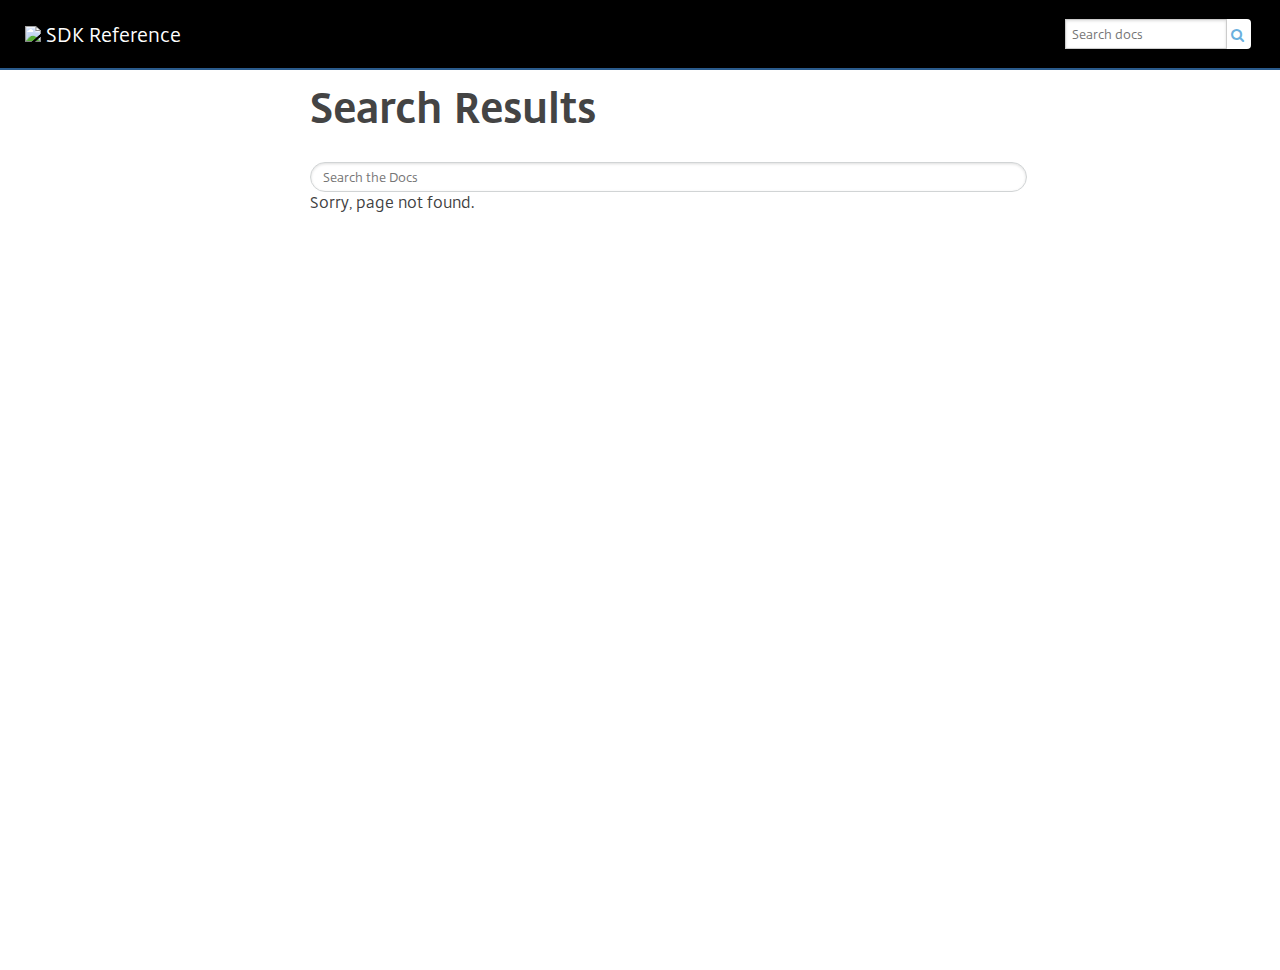
==== search.html @ 6bf4579b "Add files via upload" ====
<!DOCTYPE html>
<!--[if IE 8]><html class="no-js lt-ie9" lang="en" > <![endif]-->
<!--[if gt IE 8]><!--> <html class="no-js" lang="en" > <!--<![endif]-->
<head>
  <meta charset="utf-8">
  <meta name="viewport" content="width=device-width, initial-scale=1.0">
  <meta name="description" content="Reference guide for Citrix Director SDK">
  
  
  <title>Citrix Director SDK</title>
  

  <link rel="shortcut icon" href="
https://www.citrix.com/etc/designs/citrix/icon-favicon.png">

  
  <link href='https://fonts.googleapis.com/css?family=Lato:400,700|Roboto+Slab:400,700|Inconsolata:400,700' rel='stylesheet' type='text/css' />
  <link rel="stylesheet" href="./css/theme.css" type="text/css" />
  <link rel="stylesheet" href="./css/theme_extra.css" type="text/css" />
  <link rel="stylesheet" href="./css/base.css">
  <link rel="stylesheet" href="./css/highlight.css">
  <link rel="stylesheet" href="./css/override.css" type="text/css" />

  
  <script src="./js/jquery-1.10.2.min.js"></script>
  <script src="./js/bootstrap-3.0.3.min.js"></script>
  <script src="./js/modernizr-2.8.3.min.js"></script>
  <script type="text/javascript" src="./js/highlight.pack.js"></script>
  <script src="./js/theme.js"></script>
  <script src="./js/nav.js"></script>
  <script src="./js/base.js"></script>
  <script>var base_url = '.';</script>
  <script data-main="./mkdocs/js/search.js" src="./mkdocs/js/require.js"></script>


  
</head>

<body class="wy-body-for-nav" role="document" data-spy="scroll" data-target=".bs-sidebar">

	<div data-toggle="wy-nav-shift" class="header-top">
		<div class="header-top-left">
			<a href="http://www.citrix.com" class="logo-position"><img height="60" src="https://thumbnail-ec2.sharefile.com/thumbnail.aspx?encparams=[base64]$" target="_blank" class="logo-citrix"><span style="color:#fff;font-size: 20px;position: relative;top:4px;left: 5px">SDK Reference</span></a>
		</div>
		<div class="header-top-right">
			<ul>
			<!--	<li class="list-inline home"><a href=".">HOME</a></li>
				<li class="list-inline support"><a href="http://support.citrix.com">SUPPORT</a></li>-->
		    <li class="list-inline support">			  
			<form id ="rtd-search-form" class="wy-form" action="./search.html" method="get">
			<div class="input-group add-on">
			<input type="text" name="q" placeholder="Search docs" /><span class="input-group-addon"><a onClick="document.forms['rtd-search-form'].submit();"><i class="fa fa-search"></i></a></span>
			</div>
			</form>
			</li>
				<!--<li class="list-inline"><a href="http://citrix.com/download">DOWNLOADS</a></li>-->
			</ul>
			

		</div>
	</div>
    <div class="wy-grid-for-nav">

    
    <nav data-toggle="wy-nav-shift" class="wy-nav-side stickynav">
      <div class="wy-side-nav-search">
        <div role="search">
  <form id ="rtd-search-form" class="wy-form" action="./search.html" method="get">
	<i class="fa fa-search"></i>
    <input type="text" name="q" placeholder="Search docs" />
  </form>
</div>
      </div>

      <div class="wy-menu wy-menu-vertical" role="navigation" aria-label="main navigation">
            <div class="bs-sidebar hidden-print affix well" role="complementary">
    <ul class="nav bs-sidenav">
    
    </ul>
</div>       
      </div>
      &nbsp;
    </nav>

    <section data-toggle="wy-nav-shift" class="wy-nav-content-wrap">

      
      <nav class="wy-nav-top" role="navigation" aria-label="top navigation">
        <i data-toggle="wy-nav-top" class="fa fa-bars"></i>
        <a href=".">Citrix Director SDK</a>
      </nav>

      
      <div class="wy-nav-content">
        <div class="rst-content">
          <div role="main" >
            <div class="section">
             

  <h1 id="search">Search Results</h1>

  <form id="content_search" action="search.html">
    <span role="status" aria-live="polite" class="ui-helper-hidden-accessible"></span>
    <input name="q" id="mkdocs-search-query" type="text" class="search_input search-query ui-autocomplete-input" placeholder="Search the Docs" autocomplete="off" autofocus>
  </form>

  <div id="mkdocs-search-results">
    Sorry, page not found.
  </div>


               
            </div>
          </div>

        </div>
      </div>

    </section>

  </div>

<!--<div class="rst-versions" role="note" style="cursor: pointer">
    <span class="rst-current-version" data-toggle="rst-current-version">
      
          <a href="https://github.com/ajitchelat/AppDNA-SDK.git" class="icon icon-github" style="float: left; color: #fcfcfc"> GitHub</a>
      
      
      
    </span>
	<div class="footer-right">
		<ul class="social-links">
			<li class="list-inline"><a href="https://twitter.com/citrix"><i class="fa fa-twitter"></i>@citrix</a></li>
			<li class="list-inline"><a href="mailto:support@citrix.com"><i class="fa fa-envelope-o"></i>support@citrix.com</a></li>
		</ul>
		<ul class="inner-pages">
			<li class="list-inline"><a href="http://citrix.com/about/legal">Privacy and Terms</li>
		</ul>
	</div>
</div>-->

</body>
</html>
---- css/theme.css ----
/*
 * This file is copied from the upstream ReadTheDocs Sphinx
 * theme. To aid upgradability this file should *not* be edited.
 * modifications we need should be included in theme_extra.css.
 *
 * https://github.com/rtfd/readthedocs.org/blob/master/media/css/sphinx_rtd_theme.css
 */

* {
    -webkit-box-sizing: border-box;
    -moz-box-sizing: border-box;
    box-sizing: border-box
}
article,
aside,
details,
figcaption,
figure,
footer,
header,
hgroup,
nav,
section {
    display: block
}
audio,
canvas,
video {
    display: inline-block;
    *display: inline;
    *zoom: 1
}
audio:not([controls]) {
    display: none
}
[hidden] {
    display: none
}
* {
    -webkit-box-sizing: border-box;
    -moz-box-sizing: border-box;
    box-sizing: border-box
}
html {
    font-size: 100%;
    -webkit-text-size-adjust: 100%;
    -ms-text-size-adjust: 100%
}
body {
    margin: 0
}
a:hover,
a:active {
    outline: 0
}
abbr[title] {
    border-bottom: 1px dotted
}
b,
strong {
    font-weight: bold
}
blockquote {
    margin: 0
}
dfn {
    font-style: italic
}
ins {
    background: #ff9;
    color: #000;
    text-decoration: none
}
mark {
    background: #ff0;
    color: #000;
    font-style: italic;
    font-weight: bold
}
pre,
code,
.rst-content tt,
kbd,
samp {
    font-family: monospace, serif;
    _font-family: "courier new", monospace;
    font-size: 1em
}
pre {
    white-space: pre
}
q {
    quotes: none
}
q:before,
q:after {
    content: "";
    content: none
}
small {
    font-size: 85%
}
sub,
sup {
    font-size: 75%;
    line-height: 0;
    position: relative;
    vertical-align: baseline
}
sup {
    top: -0.5em
}
sub {
    bottom: -0.25em
}
ul,
ol,
dl {
    margin: 0;
    padding: 0;
    list-style: none;
    list-style-image: none
}
li {
    list-style: none
}
dd {
    margin: 0
}
img {
    border: 0;
    -ms-interpolation-mode: bicubic;
    vertical-align: middle;
    max-width: 100%;
    padding: 20px 0
}
svg:not(:root) {
    overflow: hidden
}
figure {
    margin: 0
}
form {
    margin: 0
}
fieldset {
    border: 0;
    margin: 0;
    padding: 0
}
label {
    cursor: pointer
}
legend {
    border: 0;
    *margin-left: -7px;
    padding: 0;
    white-space: normal
}
button,
input,
select,
textarea {
    font-size: 100%;
    margin: 0;
    vertical-align: baseline;
    *vertical-align: middle
}
button,
input {
    line-height: normal
}
button,
input[type="button"],
input[type="reset"],
input[type="submit"] {
    cursor: pointer;
    -webkit-appearance: button;
    *overflow: visible
}
button[disabled],
input[disabled] {
    cursor: default
}
input[type="checkbox"],
input[type="radio"] {
    box-sizing: border-box;
    padding: 0;
    *width: 13px;
    *height: 13px
}
input[type="search"] {
    -webkit-appearance: textfield;
    -moz-box-sizing: content-box;
    -webkit-box-sizing: content-box;
    box-sizing: content-box
}
input[type="search"]::-webkit-search-decoration,
input[type="search"]::-webkit-search-cancel-button {
    -webkit-appearance: none
}
button::-moz-focus-inner,
input::-moz-focus-inner {
    border: 0;
    padding: 0
}
textarea {
    overflow: auto;
    vertical-align: top;
    resize: vertical
}
table {
    border-collapse: collapse;
    border-spacing: 0
}
td {
    vertical-align: top
}
.chromeframe {
    margin: 0.2em 0;
    background: #ccc;
    color: #000;
    padding: 0.2em 0
}
.ir {
    display: block;
    border: 0;
    text-indent: -999em;
    overflow: hidden;
    background-color: transparent;
    background-repeat: no-repeat;
    text-align: left;
    direction: ltr;
    *line-height: 0
}
.ir br {
    display: none
}
.hidden {
    display: none !important;
    visibility: hidden
}
.visuallyhidden {
    border: 0;
    clip: rect(0 0 0 0);
    height: 1px;
    margin: -1px;
    overflow: hidden;
    padding: 0;
    position: absolute;
    width: 1px
}
.visuallyhidden.focusable:active,
.visuallyhidden.focusable:focus {
    clip: auto;
    height: auto;
    margin: 0;
    overflow: visible;
    position: static;
    width: auto
}
.invisible {
    visibility: hidden
}
.relative {
    position: relative
}
big,
small {
    font-size: 100%
}
@media print {
    html,
    body,
    section {
        background: none !important
    }
    * {
        box-shadow: none !important;
        text-shadow: none !important;
        filter: none !important;
        -ms-filter: none !important
    }
    a,
    a:visited {
        text-decoration: underline
    }
    .ir a:after,
    a[href^="javascript:"]:after,
    a[href^="#"]:after {
        content: ""
    }
    pre,
    blockquote {
        page-break-inside: avoid
    }
    thead {
        display: table-header-group
    }
    tr,
    img {
        page-break-inside: avoid
    }
    img {
        max-width: 100% !important
    }
    @page {
        margin: 0.5cm
    }
    p,
    h2,
    h3 {
        orphans: 3;
        widows: 3
    }
    h2,
    h3 {
        page-break-after: avoid
    }
}
.fa:before,
.rst-content .admonition-title:before,
.rst-content h1 .headerlink:before,
.rst-content h2 .headerlink:before,
.rst-content h3 .headerlink:before,
.rst-content h4 .headerlink:before,
.rst-content h5 .headerlink:before,
.rst-content h6 .headerlink:before,
.rst-content dl dt .headerlink:before,
.icon:before,
.wy-dropdown .caret:before,
.wy-inline-validate.wy-inline-validate-success .wy-input-context:before,
.wy-inline-validate.wy-inline-validate-danger .wy-input-context:before,
.wy-inline-validate.wy-inline-validate-warning .wy-input-context:before,
.wy-inline-validate.wy-inline-validate-info .wy-input-context:before,
.wy-alert,
.rst-content .note,
.rst-content .attention,
.rst-content .caution,
.rst-content .danger,
.rst-content .error,
.rst-content .hint,
.rst-content .important,
.rst-content .tip,
.rst-content .warning,
.rst-content .seealso,
.rst-content .admonition-todo,
.btn,
input[type="text"],
input[type="password"],
input[type="email"],
input[type="url"],
input[type="date"],
input[type="month"],
input[type="time"],
input[type="datetime"],
input[type="datetime-local"],
input[type="week"],
input[type="number"],
input[type="search"],
input[type="tel"],
input[type="color"],
select,
textarea,
.wy-menu-vertical li.on a,
.wy-menu-vertical li.current>a,
.wy-side-nav-search>a,
.wy-side-nav-search .wy-dropdown>a,
.wy-nav-top a {
    -webkit-font-smoothing: antialiased
}
.clearfix {
    *zoom: 1
}
.clearfix:before,
.clearfix:after {
    display: table;
    content: ""
}
.clearfix:after {
    clear: both
}
/*!
 *  Font Awesome 4.1.0 by @davegandy - http://fontawesome.io - @fontawesome
 *  License - http://fontawesome.io/license (Font: SIL OFL 1.1, CSS: MIT License)
 */

@font-face {
    font-family: 'FontAwesome';
    src: url("../fonts/fontawesome-webfont.eot?v=4.1.0");
    src: url("../fonts/fontawesome-webfont.eot?#iefix&v=4.1.0") format("embedded-opentype"), url("../fonts/fontawesome-webfont.woff?v=4.1.0") format("woff"), url("../fonts/fontawesome-webfont.ttf?v=4.1.0") format("truetype"), url("../fonts/fontawesome-webfont.svg?v=4.1.0#fontawesomeregular") format("svg");
    font-weight: normal;
    font-style: normal
}
.fa,
.rst-content .admonition-title,
.rst-content h1 .headerlink,
.rst-content h2 .headerlink,
.rst-content h3 .headerlink,
.rst-content h4 .headerlink,
.rst-content h5 .headerlink,
.rst-content h6 .headerlink,
.rst-content dl dt .headerlink,
.icon {
    display: inline-block;
    font-family: FontAwesome;
    font-style: normal;
    font-weight: normal;
    line-height: 1;
    -webkit-font-smoothing: antialiased;
    -moz-osx-font-smoothing: grayscale
}
.fa-lg {
    font-size: 1.33333em;
    line-height: 0.75em;
    vertical-align: -15%
}
.fa-2x {
    font-size: 2em
}
.fa-3x {
    font-size: 3em
}
.fa-4x {
    font-size: 4em
}
.fa-5x {
    font-size: 5em
}
.fa-fw {
    width: 1.28571em;
    text-align: center
}
.fa-ul {
    padding-left: 0;
    margin-left: 2.14286em;
    list-style-type: none
}
.fa-ul>li {
    position: relative
}
.fa-li {
    position: absolute;
    left: -2.14286em;
    width: 2.14286em;
    top: 0.14286em;
    text-align: center
}
.fa-li.fa-lg {
    left: -1.85714em
}
.fa-border {
    padding: .2em .25em .15em;
    border: solid 0.08em #eee;
    border-radius: .1em
}
.pull-right {
    float: right
}
.pull-left {
    float: left
}
.fa.pull-left,
.rst-content .pull-left.admonition-title,
.rst-content h1 .pull-left.headerlink,
.rst-content h2 .pull-left.headerlink,
.rst-content h3 .pull-left.headerlink,
.rst-content h4 .pull-left.headerlink,
.rst-content h5 .pull-left.headerlink,
.rst-content h6 .pull-left.headerlink,
.rst-content dl dt .pull-left.headerlink,
.pull-left.icon {
    margin-right: .3em
}
.fa.pull-right,
.rst-content .pull-right.admonition-title,
.rst-content h1 .pull-right.headerlink,
.rst-content h2 .pull-right.headerlink,
.rst-content h3 .pull-right.headerlink,
.rst-content h4 .pull-right.headerlink,
.rst-content h5 .pull-right.headerlink,
.rst-content h6 .pull-right.headerlink,
.rst-content dl dt .pull-right.headerlink,
.pull-right.icon {
    margin-left: .3em
}
.fa-spin {
    -webkit-animation: spin 2s infinite linear;
    -moz-animation: spin 2s infinite linear;
    -o-animation: spin 2s infinite linear;
    animation: spin 2s infinite linear
}
@-moz-keyframes spin {
    0% {
        -moz-transform: rotate(0deg)
    }
    100% {
        -moz-transform: rotate(359deg)
    }
}
@-webkit-keyframes spin {
    0% {
        -webkit-transform: rotate(0deg)
    }
    100% {
        -webkit-transform: rotate(359deg)
    }
}
@-o-keyframes spin {
    0% {
        -o-transform: rotate(0deg)
    }
    100% {
        -o-transform: rotate(359deg)
    }
}
@keyframes spin {
    0% {
        -webkit-transform: rotate(0deg);
        transform: rotate(0deg)
    }
    100% {
        -webkit-transform: rotate(359deg);
        transform: rotate(359deg)
    }
}
.fa-rotate-90 {
    filter: progid: DXImageTransform.Microsoft.BasicImage(rotation=1);
    -webkit-transform: rotate(90deg);
    -moz-transform: rotate(90deg);
    -ms-transform: rotate(90deg);
    -o-transform: rotate(90deg);
    transform: rotate(90deg)
}
.fa-rotate-180 {
    filter: progid: DXImageTransform.Microsoft.BasicImage(rotation=2);
    -webkit-transform: rotate(180deg);
    -moz-transform: rotate(180deg);
    -ms-transform: rotate(180deg);
    -o-transform: rotate(180deg);
    transform: rotate(180deg)
}
.fa-rotate-270 {
    filter: progid: DXImageTransform.Microsoft.BasicImage(rotation=3);
    -webkit-transform: rotate(270deg);
    -moz-transform: rotate(270deg);
    -ms-transform: rotate(270deg);
    -o-transform: rotate(270deg);
    transform: rotate(270deg)
}
.fa-flip-horizontal {
    filter: progid: DXImageTransform.Microsoft.BasicImage(rotation=0);
    -webkit-transform: scale(-1, 1);
    -moz-transform: scale(-1, 1);
    -ms-transform: scale(-1, 1);
    -o-transform: scale(-1, 1);
    transform: scale(-1, 1)
}
.fa-flip-vertical {
    filter: progid: DXImageTransform.Microsoft.BasicImage(rotation=2);
    -webkit-transform: scale(1, -1);
    -moz-transform: scale(1, -1);
    -ms-transform: scale(1, -1);
    -o-transform: scale(1, -1);
    transform: scale(1, -1)
}
.fa-stack {
    position: relative;
    display: inline-block;
    width: 2em;
    height: 2em;
    line-height: 2em;
    vertical-align: middle
}
.fa-stack-1x,
.fa-stack-2x {
    position: absolute;
    left: 0;
    width: 100%;
    text-align: center
}
.fa-stack-1x {
    line-height: inherit
}
.fa-stack-2x {
    font-size: 2em
}
.fa-inverse {
    color: #fff
}
.fa-glass:before {
    content: ""
}
.fa-music:before {
    content: ""
}
.fa-search:before,
.icon-search:before {
    content: ""
}
.fa-envelope-o:before {
    content: ""
}
.fa-heart:before {
    content: ""
}
.fa-star:before {
    content: ""
}
.fa-star-o:before {
    content: ""
}
.fa-user:before {
    content: ""
}
.fa-film:before {
    content: ""
}
.fa-th-large:before {
    content: ""
}
.fa-th:before {
    content: ""
}
.fa-th-list:before {
    content: ""
}
.fa-check:before {
    content: ""
}
.fa-times:before {
    content: ""
}
.fa-search-plus:before {
    content: ""
}
.fa-search-minus:before {
    content: ""
}
.fa-power-off:before {
    content: ""
}
.fa-signal:before {
    content: ""
}
.fa-gear:before,
.fa-cog:before {
    content: ""
}
.fa-trash-o:before {
    content: ""
}
.fa-home:before,
.icon-home:before {
    content: ""
}
.fa-file-o:before {
    content: ""
}
.fa-clock-o:before {
    content: ""
}
.fa-road:before {
    content: ""
}
.fa-download:before {
    content: ""
}
.fa-arrow-circle-o-down:before {
    content: ""
}
.fa-arrow-circle-o-up:before {
    content: ""
}
.fa-inbox:before {
    content: ""
}
.fa-play-circle-o:before {
    content: ""
}
.fa-rotate-right:before,
.fa-repeat:before {
    content: ""
}
.fa-refresh:before {
    content: ""
}
.fa-list-alt:before {
    content: ""
}
.fa-lock:before {
    content: ""
}
.fa-flag:before {
    content: ""
}
.fa-headphones:before {
    content: ""
}
.fa-volume-off:before {
    content: ""
}
.fa-volume-down:before {
    content: ""
}
.fa-volume-up:before {
    content: ""
}
.fa-qrcode:before {
    content: ""
}
.fa-barcode:before {
    content: ""
}
.fa-tag:before {
    content: ""
}
.fa-tags:before {
    content: ""
}
.fa-book:before,
.icon-book:before {
    content: ""
}
.fa-bookmark:before {
    content: ""
}
.fa-print:before {
    content: ""
}
.fa-camera:before {
    content: ""
}
.fa-font:before {
    content: ""
}
.fa-bold:before {
    content: ""
}
.fa-italic:before {
    content: ""
}
.fa-text-height:before {
    content: ""
}
.fa-text-width:before {
    content: ""
}
.fa-align-left:before {
    content: ""
}
.fa-align-center:before {
    content: ""
}
.fa-align-right:before {
    content: ""
}
.fa-align-justify:before {
    content: ""
}
.fa-list:before {
    content: ""
}
.fa-dedent:before,
.fa-outdent:before {
    content: ""
}
.fa-indent:before {
    content: ""
}
.fa-video-camera:before {
    content: ""
}
.fa-photo:before,
.fa-image:before,
.fa-picture-o:before {
    content: ""
}
.fa-pencil:before {
    content: ""
}
.fa-map-marker:before {
    content: ""
}
.fa-adjust:before {
    content: ""
}
.fa-tint:before {
    content: ""
}
.fa-edit:before,
.fa-pencil-square-o:before {
    content: ""
}
.fa-share-square-o:before {
    content: ""
}
.fa-check-square-o:before {
    content: ""
}
.fa-arrows:before {
    content: ""
}
.fa-step-backward:before {
    content: ""
}
.fa-fast-backward:before {
    content: ""
}
.fa-backward:before {
    content: ""
}
.fa-play:before {
    content: ""
}
.fa-pause:before {
    content: ""
}
.fa-stop:before {
    content: ""
}
.fa-forward:before {
    content: ""
}
.fa-fast-forward:before {
    content: ""
}
.fa-step-forward:before {
    content: ""
}
.fa-eject:before {
    content: ""
}
.fa-chevron-left:before {
    content: ""
}
.fa-chevron-right:before {
    content: ""
}
.fa-plus-circle:before {
    content: ""
}
.fa-minus-circle:before {
    content: ""
}
.fa-times-circle:before,
.wy-inline-validate.wy-inline-validate-danger .wy-input-context:before {
    content: ""
}
.fa-check-circle:before,
.wy-inline-validate.wy-inline-validate-success .wy-input-context:before {
    content: ""
}
.fa-question-circle:before {
    content: ""
}
.fa-info-circle:before {
    content: ""
}
.fa-crosshairs:before {
    content: ""
}
.fa-times-circle-o:before {
    content: ""
}
.fa-check-circle-o:before {
    content: ""
}
.fa-ban:before {
    content: ""
}
.fa-arrow-left:before {
    content: ""
}
.fa-arrow-right:before {
    content: ""
}
.fa-arrow-up:before {
    content: ""
}
.fa-arrow-down:before {
    content: ""
}
.fa-mail-forward:before,
.fa-share:before {
    content: ""
}
.fa-expand:before {
    content: ""
}
.fa-compress:before {
    content: ""
}
.fa-plus:before {
    content: ""
}
.fa-minus:before {
    content: ""
}
.fa-asterisk:before {
    content: ""
}
.fa-exclamation-circle:before,
.wy-inline-validate.wy-inline-validate-warning .wy-input-context:before,
.wy-inline-validate.wy-inline-validate-info .wy-input-context:before,
.rst-content .admonition-title:before {
    content: ""
}
.fa-gift:before {
    content: ""
}
.fa-leaf:before {
    content: ""
}
.fa-fire:before,
.icon-fire:before {
    content: ""
}
.fa-eye:before {
    content: ""
}
.fa-eye-slash:before {
    content: ""
}
.fa-warning:before,
.fa-exclamation-triangle:before {
    content: ""
}
.fa-plane:before {
    content: ""
}
.fa-calendar:before {
    content: ""
}
.fa-random:before {
    content: ""
}
.fa-comment:before {
    content: ""
}
.fa-magnet:before {
    content: ""
}
.fa-chevron-up:before {
    content: ""
}
.fa-chevron-down:before {
    content: ""
}
.fa-retweet:before {
    content: ""
}
.fa-shopping-cart:before {
    content: ""
}
.fa-folder:before {
    content: ""
}
.fa-folder-open:before {
    content: ""
}
.fa-arrows-v:before {
    content: ""
}
.fa-arrows-h:before {
    content: ""
}
.fa-bar-chart-o:before {
    content: ""
}
.fa-twitter-square:before {
    content: ""
}
.fa-facebook-square:before {
    content: ""
}
.fa-camera-retro:before {
    content: ""
}
.fa-key:before {
    content: ""
}
.fa-gears:before,
.fa-cogs:before {
    content: ""
}
.fa-comments:before {
    content: ""
}
.fa-thumbs-o-up:before {
    content: ""
}
.fa-thumbs-o-down:before {
    content: ""
}
.fa-star-half:before {
    content: ""
}
.fa-heart-o:before {
    content: ""
}
.fa-sign-out:before {
    content: ""
}
.fa-linkedin-square:before {
    content: ""
}
.fa-thumb-tack:before {
    content: ""
}
.fa-external-link:before {
    content: ""
}
.fa-sign-in:before {
    content: ""
}
.fa-trophy:before {
    content: ""
}
.fa-github-square:before {
    content: ""
}
.fa-upload:before {
    content: ""
}
.fa-lemon-o:before {
    content: ""
}
.fa-phone:before {
    content: ""
}
.fa-square-o:before {
    content: ""
}
.fa-bookmark-o:before {
    content: ""
}
.fa-phone-square:before {
    content: ""
}
.fa-twitter:before {
    content: ""
}
.fa-facebook:before {
    content: ""
}
.fa-github:before,
.icon-github:before {
    content: ""
}
.fa-unlock:before {
    content: ""
}
.fa-credit-card:before {
    content: ""
}
.fa-rss:before {
    content: ""
}
.fa-hdd-o:before {
    content: ""
}
.fa-bullhorn:before {
    content: ""
}
.fa-bell:before {
    content: ""
}
.fa-certificate:before {
    content: ""
}
.fa-hand-o-right:before {
    content: ""
}
.fa-hand-o-left:before {
    content: ""
}
.fa-hand-o-up:before {
    content: ""
}
.fa-hand-o-down:before {
    content: ""
}
.fa-arrow-circle-left:before,
.icon-circle-arrow-left:before {
    content: ""
}
.fa-arrow-circle-right:before,
.icon-circle-arrow-right:before {
    content: ""
}
.fa-arrow-circle-up:before {
    content: ""
}
.fa-arrow-circle-down:before {
    content: ""
}
.fa-globe:before {
    content: ""
}
.fa-wrench:before {
    content: ""
}
.fa-tasks:before {
    content: ""
}
.fa-filter:before {
    content: ""
}
.fa-briefcase:before {
    content: ""
}
.fa-arrows-alt:before {
    content: ""
}
.fa-group:before,
.fa-users:before {
    content: ""
}
.fa-chain:before,
.fa-link:before,
.icon-link:before {
    content: ""
}
.fa-cloud:before {
    content: ""
}
.fa-flask:before {
    content: ""
}
.fa-cut:before,
.fa-scissors:before {
    content: ""
}
.fa-copy:before,
.fa-files-o:before {
    content: ""
}
.fa-paperclip:before {
    content: ""
}
.fa-save:before,
.fa-floppy-o:before {
    content: ""
}
.fa-square:before {
    content: ""
}
.fa-navicon:before,
.fa-reorder:before,
.fa-bars:before {
    content: ""
}
.fa-list-ul:before {
    content: ""
}
.fa-list-ol:before {
    content: ""
}
.fa-strikethrough:before {
    content: ""
}
.fa-underline:before {
    content: ""
}
.fa-table:before {
    content: ""
}
.fa-magic:before {
    content: ""
}
.fa-truck:before {
    content: ""
}
.fa-pinterest:before {
    content: ""
}
.fa-pinterest-square:before {
    content: ""
}
.fa-google-plus-square:before {
    content: ""
}
.fa-google-plus:before {
    content: ""
}
.fa-money:before {
    content: ""
}
.fa-caret-down:before,
.wy-dropdown .caret:before,
.icon-caret-down:before {
    content: ""
}
.fa-caret-up:before {
    content: ""
}
.fa-caret-left:before {
    content: ""
}
.fa-caret-right:before {
    content: ""
}
.fa-columns:before {
    content: ""
}
.fa-unsorted:before,
.fa-sort:before {
    content: ""
}
.fa-sort-down:before,
.fa-sort-desc:before {
    content: ""
}
.fa-sort-up:before,
.fa-sort-asc:before {
    content: ""
}
.fa-envelope:before {
    content: ""
}
.fa-linkedin:before {
    content: ""
}
.fa-rotate-left:before,
.fa-undo:before {
    content: ""
}
.fa-legal:before,
.fa-gavel:before {
    content: ""
}
.fa-dashboard:before,
.fa-tachometer:before {
    content: ""
}
.fa-comment-o:before {
    content: ""
}
.fa-comments-o:before {
    content: ""
}
.fa-flash:before,
.fa-bolt:before {
    content: ""
}
.fa-sitemap:before {
    content: ""
}
.fa-umbrella:before {
    content: ""
}
.fa-paste:before,
.fa-clipboard:before {
    content: ""
}
.fa-lightbulb-o:before {
    content: ""
}
.fa-exchange:before {
    content: ""
}
.fa-cloud-download:before {
    content: ""
}
.fa-cloud-upload:before {
    content: ""
}
.fa-user-md:before {
    content: ""
}
.fa-stethoscope:before {
    content: ""
}
.fa-suitcase:before {
    content: ""
}
.fa-bell-o:before {
    content: ""
}
.fa-coffee:before {
    content: ""
}
.fa-cutlery:before {
    content: ""
}
.fa-file-text-o:before {
    content: ""
}
.fa-building-o:before {
    content: ""
}
.fa-hospital-o:before {
    content: ""
}
.fa-ambulance:before {
    content: ""
}
.fa-medkit:before {
    content: ""
}
.fa-fighter-jet:before {
    content: ""
}
.fa-beer:before {
    content: ""
}
.fa-h-square:before {
    content: ""
}
.fa-plus-square:before {
    content: ""
}
.fa-angle-double-left:before {
    content: ""
}
.fa-angle-double-right:before {
    content: ""
}
.fa-angle-double-up:before {
    content: ""
}
.fa-angle-double-down:before {
    content: ""
}
.fa-angle-left:before {
    content: ""
}
.fa-angle-right:before {
    content: ""
}
.fa-angle-up:before {
    content: ""
}
.fa-angle-down:before {
    content: ""
}
.fa-desktop:before {
    content: ""
}
.fa-laptop:before {
    content: ""
}
.fa-tablet:before {
    content: ""
}
.fa-mobile-phone:before,
.fa-mobile:before {
    content: ""
}
.fa-circle-o:before {
    content: ""
}
.fa-quote-left:before {
    content: ""
}
.fa-quote-right:before {
    content: ""
}
.fa-spinner:before {
    content: ""
}
.fa-circle:before {
    content: ""
}
.fa-mail-reply:before,
.fa-reply:before {
    content: ""
}
.fa-github-alt:before {
    content: ""
}
.fa-folder-o:before {
    content: ""
}
.fa-folder-open-o:before {
    content: ""
}
.fa-smile-o:before {
    content: ""
}
.fa-frown-o:before {
    content: ""
}
.fa-meh-o:before {
    content: ""
}
.fa-gamepad:before {
    content: ""
}
.fa-keyboard-o:before {
    content: ""
}
.fa-flag-o:before {
    content: ""
}
.fa-flag-checkered:before {
    content: ""
}
.fa-terminal:before {
    content: ""
}
.fa-code:before {
    content: ""
}
.fa-mail-reply-all:before,
.fa-reply-all:before {
    content: ""
}
.fa-star-half-empty:before,
.fa-star-half-full:before,
.fa-star-half-o:before {
    content: ""
}
.fa-location-arrow:before {
    content: ""
}
.fa-crop:before {
    content: ""
}
.fa-code-fork:before {
    content: ""
}
.fa-unlink:before,
.fa-chain-broken:before {
    content: ""
}
.fa-question:before {
    content: ""
}
.fa-info:before {
    content: ""
}
.fa-exclamation:before {
    content: ""
}
.fa-superscript:before {
    content: ""
}
.fa-subscript:before {
    content: ""
}
.fa-eraser:before {
    content: ""
}
.fa-puzzle-piece:before {
    content: ""
}
.fa-microphone:before {
    content: ""
}
.fa-microphone-slash:before {
    content: ""
}
.fa-shield:before {
    content: ""
}
.fa-calendar-o:before {
    content: ""
}
.fa-fire-extinguisher:before {
    content: ""
}
.fa-rocket:before {
    content: ""
}
.fa-maxcdn:before {
    content: ""
}
.fa-chevron-circle-left:before {
    content: ""
}
.fa-chevron-circle-right:before {
    content: ""
}
.fa-chevron-circle-up:before {
    content: ""
}
.fa-chevron-circle-down:before {
    content: ""
}
.fa-html5:before {
    content: ""
}
.fa-css3:before {
    content: ""
}
.fa-anchor:before {
    content: ""
}
.fa-unlock-alt:before {
    content: ""
}
.fa-bullseye:before {
    content: ""
}
.fa-ellipsis-h:before {
    content: ""
}
.fa-ellipsis-v:before {
    content: ""
}
.fa-rss-square:before {
    content: ""
}
.fa-play-circle:before {
    content: ""
}
.fa-ticket:before {
    content: ""
}
.fa-minus-square:before {
    content: ""
}
.fa-minus-square-o:before {
    content: ""
}
.fa-level-up:before {
    content: ""
}
.fa-level-down:before {
    content: ""
}
.fa-check-square:before {
    content: ""
}
.fa-pencil-square:before {
    content: ""
}
.fa-external-link-square:before {
    content: ""
}
.fa-share-square:before {
    content: ""
}
.fa-compass:before {
    content: ""
}
.fa-toggle-down:before,
.fa-caret-square-o-down:before {
    content: ""
}
.fa-toggle-up:before,
.fa-caret-square-o-up:before {
    content: ""
}
.fa-toggle-right:before,
.fa-caret-square-o-right:before {
    content: ""
}
.fa-euro:before,
.fa-eur:before {
    content: ""
}
.fa-gbp:before {
    content: ""
}
.fa-dollar:before,
.fa-usd:before {
    content: ""
}
.fa-rupee:before,
.fa-inr:before {
    content: ""
}
.fa-cny:before,
.fa-rmb:before,
.fa-yen:before,
.fa-jpy:before {
    content: ""
}
.fa-ruble:before,
.fa-rouble:before,
.fa-rub:before {
    content: ""
}
.fa-won:before,
.fa-krw:before {
    content: ""
}
.fa-bitcoin:before,
.fa-btc:before {
    content: ""
}
.fa-file:before {
    content: ""
}
.fa-file-text:before {
    content: ""
}
.fa-sort-alpha-asc:before {
    content: ""
}
.fa-sort-alpha-desc:before {
    content: ""
}
.fa-sort-amount-asc:before {
    content: ""
}
.fa-sort-amount-desc:before {
    content: ""
}
.fa-sort-numeric-asc:before {
    content: ""
}
.fa-sort-numeric-desc:before {
    content: ""
}
.fa-thumbs-up:before {
    content: ""
}
.fa-thumbs-down:before {
    content: ""
}
.fa-youtube-square:before {
    content: ""
}
.fa-youtube:before {
    content: ""
}
.fa-xing:before {
    content: ""
}
.fa-xing-square:before {
    content: ""
}
.fa-youtube-play:before {
    content: ""
}
.fa-dropbox:before {
    content: ""
}
.fa-stack-overflow:before {
    content: ""
}
.fa-instagram:before {
    content: ""
}
.fa-flickr:before {
    content: ""
}
.fa-adn:before {
    content: ""
}
.fa-bitbucket:before,
.icon-bitbucket:before {
    content: ""
}
.fa-bitbucket-square:before {
    content: ""
}
.fa-tumblr:before {
    content: ""
}
.fa-tumblr-square:before {
    content: ""
}
.fa-long-arrow-down:before {
    content: ""
}
.fa-long-arrow-up:before {
    content: ""
}
.fa-long-arrow-left:before {
    content: ""
}
.fa-long-arrow-right:before {
    content: ""
}
.fa-apple:before {
    content: ""
}
.fa-windows:before {
    content: ""
}
.fa-android:before {
    content: ""
}
.fa-linux:before {
    content: ""
}
.fa-dribbble:before {
    content: ""
}
.fa-skype:before {
    content: ""
}
.fa-foursquare:before {
    content: ""
}
.fa-trello:before {
    content: ""
}
.fa-female:before {
    content: ""
}
.fa-male:before {
    content: ""
}
.fa-gittip:before {
    content: ""
}
.fa-sun-o:before {
    content: ""
}
.fa-moon-o:before {
    content: ""
}
.fa-archive:before {
    content: ""
}
.fa-bug:before {
    content: ""
}
.fa-vk:before {
    content: ""
}
.fa-weibo:before {
    content: ""
}
.fa-renren:before {
    content: ""
}
.fa-pagelines:before {
    content: ""
}
.fa-stack-exchange:before {
    content: ""
}
.fa-arrow-circle-o-right:before {
    content: ""
}
.fa-arrow-circle-o-left:before {
    content: ""
}
.fa-toggle-left:before,
.fa-caret-square-o-left:before {
    content: ""
}
.fa-dot-circle-o:before {
    content: ""
}
.fa-wheelchair:before {
    content: ""
}
.fa-vimeo-square:before {
    content: ""
}
.fa-turkish-lira:before,
.fa-try:before {
    content: ""
}
.fa-plus-square-o:before {
    content: ""
}
.fa-space-shuttle:before {
    content: ""
}
.fa-slack:before {
    content: ""
}
.fa-envelope-square:before {
    content: ""
}
.fa-wordpress:before {
    content: ""
}
.fa-openid:before {
    content: ""
}
.fa-institution:before,
.fa-bank:before,
.fa-university:before {
    content: ""
}
.fa-mortar-board:before,
.fa-graduation-cap:before {
    content: ""
}
.fa-yahoo:before {
    content: ""
}
.fa-google:before {
    content: ""
}
.fa-reddit:before {
    content: ""
}
.fa-reddit-square:before {
    content: ""
}
.fa-stumbleupon-circle:before {
    content: ""
}
.fa-stumbleupon:before {
    content: ""
}
.fa-delicious:before {
    content: ""
}
.fa-digg:before {
    content: ""
}
.fa-pied-piper-square:before,
.fa-pied-piper:before {
    content: ""
}
.fa-pied-piper-alt:before {
    content: ""
}
.fa-drupal:before {
    content: ""
}
.fa-joomla:before {
    content: ""
}
.fa-language:before {
    content: ""
}
.fa-fax:before {
    content: ""
}
.fa-building:before {
    content: ""
}
.fa-child:before {
    content: ""
}
.fa-paw:before {
    content: ""
}
.fa-spoon:before {
    content: ""
}
.fa-cube:before {
    content: ""
}
.fa-cubes:before {
    content: ""
}
.fa-behance:before {
    content: ""
}
.fa-behance-square:before {
    content: ""
}
.fa-steam:before {
    content: ""
}
.fa-steam-square:before {
    content: ""
}
.fa-recycle:before {
    content: ""
}
.fa-automobile:before,
.fa-car:before {
    content: ""
}
.fa-cab:before,
.fa-taxi:before {
    content: ""
}
.fa-tree:before {
    content: ""
}
.fa-spotify:before {
    content: ""
}
.fa-deviantart:before {
    content: ""
}
.fa-soundcloud:before {
    content: ""
}
.fa-database:before {
    content: ""
}
.fa-file-pdf-o:before {
    content: ""
}
.fa-file-word-o:before {
    content: ""
}
.fa-file-excel-o:before {
    content: ""
}
.fa-file-powerpoint-o:before {
    content: ""
}
.fa-file-photo-o:before,
.fa-file-picture-o:before,
.fa-file-image-o:before {
    content: ""
}
.fa-file-zip-o:before,
.fa-file-archive-o:before {
    content: ""
}
.fa-file-sound-o:before,
.fa-file-audio-o:before {
    content: ""
}
.fa-file-movie-o:before,
.fa-file-video-o:before {
    content: ""
}
.fa-file-code-o:before {
    content: ""
}
.fa-vine:before {
    content: ""
}
.fa-codepen:before {
    content: ""
}
.fa-jsfiddle:before {
    content: ""
}
.fa-life-bouy:before,
.fa-life-saver:before,
.fa-support:before,
.fa-life-ring:before {
    content: ""
}
.fa-circle-o-notch:before {
    content: ""
}
.fa-ra:before,
.fa-rebel:before {
    content: ""
}
.fa-ge:before,
.fa-empire:before {
    content: ""
}
.fa-git-square:before {
    content: ""
}
.fa-git:before {
    content: ""
}
.fa-hacker-news:before {
    content: ""
}
.fa-tencent-weibo:before {
    content: ""
}
.fa-qq:before {
    content: ""
}
.fa-wechat:before,
.fa-weixin:before {
    content: ""
}
.fa-send:before,
.fa-paper-plane:before {
    content: ""
}
.fa-send-o:before,
.fa-paper-plane-o:before {
    content: ""
}
.fa-history:before {
    content: ""
}
.fa-circle-thin:before {
    content: ""
}
.fa-header:before {
    content: ""
}
.fa-paragraph:before {
    content: ""
}
.fa-sliders:before {
    content: ""
}
.fa-share-alt:before {
    content: ""
}
.fa-share-alt-square:before {
    content: ""
}
.fa-bomb:before {
    content: ""
}
.fa,
.rst-content .admonition-title,
.rst-content h1 .headerlink,
.rst-content h2 .headerlink,
.rst-content h3 .headerlink,
.rst-content h4 .headerlink,
.rst-content h5 .headerlink,
.rst-content h6 .headerlink,
.rst-content dl dt .headerlink,
.icon,
.wy-dropdown .caret,
.wy-inline-validate.wy-inline-validate-success .wy-input-context,
.wy-inline-validate.wy-inline-validate-danger .wy-input-context,
.wy-inline-validate.wy-inline-validate-warning .wy-input-context,
.wy-inline-validate.wy-inline-validate-info .wy-input-context {
    font-family: inherit
}
.fa:before,
.rst-content .admonition-title:before,
.rst-content h1 .headerlink:before,
.rst-content h2 .headerlink:before,
.rst-content h3 .headerlink:before,
.rst-content h4 .headerlink:before,
.rst-content h5 .headerlink:before,
.rst-content h6 .headerlink:before,
.rst-content dl dt .headerlink:before,
.icon:before,
.wy-dropdown .caret:before,
.wy-inline-validate.wy-inline-validate-success .wy-input-context:before,
.wy-inline-validate.wy-inline-validate-danger .wy-input-context:before,
.wy-inline-validate.wy-inline-validate-warning .wy-input-context:before,
.wy-inline-validate.wy-inline-validate-info .wy-input-context:before {
    font-family: "FontAwesome";
    display: inline-block;
    font-style: normal;
    font-weight: normal;
    line-height: 1;
    text-decoration: inherit
}
a .fa,
a .rst-content .admonition-title,
.rst-content a .admonition-title,
a .rst-content h1 .headerlink,
.rst-content h1 a .headerlink,
a .rst-content h2 .headerlink,
.rst-content h2 a .headerlink,
a .rst-content h3 .headerlink,
.rst-content h3 a .headerlink,
a .rst-content h4 .headerlink,
.rst-content h4 a .headerlink,
a .rst-content h5 .headerlink,
.rst-content h5 a .headerlink,
a .rst-content h6 .headerlink,
.rst-content h6 a .headerlink,
a .rst-content dl dt .headerlink,
.rst-content dl dt a .headerlink,
a .icon {
    display: inline-block;
    text-decoration: inherit
}
.btn .fa,
.btn .rst-content .admonition-title,
.rst-content .btn .admonition-title,
.btn .rst-content h1 .headerlink,
.rst-content h1 .btn .headerlink,
.btn .rst-content h2 .headerlink,
.rst-content h2 .btn .headerlink,
.btn .rst-content h3 .headerlink,
.rst-content h3 .btn .headerlink,
.btn .rst-content h4 .headerlink,
.rst-content h4 .btn .headerlink,
.btn .rst-content h5 .headerlink,
.rst-content h5 .btn .headerlink,
.btn .rst-content h6 .headerlink,
.rst-content h6 .btn .headerlink,
.btn .rst-content dl dt .headerlink,
.rst-content dl dt .btn .headerlink,
.btn .icon,
.nav .fa,
.nav .rst-content .admonition-title,
.rst-content .nav .admonition-title,
.nav .rst-content h1 .headerlink,
.rst-content h1 .nav .headerlink,
.nav .rst-content h2 .headerlink,
.rst-content h2 .nav .headerlink,
.nav .rst-content h3 .headerlink,
.rst-content h3 .nav .headerlink,
.nav .rst-content h4 .headerlink,
.rst-content h4 .nav .headerlink,
.nav .rst-content h5 .headerlink,
.rst-content h5 .nav .headerlink,
.nav .rst-content h6 .headerlink,
.rst-content h6 .nav .headerlink,
.nav .rst-content dl dt .headerlink,
.rst-content dl dt .nav .headerlink,
.nav .icon {
    display: inline
}
.btn .fa.fa-large,
.btn .rst-content .fa-large.admonition-title,
.rst-content .btn .fa-large.admonition-title,
.btn .rst-content h1 .fa-large.headerlink,
.rst-content h1 .btn .fa-large.headerlink,
.btn .rst-content h2 .fa-large.headerlink,
.rst-content h2 .btn .fa-large.headerlink,
.btn .rst-content h3 .fa-large.headerlink,
.rst-content h3 .btn .fa-large.headerlink,
.btn .rst-content h4 .fa-large.headerlink,
.rst-content h4 .btn .fa-large.headerlink,
.btn .rst-content h5 .fa-large.headerlink,
.rst-content h5 .btn .fa-large.headerlink,
.btn .rst-content h6 .fa-large.headerlink,
.rst-content h6 .btn .fa-large.headerlink,
.btn .rst-content dl dt .fa-large.headerlink,
.rst-content dl dt .btn .fa-large.headerlink,
.btn .fa-large.icon,
.nav .fa.fa-large,
.nav .rst-content .fa-large.admonition-title,
.rst-content .nav .fa-large.admonition-title,
.nav .rst-content h1 .fa-large.headerlink,
.rst-content h1 .nav .fa-large.headerlink,
.nav .rst-content h2 .fa-large.headerlink,
.rst-content h2 .nav .fa-large.headerlink,
.nav .rst-content h3 .fa-large.headerlink,
.rst-content h3 .nav .fa-large.headerlink,
.nav .rst-content h4 .fa-large.headerlink,
.rst-content h4 .nav .fa-large.headerlink,
.nav .rst-content h5 .fa-large.headerlink,
.rst-content h5 .nav .fa-large.headerlink,
.nav .rst-content h6 .fa-large.headerlink,
.rst-content h6 .nav .fa-large.headerlink,
.nav .rst-content dl dt .fa-large.headerlink,
.rst-content dl dt .nav .fa-large.headerlink,
.nav .fa-large.icon {
    line-height: 0.9em
}
.btn .fa.fa-spin,
.btn .rst-content .fa-spin.admonition-title,
.rst-content .btn .fa-spin.admonition-title,
.btn .rst-content h1 .fa-spin.headerlink,
.rst-content h1 .btn .fa-spin.headerlink,
.btn .rst-content h2 .fa-spin.headerlink,
.rst-content h2 .btn .fa-spin.headerlink,
.btn .rst-content h3 .fa-spin.headerlink,
.rst-content h3 .btn .fa-spin.headerlink,
.btn .rst-content h4 .fa-spin.headerlink,
.rst-content h4 .btn .fa-spin.headerlink,
.btn .rst-content h5 .fa-spin.headerlink,
.rst-content h5 .btn .fa-spin.headerlink,
.btn .rst-content h6 .fa-spin.headerlink,
.rst-content h6 .btn .fa-spin.headerlink,
.btn .rst-content dl dt .fa-spin.headerlink,
.rst-content dl dt .btn .fa-spin.headerlink,
.btn .fa-spin.icon,
.nav .fa.fa-spin,
.nav .rst-content .fa-spin.admonition-title,
.rst-content .nav .fa-spin.admonition-title,
.nav .rst-content h1 .fa-spin.headerlink,
.rst-content h1 .nav .fa-spin.headerlink,
.nav .rst-content h2 .fa-spin.headerlink,
.rst-content h2 .nav .fa-spin.headerlink,
.nav .rst-content h3 .fa-spin.headerlink,
.rst-content h3 .nav .fa-spin.headerlink,
.nav .rst-content h4 .fa-spin.headerlink,
.rst-content h4 .nav .fa-spin.headerlink,
.nav .rst-content h5 .fa-spin.headerlink,
.rst-content h5 .nav .fa-spin.headerlink,
.nav .rst-content h6 .fa-spin.headerlink,
.rst-content h6 .nav .fa-spin.headerlink,
.nav .rst-content dl dt .fa-spin.headerlink,
.rst-content dl dt .nav .fa-spin.headerlink,
.nav .fa-spin.icon {
    display: inline-block
}
.btn.fa:before,
.rst-content .btn.admonition-title:before,
.rst-content h1 .btn.headerlink:before,
.rst-content h2 .btn.headerlink:before,
.rst-content h3 .btn.headerlink:before,
.rst-content h4 .btn.headerlink:before,
.rst-content h5 .btn.headerlink:before,
.rst-content h6 .btn.headerlink:before,
.rst-content dl dt .btn.headerlink:before,
.btn.icon:before {
    opacity: 0.5;
    -webkit-transition: opacity 0.05s ease-in;
    -moz-transition: opacity 0.05s ease-in;
    transition: opacity 0.05s ease-in
}
.btn.fa:hover:before,
.rst-content .btn.admonition-title:hover:before,
.rst-content h1 .btn.headerlink:hover:before,
.rst-content h2 .btn.headerlink:hover:before,
.rst-content h3 .btn.headerlink:hover:before,
.rst-content h4 .btn.headerlink:hover:before,
.rst-content h5 .btn.headerlink:hover:before,
.rst-content h6 .btn.headerlink:hover:before,
.rst-content dl dt .btn.headerlink:hover:before,
.btn.icon:hover:before {
    opacity: 1
}
.btn-mini .fa:before,
.btn-mini .rst-content .admonition-title:before,
.rst-content .btn-mini .admonition-title:before,
.btn-mini .rst-content h1 .headerlink:before,
.rst-content h1 .btn-mini .headerlink:before,
.btn-mini .rst-content h2 .headerlink:before,
.rst-content h2 .btn-mini .headerlink:before,
.btn-mini .rst-content h3 .headerlink:before,
.rst-content h3 .btn-mini .headerlink:before,
.btn-mini .rst-content h4 .headerlink:before,
.rst-content h4 .btn-mini .headerlink:before,
.btn-mini .rst-content h5 .headerlink:before,
.rst-content h5 .btn-mini .headerlink:before,
.btn-mini .rst-content h6 .headerlink:before,
.rst-content h6 .btn-mini .headerlink:before,
.btn-mini .rst-content dl dt .headerlink:before,
.rst-content dl dt .btn-mini .headerlink:before,
.btn-mini .icon:before {
    font-size: 14px;
    vertical-align: -15%
}
.wy-alert,
.rst-content .note,
.rst-content .attention,
.rst-content .caution,
.rst-content .danger,
.rst-content .error,
.rst-content .hint,
.rst-content .important,
.rst-content .tip,
.rst-content .warning,
.rst-content .seealso,
.rst-content .admonition-todo {
    padding: 12px;
    line-height: 24px;
    margin-bottom: 24px;
    background: #e7f2fa
}
.wy-alert-title,
.rst-content .admonition-title {
    color: #fff;
    font-weight: bold;
    display: block;
    color: #fff;
    background: #6ab0de;
    margin: -12px;
    padding: 6px 12px;
    margin-bottom: 12px
}
.wy-alert.wy-alert-danger,
.rst-content .wy-alert-danger.note,
.rst-content .wy-alert-danger.attention,
.rst-content .wy-alert-danger.caution,
.rst-content .danger,
.rst-content .error,
.rst-content .wy-alert-danger.hint,
.rst-content .wy-alert-danger.important,
.rst-content .wy-alert-danger.tip,
.rst-content .wy-alert-danger.warning,
.rst-content .wy-alert-danger.seealso,
.rst-content .wy-alert-danger.admonition-todo {
    background: #fdf3f2
}
.wy-alert.wy-alert-danger .wy-alert-title,
.rst-content .wy-alert-danger.note .wy-alert-title,
.rst-content .wy-alert-danger.attention .wy-alert-title,
.rst-content .wy-alert-danger.caution .wy-alert-title,
.rst-content .danger .wy-alert-title,
.rst-content .error .wy-alert-title,
.rst-content .wy-alert-danger.hint .wy-alert-title,
.rst-content .wy-alert-danger.important .wy-alert-title,
.rst-content .wy-alert-danger.tip .wy-alert-title,
.rst-content .wy-alert-danger.warning .wy-alert-title,
.rst-content .wy-alert-danger.seealso .wy-alert-title,
.rst-content .wy-alert-danger.admonition-todo .wy-alert-title,
.wy-alert.wy-alert-danger .rst-content .admonition-title,
.rst-content .wy-alert.wy-alert-danger .admonition-title,
.rst-content .wy-alert-danger.note .admonition-title,
.rst-content .wy-alert-danger.attention .admonition-title,
.rst-content .wy-alert-danger.caution .admonition-title,
.rst-content .danger .admonition-title,
.rst-content .error .admonition-title,
.rst-content .wy-alert-danger.hint .admonition-title,
.rst-content .wy-alert-danger.important .admonition-title,
.rst-content .wy-alert-danger.tip .admonition-title,
.rst-content .wy-alert-danger.warning .admonition-title,
.rst-content .wy-alert-danger.seealso .admonition-title,
.rst-content .wy-alert-danger.admonition-todo .admonition-title {
    background: #f29f97
}
.wy-alert.wy-alert-warning,
.rst-content .wy-alert-warning.note,
.rst-content .attention,
.rst-content .caution,
.rst-content .wy-alert-warning.danger,
.rst-content .wy-alert-warning.error,
.rst-content .wy-alert-warning.hint,
.rst-content .wy-alert-warning.important,
.rst-content .wy-alert-warning.tip,
.rst-content .warning,
.rst-content .wy-alert-warning.seealso,
.rst-content .admonition-todo {
    background: #ffedcc
}
.wy-alert.wy-alert-warning .wy-alert-title,
.rst-content .wy-alert-warning.note .wy-alert-title,
.rst-content .attention .wy-alert-title,
.rst-content .caution .wy-alert-title,
.rst-content .wy-alert-warning.danger .wy-alert-title,
.rst-content .wy-alert-warning.error .wy-alert-title,
.rst-content .wy-alert-warning.hint .wy-alert-title,
.rst-content .wy-alert-warning.important .wy-alert-title,
.rst-content .wy-alert-warning.tip .wy-alert-title,
.rst-content .warning .wy-alert-title,
.rst-content .wy-alert-warning.seealso .wy-alert-title,
.rst-content .admonition-todo .wy-alert-title,
.wy-alert.wy-alert-warning .rst-content .admonition-title,
.rst-content .wy-alert.wy-alert-warning .admonition-title,
.rst-content .wy-alert-warning.note .admonition-title,
.rst-content .attention .admonition-title,
.rst-content .caution .admonition-title,
.rst-content .wy-alert-warning.danger .admonition-title,
.rst-content .wy-alert-warning.error .admonition-title,
.rst-content .wy-alert-warning.hint .admonition-title,
.rst-content .wy-alert-warning.important .admonition-title,
.rst-content .wy-alert-warning.tip .admonition-title,
.rst-content .warning .admonition-title,
.rst-content .wy-alert-warning.seealso .admonition-title,
.rst-content .admonition-todo .admonition-title {
    background: #f0b37e
}
.wy-alert.wy-alert-info,
.rst-content .note,
.rst-content .wy-alert-info.attention,
.rst-content .wy-alert-info.caution,
.rst-content .wy-alert-info.danger,
.rst-content .wy-alert-info.error,
.rst-content .wy-alert-info.hint,
.rst-content .wy-alert-info.important,
.rst-content .wy-alert-info.tip,
.rst-content .wy-alert-info.warning,
.rst-content .seealso,
.rst-content .wy-alert-info.admonition-todo {
    background: #e7f2fa
}
.wy-alert.wy-alert-info .wy-alert-title,
.rst-content .note .wy-alert-title,
.rst-content .wy-alert-info.attention .wy-alert-title,
.rst-content .wy-alert-info.caution .wy-alert-title,
.rst-content .wy-alert-info.danger .wy-alert-title,
.rst-content .wy-alert-info.error .wy-alert-title,
.rst-content .wy-alert-info.hint .wy-alert-title,
.rst-content .wy-alert-info.important .wy-alert-title,
.rst-content .wy-alert-info.tip .wy-alert-title,
.rst-content .wy-alert-info.warning .wy-alert-title,
.rst-content .seealso .wy-alert-title,
.rst-content .wy-alert-info.admonition-todo .wy-alert-title,
.wy-alert.wy-alert-info .rst-content .admonition-title,
.rst-content .wy-alert.wy-alert-info .admonition-title,
.rst-content .note .admonition-title,
.rst-content .wy-alert-info.attention .admonition-title,
.rst-content .wy-alert-info.caution .admonition-title,
.rst-content .wy-alert-info.danger .admonition-title,
.rst-content .wy-alert-info.error .admonition-title,
.rst-content .wy-alert-info.hint .admonition-title,
.rst-content .wy-alert-info.important .admonition-title,
.rst-content .wy-alert-info.tip .admonition-title,
.rst-content .wy-alert-info.warning .admonition-title,
.rst-content .seealso .admonition-title,
.rst-content .wy-alert-info.admonition-todo .admonition-title {
    background: #6ab0de
}
.wy-alert.wy-alert-success,
.rst-content .wy-alert-success.note,
.rst-content .wy-alert-success.attention,
.rst-content .wy-alert-success.caution,
.rst-content .wy-alert-success.danger,
.rst-content .wy-alert-success.error,
.rst-content .hint,
.rst-content .important,
.rst-content .tip,
.rst-content .wy-alert-success.warning,
.rst-content .wy-alert-success.seealso,
.rst-content .wy-alert-success.admonition-todo {
    background: #dbfaf4
}
.wy-alert.wy-alert-success .wy-alert-title,
.rst-content .wy-alert-success.note .wy-alert-title,
.rst-content .wy-alert-success.attention .wy-alert-title,
.rst-content .wy-alert-success.caution .wy-alert-title,
.rst-content .wy-alert-success.danger .wy-alert-title,
.rst-content .wy-alert-success.error .wy-alert-title,
.rst-content .hint .wy-alert-title,
.rst-content .important .wy-alert-title,
.rst-content .tip .wy-alert-title,
.rst-content .wy-alert-success.warning .wy-alert-title,
.rst-content .wy-alert-success.seealso .wy-alert-title,
.rst-content .wy-alert-success.admonition-todo .wy-alert-title,
.wy-alert.wy-alert-success .rst-content .admonition-title,
.rst-content .wy-alert.wy-alert-success .admonition-title,
.rst-content .wy-alert-success.note .admonition-title,
.rst-content .wy-alert-success.attention .admonition-title,
.rst-content .wy-alert-success.caution .admonition-title,
.rst-content .wy-alert-success.danger .admonition-title,
.rst-content .wy-alert-success.error .admonition-title,
.rst-content .hint .admonition-title,
.rst-content .important .admonition-title,
.rst-content .tip .admonition-title,
.rst-content .wy-alert-success.warning .admonition-title,
.rst-content .wy-alert-success.seealso .admonition-title,
.rst-content .wy-alert-success.admonition-todo .admonition-title {
    background: #1abc9c
}
.wy-alert.wy-alert-neutral,
.rst-content .wy-alert-neutral.note,
.rst-content .wy-alert-neutral.attention,
.rst-content .wy-alert-neutral.caution,
.rst-content .wy-alert-neutral.danger,
.rst-content .wy-alert-neutral.error,
.rst-content .wy-alert-neutral.hint,
.rst-content .wy-alert-neutral.important,
.rst-content .wy-alert-neutral.tip,
.rst-content .wy-alert-neutral.warning,
.rst-content .wy-alert-neutral.seealso,
.rst-content .wy-alert-neutral.admonition-todo {
    background: #f3f6f6
}
.wy-alert.wy-alert-neutral .wy-alert-title,
.rst-content .wy-alert-neutral.note .wy-alert-title,
.rst-content .wy-alert-neutral.attention .wy-alert-title,
.rst-content .wy-alert-neutral.caution .wy-alert-title,
.rst-content .wy-alert-neutral.danger .wy-alert-title,
.rst-content .wy-alert-neutral.error .wy-alert-title,
.rst-content .wy-alert-neutral.hint .wy-alert-title,
.rst-content .wy-alert-neutral.important .wy-alert-title,
.rst-content .wy-alert-neutral.tip .wy-alert-title,
.rst-content .wy-alert-neutral.warning .wy-alert-title,
.rst-content .wy-alert-neutral.seealso .wy-alert-title,
.rst-content .wy-alert-neutral.admonition-todo .wy-alert-title,
.wy-alert.wy-alert-neutral .rst-content .admonition-title,
.rst-content .wy-alert.wy-alert-neutral .admonition-title,
.rst-content .wy-alert-neutral.note .admonition-title,
.rst-content .wy-alert-neutral.attention .admonition-title,
.rst-content .wy-alert-neutral.caution .admonition-title,
.rst-content .wy-alert-neutral.danger .admonition-title,
.rst-content .wy-alert-neutral.error .admonition-title,
.rst-content .wy-alert-neutral.hint .admonition-title,
.rst-content .wy-alert-neutral.important .admonition-title,
.rst-content .wy-alert-neutral.tip .admonition-title,
.rst-content .wy-alert-neutral.warning .admonition-title,
.rst-content .wy-alert-neutral.seealso .admonition-title,
.rst-content .wy-alert-neutral.admonition-todo .admonition-title {
    color: #404040;
    background: #e1e4e5
}
.wy-alert.wy-alert-neutral a,
.rst-content .wy-alert-neutral.note a,
.rst-content .wy-alert-neutral.attention a,
.rst-content .wy-alert-neutral.caution a,
.rst-content .wy-alert-neutral.danger a,
.rst-content .wy-alert-neutral.error a,
.rst-content .wy-alert-neutral.hint a,
.rst-content .wy-alert-neutral.important a,
.rst-content .wy-alert-neutral.tip a,
.rst-content .wy-alert-neutral.warning a,
.rst-content .wy-alert-neutral.seealso a,
.rst-content .wy-alert-neutral.admonition-todo a {
    color: #2980B9
}
.wy-alert p:last-child,
.rst-content .note p:last-child,
.rst-content .attention p:last-child,
.rst-content .caution p:last-child,
.rst-content .danger p:last-child,
.rst-content .error p:last-child,
.rst-content .hint p:last-child,
.rst-content .important p:last-child,
.rst-content .tip p:last-child,
.rst-content .warning p:last-child,
.rst-content .seealso p:last-child,
.rst-content .admonition-todo p:last-child {
    margin-bottom: 0
}
.wy-tray-container {
    position: fixed;
    bottom: 0px;
    left: 0;
    z-index: 600
}
.wy-tray-container li {
    display: block;
    width: 300px;
    background: transparent;
    color: #fff;
    text-align: center;
    box-shadow: 0 5px 5px 0 rgba(0, 0, 0, 0.1);
    padding: 0 24px;
    min-width: 20%;
    opacity: 0;
    height: 0;
    line-height: 56px;
    overflow: hidden;
    -webkit-transition: all 0.3s ease-in;
    -moz-transition: all 0.3s ease-in;
    transition: all 0.3s ease-in
}
.wy-tray-container li.wy-tray-item-success {
    background: #27AE60
}
.wy-tray-container li.wy-tray-item-info {
    background: #2980B9
}
.wy-tray-container li.wy-tray-item-warning {
    background: #E67E22
}
.wy-tray-container li.wy-tray-item-danger {
    background: #E74C3C
}
.wy-tray-container li.on {
    opacity: 1;
    height: 56px
}
@media screen and (max-width: 768px) {
    .wy-tray-container {
        bottom: auto;
        top: 0;
        width: 100%
    }
    .wy-tray-container li {
        width: 100%
    }
}
button {
    font-size: 100%;
    margin: 0;
    vertical-align: baseline;
    *vertical-align: middle;
    cursor: pointer;
    line-height: normal;
    -webkit-appearance: button;
    *overflow: visible
}
button::-moz-focus-inner,
input::-moz-focus-inner {
    border: 0;
    padding: 0
}
button[disabled] {
    cursor: default
}
.btn {
    display: inline-block;
    border-radius: 2px;
    line-height: normal;
    white-space: nowrap;
    text-align: center;
    cursor: pointer;
    font-size: 100%;
    padding: 6px 12px 8px 12px;
    color: #fff;
    border: 1px solid rgba(0, 0, 0, 0.1);
    background-color: #27AE60;
    text-decoration: none;
    font-weight: normal;
    font-family: "Lato", "proxima-nova", "Helvetica Neue", Arial, sans-serif;
    box-shadow: 0px 1px 2px -1px rgba(255, 255, 255, 0.5) inset, 0px -2px 0px 0px rgba(0, 0, 0, 0.1) inset;
    outline-none: false;
    vertical-align: middle;
    *display: inline;
    zoom: 1;
    -webkit-user-drag: none;
    -webkit-user-select: none;
    -moz-user-select: none;
    -ms-user-select: none;
    user-select: none;
    -webkit-transition: all 0.1s linear;
    -moz-transition: all 0.1s linear;
    transition: all 0.1s linear
}
.btn-hover {
    background: #2e8ece;
    color: #fff
}
.btn:hover {
    background: #2cc36b;
    color: #fff
}
.btn:focus {
    background: #2cc36b;
    outline: 0
}
.btn:active {
    box-shadow: 0px -1px 0px 0px rgba(0, 0, 0, 0.05) inset, 0px 2px 0px 0px rgba(0, 0, 0, 0.1) inset;
    padding: 8px 12px 6px 12px
}
.btn:visited {
    color: #fff
}
.btn:disabled {
    background-image: none;
    filter: progid: DXImageTransform.Microsoft.gradient(enabled false);
    filter: alpha(opacity=40);
    opacity: 0.4;
    cursor: not-allowed;
    box-shadow: none
}
.btn-disabled {
    background-image: none;
    filter: progid: DXImageTransform.Microsoft.gradient(enabled false);
    filter: alpha(opacity=40);
    opacity: 0.4;
    cursor: not-allowed;
    box-shadow: none
}
.btn-disabled:hover,
.btn-disabled:focus,
.btn-disabled:active {
    background-image: none;
    filter: progid: DXImageTransform.Microsoft.gradient(enabled false);
    filter: alpha(opacity=40);
    opacity: 0.4;
    cursor: not-allowed;
    box-shadow: none
}
.btn::-moz-focus-inner {
    padding: 0;
    border: 0
}
.btn-small {
    font-size: 80%
}
.btn-info {
    background-color: #2980B9 !important
}
.btn-info:hover {
    background-color: #2e8ece !important
}
.btn-neutral {
    background-color: #CDCECE !important;
    color: #404040 !important
}
.btn-neutral:hover {
    background-color: #e5ebeb !important;
    color: #404040
}
.btn-neutral:visited {
    color: #404040 !important
}
.btn-success {
    background-color: #27AE60 !important
}
.btn-success:hover {
    background-color: #295 !important
}
.btn-danger {
    background-color: #E74C3C !important
}
.btn-danger:hover {
    background-color: #ea6153 !important
}
.btn-warning {
    background-color: #E67E22 !important
}
.btn-warning:hover {
    background-color: #e98b39 !important
}
.btn-invert {
    background-color: #222
}
.btn-invert:hover {
    background-color: #2f2f2f !important
}
.btn-link {
    background-color: transparent !important;
    color: #2980B9;
    box-shadow: none;
    border-color: transparent !important
}
.btn-link:hover {
    background-color: transparent !important;
    color: #409ad5 !important;
    box-shadow: none
}
.btn-link:active {
    background-color: transparent !important;
    color: #409ad5 !important;
    box-shadow: none
}
.btn-link:visited {
    color: #9B59B6
}
.wy-btn-group .btn,
.wy-control .btn {
    vertical-align: middle
}
.wy-btn-group {
    margin-bottom: 24px;
    *zoom: 1
}
.wy-btn-group:before,
.wy-btn-group:after {
    display: table;
    content: ""
}
.wy-btn-group:after {
    clear: both
}
.wy-dropdown {
    position: relative;
    display: inline-block
}
.wy-dropdown-menu {
    position: absolute;
    left: 0;
    display: none;
    float: left;
    top: 100%;
    min-width: 100%;
    background: #fcfcfc;
    z-index: 100;
    border: solid 1px #cfd7dd;
    box-shadow: 0 2px 2px 0 rgba(0, 0, 0, 0.1);
    padding: 12px
}
.wy-dropdown-menu>dd>a {
    display: block;
    clear: both;
    color: #404040;
    white-space: nowrap;
    font-size: 90%;
    padding: 0 12px;
    cursor: pointer
}
.wy-dropdown-menu>dd>a:hover {
    background: #2980B9;
    color: #fff
}
.wy-dropdown-menu>dd.divider {
    border-top: solid 1px #cfd7dd;
    margin: 6px 0
}
.wy-dropdown-menu>dd.search {
    padding-bottom: 12px
}
.wy-dropdown-menu>dd.search input[type="search"] {
    width: 100%
}
.wy-dropdown-menu>dd.call-to-action {
    background: #e3e3e3;
    text-transform: uppercase;
    font-weight: 500;
    font-size: 80%
}
.wy-dropdown-menu>dd.call-to-action:hover {
    background: #e3e3e3
}
.wy-dropdown-menu>dd.call-to-action .btn {
    color: #fff
}
.wy-dropdown.wy-dropdown-up .wy-dropdown-menu {
    bottom: 100%;
    top: auto;
    left: auto;
    right: 0
}
.wy-dropdown.wy-dropdown-bubble .wy-dropdown-menu {
    background: #fcfcfc;
    margin-top: 2px
}
.wy-dropdown.wy-dropdown-bubble .wy-dropdown-menu a {
    padding: 6px 12px
}
.wy-dropdown.wy-dropdown-bubble .wy-dropdown-menu a:hover {
    background: #2980B9;
    color: #fff
}
.wy-dropdown.wy-dropdown-left .wy-dropdown-menu {
    right: 0;
    text-align: right
}
.wy-dropdown-arrow:before {
    content: " ";
    border-bottom: 5px solid #f5f5f5;
    border-left: 5px solid transparent;
    border-right: 5px solid transparent;
    position: absolute;
    display: block;
    top: -4px;
    left: 50%;
    margin-left: -3px
}
.wy-dropdown-arrow.wy-dropdown-arrow-left:before {
    left: 11px
}
.wy-form-stacked select {
    display: block
}
.wy-form-aligned input,
.wy-form-aligned textarea,
.wy-form-aligned select,
.wy-form-aligned .wy-help-inline,
.wy-form-aligned label {
    display: inline-block;
    *display: inline;
    *zoom: 1;
    vertical-align: middle
}
.wy-form-aligned .wy-control-group>label {
    display: inline-block;
    vertical-align: middle;
    width: 10em;
    margin: 6px 12px 0 0;
    float: left
}
.wy-form-aligned .wy-control {
    float: left
}
.wy-form-aligned .wy-control label {
    display: block
}
.wy-form-aligned .wy-control select {
    margin-top: 6px
}
fieldset {
    border: 0;
    margin: 0;
    padding: 0
}
legend {
    display: block;
    width: 100%;
    border: 0;
    padding: 0;
    white-space: normal;
    margin-bottom: 24px;
    font-size: 150%;
    *margin-left: -7px
}
label {
    display: block;
    margin: 0 0 0.3125em 0;
    color: #999;
    font-size: 90%
}
input,
select,
textarea {
    font-size: 100%;
    margin: 0;
    vertical-align: baseline;
    *vertical-align: middle
}
.wy-control-group {
    margin-bottom: 24px;
    *zoom: 1;
    max-width: 68em;
    margin-left: auto;
    margin-right: auto;
    *zoom: 1
}
.wy-control-group:before,
.wy-control-group:after {
    display: table;
    content: ""
}
.wy-control-group:after {
    clear: both
}
.wy-control-group:before,
.wy-control-group:after {
    display: table;
    content: ""
}
.wy-control-group:after {
    clear: both
}
.wy-control-group.wy-control-group-required>label:after {
    content: " *";
    color: #E74C3C
}
.wy-control-group .wy-form-full,
.wy-control-group .wy-form-halves,
.wy-control-group .wy-form-thirds {
    padding-bottom: 12px
}
.wy-control-group .wy-form-full select,
.wy-control-group .wy-form-halves select,
.wy-control-group .wy-form-thirds select {
    width: 100%
}
.wy-control-group .wy-form-full input[type="text"],
.wy-control-group .wy-form-full input[type="password"],
.wy-control-group .wy-form-full input[type="email"],
.wy-control-group .wy-form-full input[type="url"],
.wy-control-group .wy-form-full input[type="date"],
.wy-control-group .wy-form-full input[type="month"],
.wy-control-group .wy-form-full input[type="time"],
.wy-control-group .wy-form-full input[type="datetime"],
.wy-control-group .wy-form-full input[type="datetime-local"],
.wy-control-group .wy-form-full input[type="week"],
.wy-control-group .wy-form-full input[type="number"],
.wy-control-group .wy-form-full input[type="search"],
.wy-control-group .wy-form-full input[type="tel"],
.wy-control-group .wy-form-full input[type="color"],
.wy-control-group .wy-form-halves input[type="text"],
.wy-control-group .wy-form-halves input[type="password"],
.wy-control-group .wy-form-halves input[type="email"],
.wy-control-group .wy-form-halves input[type="url"],
.wy-control-group .wy-form-halves input[type="date"],
.wy-control-group .wy-form-halves input[type="month"],
.wy-control-group .wy-form-halves input[type="time"],
.wy-control-group .wy-form-halves input[type="datetime"],
.wy-control-group .wy-form-halves input[type="datetime-local"],
.wy-control-group .wy-form-halves input[type="week"],
.wy-control-group .wy-form-halves input[type="number"],
.wy-control-group .wy-form-halves input[type="search"],
.wy-control-group .wy-form-halves input[type="tel"],
.wy-control-group .wy-form-halves input[type="color"],
.wy-control-group .wy-form-thirds input[type="text"],
.wy-control-group .wy-form-thirds input[type="password"],
.wy-control-group .wy-form-thirds input[type="email"],
.wy-control-group .wy-form-thirds input[type="url"],
.wy-control-group .wy-form-thirds input[type="date"],
.wy-control-group .wy-form-thirds input[type="month"],
.wy-control-group .wy-form-thirds input[type="time"],
.wy-control-group .wy-form-thirds input[type="datetime"],
.wy-control-group .wy-form-thirds input[type="datetime-local"],
.wy-control-group .wy-form-thirds input[type="week"],
.wy-control-group .wy-form-thirds input[type="number"],
.wy-control-group .wy-form-thirds input[type="search"],
.wy-control-group .wy-form-thirds input[type="tel"],
.wy-control-group .wy-form-thirds input[type="color"] {
    width: 100%
}
.wy-control-group .wy-form-full {
    float: left;
    display: block;
    margin-right: 2.35765%;
    width: 100%;
    margin-right: 0
}
.wy-control-group .wy-form-full:last-child {
    margin-right: 0
}
.wy-control-group .wy-form-halves {
    float: left;
    display: block;
    margin-right: 2.35765%;
    width: 48.82117%
}
.wy-control-group .wy-form-halves:last-child {
    margin-right: 0
}
.wy-control-group .wy-form-halves:nth-of-type(2n) {
    margin-right: 0
}
.wy-control-group .wy-form-halves:nth-of-type(2n+1) {
    clear: left
}
.wy-control-group .wy-form-thirds {
    float: left;
    display: block;
    margin-right: 2.35765%;
    width: 31.76157%
}
.wy-control-group .wy-form-thirds:last-child {
    margin-right: 0
}
.wy-control-group .wy-form-thirds:nth-of-type(3n) {
    margin-right: 0
}
.wy-control-group .wy-form-thirds:nth-of-type(3n+1) {
    clear: left
}
.wy-control-group.wy-control-group-no-input .wy-control {
    margin: 6px 0 0 0;
    font-size: 90%
}
.wy-control-no-input {
    display: inline-block;
    margin: 6px 0 0 0;
    font-size: 90%
}
.wy-control-group.fluid-input input[type="text"],
.wy-control-group.fluid-input input[type="password"],
.wy-control-group.fluid-input input[type="email"],
.wy-control-group.fluid-input input[type="url"],
.wy-control-group.fluid-input input[type="date"],
.wy-control-group.fluid-input input[type="month"],
.wy-control-group.fluid-input input[type="time"],
.wy-control-group.fluid-input input[type="datetime"],
.wy-control-group.fluid-input input[type="datetime-local"],
.wy-control-group.fluid-input input[type="week"],
.wy-control-group.fluid-input input[type="number"],
.wy-control-group.fluid-input input[type="search"],
.wy-control-group.fluid-input input[type="tel"],
.wy-control-group.fluid-input input[type="color"] {
    width: 100%
}
.wy-form-message-inline {
    display: inline-block;
    padding-left: 0.3em;
    color: #666;
    vertical-align: middle;
    font-size: 90%
}
.wy-form-message {
    display: block;
    color: #999;
    font-size: 70%;
    margin-top: 0.3125em;
    font-style: italic
}
input {
    line-height: normal
}
input[type="button"],
input[type="reset"],
input[type="submit"] {
    -webkit-appearance: button;
    cursor: pointer;
    font-family: "Lato", "proxima-nova", "Helvetica Neue", Arial, sans-serif;
    *overflow: visible
}
input[type="text"],
input[type="password"],
input[type="email"],
input[type="url"],
input[type="date"],
input[type="month"],
input[type="time"],
input[type="datetime"],
input[type="datetime-local"],
input[type="week"],
input[type="number"],
input[type="search"],
input[type="tel"],
input[type="color"] {
    -webkit-appearance: none;
    padding: 6px;
    display: inline-block;
    border: 1px solid #ccc;
    font-size: 80%;
    font-family: "Lato", "proxima-nova", "Helvetica Neue", Arial, sans-serif;
    box-shadow: inset 0 1px 3px #ddd;
    border-radius: 0;
    -webkit-transition: border 0.3s linear;
    -moz-transition: border 0.3s linear;
    transition: border 0.3s linear
}
input[type="datetime-local"] {
    padding: 0.34375em 0.625em
}
input[disabled] {
    cursor: default
}
input[type="checkbox"],
input[type="radio"] {
    -webkit-box-sizing: border-box;
    -moz-box-sizing: border-box;
    box-sizing: border-box;
    padding: 0;
    margin-right: 0.3125em;
    *height: 13px;
    *width: 13px
}
input[type="search"] {
    -webkit-box-sizing: border-box;
    -moz-box-sizing: border-box;
    box-sizing: border-box
}
input[type="search"]::-webkit-search-cancel-button,
input[type="search"]::-webkit-search-decoration {
    -webkit-appearance: none
}
input[type="text"]:focus,
input[type="password"]:focus,
input[type="email"]:focus,
input[type="url"]:focus,
input[type="date"]:focus,
input[type="month"]:focus,
input[type="time"]:focus,
input[type="datetime"]:focus,
input[type="datetime-local"]:focus,
input[type="week"]:focus,
input[type="number"]:focus,
input[type="search"]:focus,
input[type="tel"]:focus,
input[type="color"]:focus {
    outline: 0;
    outline: thin dotted \9;
    border-color: #333
}
input.no-focus:focus {
    border-color: #ccc !important
}
input[type="file"]:focus,
input[type="radio"]:focus,
input[type="checkbox"]:focus {
    outline: thin dotted #333;
    outline: 1px auto #129FEA
}
input[type="text"][disabled],
input[type="password"][disabled],
input[type="email"][disabled],
input[type="url"][disabled],
input[type="date"][disabled],
input[type="month"][disabled],
input[type="time"][disabled],
input[type="datetime"][disabled],
input[type="datetime-local"][disabled],
input[type="week"][disabled],
input[type="number"][disabled],
input[type="search"][disabled],
input[type="tel"][disabled],
input[type="color"][disabled] {
    cursor: not-allowed;
    background-color: #f3f6f6;
    color: #cad2d3
}
input:focus:invalid,
textarea:focus:invalid,
select:focus:invalid {
    color: #E74C3C;
    border: 1px solid #E74C3C
}
input:focus:invalid:focus,
textarea:focus:invalid:focus,
select:focus:invalid:focus {
    border-color: #E74C3C
}
input[type="file"]:focus:invalid:focus,
input[type="radio"]:focus:invalid:focus,
input[type="checkbox"]:focus:invalid:focus {
    outline-color: #E74C3C
}
input.wy-input-large {
    padding: 12px;
    font-size: 100%
}
textarea {
    overflow: auto;
    vertical-align: top;
    width: 100%;
    font-family: "Lato", "proxima-nova", "Helvetica Neue", Arial, sans-serif
}
select,
textarea {
    padding: 0.5em 0.625em;
    display: inline-block;
    border: 1px solid #ccc;
    font-size: 80%;
    box-shadow: inset 0 1px 3px #ddd;
    -webkit-transition: border 0.3s linear;
    -moz-transition: border 0.3s linear;
    transition: border 0.3s linear
}
select {
    border: 1px solid #ccc;
    background-color: #fff
}
select[multiple] {
    height: auto
}
select:focus,
textarea:focus {
    outline: 0
}
select[disabled],
textarea[disabled],
input[readonly],
select[readonly],
textarea[readonly] {
    cursor: not-allowed;
    background-color: #fff;
    color: #cad2d3;
    border-color: transparent
}
.wy-checkbox,
.wy-radio {
    margin: 6px 0;
    color: #404040;
    display: block
}
.wy-checkbox input,
.wy-radio input {
    vertical-align: baseline
}
.wy-form-message-inline {
    display: inline-block;
    *display: inline;
    *zoom: 1;
    vertical-align: middle
}
.wy-input-prefix,
.wy-input-suffix {
    white-space: nowrap
}
.wy-input-prefix .wy-input-context,
.wy-input-suffix .wy-input-context {
    padding: 6px;
    display: inline-block;
    font-size: 80%;
    background-color: #f3f6f6;
    border: solid 1px #ccc;
    color: #999
}
.wy-input-suffix .wy-input-context {
    border-left: 0
}
.wy-input-prefix .wy-input-context {
    border-right: 0
}
.wy-control-group.wy-control-group-error .wy-form-message,
.wy-control-group.wy-control-group-error>label {
    color: #E74C3C
}
.wy-control-group.wy-control-group-error input[type="text"],
.wy-control-group.wy-control-group-error input[type="password"],
.wy-control-group.wy-control-group-error input[type="email"],
.wy-control-group.wy-control-group-error input[type="url"],
.wy-control-group.wy-control-group-error input[type="date"],
.wy-control-group.wy-control-group-error input[type="month"],
.wy-control-group.wy-control-group-error input[type="time"],
.wy-control-group.wy-control-group-error input[type="datetime"],
.wy-control-group.wy-control-group-error input[type="datetime-local"],
.wy-control-group.wy-control-group-error input[type="week"],
.wy-control-group.wy-control-group-error input[type="number"],
.wy-control-group.wy-control-group-error input[type="search"],
.wy-control-group.wy-control-group-error input[type="tel"],
.wy-control-group.wy-control-group-error input[type="color"] {
    border: solid 1px #E74C3C
}
.wy-control-group.wy-control-group-error textarea {
    border: solid 1px #E74C3C
}
.wy-inline-validate {
    white-space: nowrap
}
.wy-inline-validate .wy-input-context {
    padding: 0.5em 0.625em;
    display: inline-block;
    font-size: 80%
}
.wy-inline-validate.wy-inline-validate-success .wy-input-context {
    color: #27AE60
}
.wy-inline-validate.wy-inline-validate-danger .wy-input-context {
    color: #E74C3C
}
.wy-inline-validate.wy-inline-validate-warning .wy-input-context {
    color: #E67E22
}
.wy-inline-validate.wy-inline-validate-info .wy-input-context {
    color: #2980B9
}
.rotate-90 {
    -webkit-transform: rotate(90deg);
    -moz-transform: rotate(90deg);
    -ms-transform: rotate(90deg);
    -o-transform: rotate(90deg);
    transform: rotate(90deg)
}
.rotate-180 {
    -webkit-transform: rotate(180deg);
    -moz-transform: rotate(180deg);
    -ms-transform: rotate(180deg);
    -o-transform: rotate(180deg);
    transform: rotate(180deg)
}
.rotate-270 {
    -webkit-transform: rotate(270deg);
    -moz-transform: rotate(270deg);
    -ms-transform: rotate(270deg);
    -o-transform: rotate(270deg);
    transform: rotate(270deg)
}
.mirror {
    -webkit-transform: scaleX(-1);
    -moz-transform: scaleX(-1);
    -ms-transform: scaleX(-1);
    -o-transform: scaleX(-1);
    transform: scaleX(-1)
}
.mirror.rotate-90 {
    -webkit-transform: scaleX(-1) rotate(90deg);
    -moz-transform: scaleX(-1) rotate(90deg);
    -ms-transform: scaleX(-1) rotate(90deg);
    -o-transform: scaleX(-1) rotate(90deg);
    transform: scaleX(-1) rotate(90deg)
}
.mirror.rotate-180 {
    -webkit-transform: scaleX(-1) rotate(180deg);
    -moz-transform: scaleX(-1) rotate(180deg);
    -ms-transform: scaleX(-1) rotate(180deg);
    -o-transform: scaleX(-1) rotate(180deg);
    transform: scaleX(-1) rotate(180deg)
}
.mirror.rotate-270 {
    -webkit-transform: scaleX(-1) rotate(270deg);
    -moz-transform: scaleX(-1) rotate(270deg);
    -ms-transform: scaleX(-1) rotate(270deg);
    -o-transform: scaleX(-1) rotate(270deg);
    transform: scaleX(-1) rotate(270deg)
}
@media only screen and (max-width: 460px) {
    .wy-form button[type="submit"] {
        margin: 0.7em 0 0
    }
    .wy-form input[type="text"],
    .wy-form input[type="password"],
    .wy-form input[type="email"],
    .wy-form input[type="url"],
    .wy-form input[type="date"],
    .wy-form input[type="month"],
    .wy-form input[type="time"],
    .wy-form input[type="datetime"],
    .wy-form input[type="datetime-local"],
    .wy-form input[type="week"],
    .wy-form input[type="number"],
    .wy-form input[type="search"],
    .wy-form input[type="tel"],
    .wy-form input[type="color"] {
        margin-bottom: 0.3em;
        display: block
    }
    .wy-form label {
        margin-bottom: 0.3em;
        display: block
    }
    .wy-form input[type="password"],
    .wy-form input[type="email"],
    .wy-form input[type="url"],
    .wy-form input[type="date"],
    .wy-form input[type="month"],
    .wy-form input[type="time"],
    .wy-form input[type="datetime"],
    .wy-form input[type="datetime-local"],
    .wy-form input[type="week"],
    .wy-form input[type="number"],
    .wy-form input[type="search"],
    .wy-form input[type="tel"],
    .wy-form input[type="color"] {
        margin-bottom: 0
    }
    .wy-form-aligned .wy-control-group label {
        margin-bottom: 0.3em;
        text-align: left;
        display: block;
        width: 100%
    }
    .wy-form-aligned .wy-control {
        margin: 1.5em 0 0 0
    }
    .wy-form .wy-help-inline,
    .wy-form-message-inline,
    .wy-form-message {
        display: block;
        font-size: 80%;
        padding: 6px 0
    }
}
@media screen and (max-width: 768px) {
    .tablet-hide {
        display: none
    }
}
@media screen and (max-width: 480px) {
    .mobile-hide {
        display: none
    }
}
.float-left {
    float: left
}
.float-right {
    float: right
}
.full-width {
    width: 100%
}
.wy-table,
.rst-content table.docutils,
.rst-content table.field-list {
    border-collapse: collapse;
    border-spacing: 0;
    empty-cells: show;
    margin-bottom: 24px
}
.wy-table caption,
.rst-content table.docutils caption,
.rst-content table.field-list caption {
    color: #000;
    font: italic 85%/1 arial, sans-serif;
    padding: 1em 0;
    text-align: center
}
.wy-table td,
.rst-content table.docutils td,
.rst-content table.field-list td,
.wy-table th,
.rst-content table.docutils th,
.rst-content table.field-list th {
    font-size: 90%;
    margin: 0;
    overflow: visible;
    padding: 8px 16px
}
.wy-table td:first-child,
.rst-content table.docutils td:first-child,
.rst-content table.field-list td:first-child,
.wy-table th:first-child,
.rst-content table.docutils th:first-child,
.rst-content table.field-list th:first-child {
    border-left-width: 0
}
.wy-table thead,
.rst-content table.docutils thead,
.rst-content table.field-list thead {
    color: #000;
    text-align: left;
    vertical-align: bottom;
    white-space: nowrap
}
.wy-table thead th,
.rst-content table.docutils thead th,
.rst-content table.field-list thead th {
    font-weight: bold;
    border-bottom: solid 2px #e1e4e5
}
.wy-table td,
.rst-content table.docutils td,
.rst-content table.field-list td {
    background-color: transparent;
    vertical-align: middle
}
.wy-table td p,
.rst-content table.docutils td p,
.rst-content table.field-list td p {
    line-height: 18px
}
.wy-table td p:last-child,
.rst-content table.docutils td p:last-child,
.rst-content table.field-list td p:last-child {
    margin-bottom: 0
}
.wy-table .wy-table-cell-min,
.rst-content table.docutils .wy-table-cell-min,
.rst-content table.field-list .wy-table-cell-min {
    width: 1%;
    padding-right: 0
}
.wy-table .wy-table-cell-min input[type=checkbox],
.rst-content table.docutils .wy-table-cell-min input[type=checkbox],
.rst-content table.field-list .wy-table-cell-min input[type=checkbox],
.wy-table .wy-table-cell-min input[type=checkbox],
.rst-content table.docutils .wy-table-cell-min input[type=checkbox],
.rst-content table.field-list .wy-table-cell-min input[type=checkbox] {
    margin: 0
}
.wy-table-secondary {
    color: gray;
    font-size: 90%
}
.wy-table-tertiary {
    color: gray;
    font-size: 80%
}
.wy-table-odd td,
.wy-table-striped tr:nth-child(2n-1) td,
.rst-content table.docutils:not(.field-list) tr:nth-child(2n-1) td {
    background-color: #f3f6f6
}
.wy-table-backed {
    background-color: #f3f6f6
}
.wy-table-bordered-all,
.rst-content table.docutils {
    border: 1px solid #e1e4e5
}
.wy-table-bordered-all td,
.rst-content table.docutils td {
    border-bottom: 1px solid #e1e4e5;
    border-left: 1px solid #e1e4e5
}
.wy-table-bordered-all tbody>tr:last-child td,
.rst-content table.docutils tbody>tr:last-child td {
    border-bottom-width: 0
}
.wy-table-bordered {
    border: 1px solid #e1e4e5
}
.wy-table-bordered-rows td {
    border-bottom: 1px solid #e1e4e5
}
.wy-table-bordered-rows tbody>tr:last-child td {
    border-bottom-width: 0
}
.wy-table-horizontal tbody>tr:last-child td {
    border-bottom-width: 0
}
.wy-table-horizontal td,
.wy-table-horizontal th {
    border-width: 0 0 1px 0;
    border-bottom: 1px solid #e1e4e5
}
.wy-table-horizontal tbody>tr:last-child td {
    border-bottom-width: 0
}
.wy-table-responsive {
    margin-bottom: 24px;
    max-width: 100%;
    overflow: auto
}
.wy-table-responsive table {
    margin-bottom: 0 !important
}
.wy-table-responsive table td,
.wy-table-responsive table th {
    white-space: nowrap
}
a {
    color: #2980B9;
    text-decoration: none
}
a:hover {
    color: #3091d1
}
a:visited {
    color: #9B59B6
}
html {
    height: 100%;
    overflow-x: hidden
}
body {
    font-family: "Open Sans", Helvetica, Arial, Lucida, sans-serif;
    font-weight: 300;
    color: #404040;
    min-height: 100%;
    overflow-x: hidden;
    background: #edf0f2
}
.wy-text-left {
    text-align: left
}
.wy-text-center {
    text-align: center
}
.wy-text-right {
    text-align: right
}
.wy-text-large {
    font-size: 120%
}
.wy-text-normal {
    font-size: 100%
}
.wy-text-small,
small {
    font-size: 80%
}
.wy-text-strike {
    text-decoration: line-through
}
.wy-text-warning {
    color: #E67E22 !important
}
a.wy-text-warning:hover {
    color: #eb9950 !important
}
.wy-text-info {
    color: #2980B9 !important
}
a.wy-text-info:hover {
    color: #409ad5 !important
}
.wy-text-success {
    color: #27AE60 !important
}
a.wy-text-success:hover {
    color: #36d278 !important
}
.wy-text-danger {
    color: #E74C3C !important
}
a.wy-text-danger:hover {
    color: #ed7669 !important
}
.wy-text-neutral {
    color: #404040 !important
}
a.wy-text-neutral:hover {
    color: #595959 !important
}
h1,
h2,
h3,
h4,
h5,
h6,
legend {
    margin-top: 0;
    font-weight: 700;
    font-family: "Open Sans", Helvetica, Arial, Lucida, sans-serif
}
p {
    line-height: 22px;
    margin: 0;
    font-size: 17px;
    margin-bottom: 24px
}
h1 {
    font-size: 175%
}
h2 {
    font-size: 150%
}
h3 {
    font-size: 125%
}
h4 {
    font-size: 115%
}
h5 {
    font-size: 110%
}
h6 {
    font-size: 100%
}
hr {
    display: block;
    height: 1px;
    border: 0;
    border-top: 1px solid #e1e4e5;
    margin: 24px 0;
    padding: 0
}
code,
.rst-content tt {
    white-space: nowrap;
    max-width: 100%;
    background: #fff;
    border: solid 1px #e1e4e5;
    font-size: 75%;
    padding: 0 5px;
    font-family: Consolas, "Andale Mono WT", "Andale Mono", "Lucida Console", "Lucida Sans Typewriter", "DejaVu Sans Mono", "Bitstream Vera Sans Mono", "Liberation Mono", "Nimbus Mono L", Monaco, "Courier New", Courier, monospace;
    color: #E74C3C;
    overflow-x: auto
}
code.code-large,
.rst-content tt.code-large {
    font-size: 90%
}
.wy-plain-list-disc,
.rst-content .section ul,
.rst-content .toctree-wrapper ul,
article ul {
    list-style: disc;
    line-height: 24px;
    margin-bottom: 24px
}
.wy-plain-list-disc li,
.rst-content .section ul li,
.rst-content .toctree-wrapper ul li,
article ul li {
    list-style: disc;
    margin-left: 24px
}
.wy-plain-list-disc li p:last-child,
.rst-content .section ul li p:last-child,
.rst-content .toctree-wrapper ul li p:last-child,
article ul li p:last-child {
    margin-bottom: 0
}
.wy-plain-list-disc li ul,
.rst-content .section ul li ul,
.rst-content .toctree-wrapper ul li ul,
article ul li ul {
    margin-bottom: 0
}
.wy-plain-list-disc li li,
.rst-content .section ul li li,
.rst-content .toctree-wrapper ul li li,
article ul li li {
    list-style: circle
}
.wy-plain-list-disc li li li,
.rst-content .section ul li li li,
.rst-content .toctree-wrapper ul li li li,
article ul li li li {
    list-style: square
}
.wy-plain-list-disc li ol li,
.rst-content .section ul li ol li,
.rst-content .toctree-wrapper ul li ol li,
article ul li ol li {
    list-style: decimal
}
.wy-plain-list-decimal,
.rst-content .section ol,
.rst-content ol.arabic,
article ol {
    list-style: decimal;
    line-height: 24px;
    margin-bottom: 24px
}
.wy-plain-list-decimal li,
.rst-content .section ol li,
.rst-content ol.arabic li,
article ol li {
    list-style: decimal;
    margin-left: 24px
}
.wy-plain-list-decimal li p:last-child,
.rst-content .section ol li p:last-child,
.rst-content ol.arabic li p:last-child,
article ol li p:last-child {
    margin-bottom: 0
}
.wy-plain-list-decimal li ul,
.rst-content .section ol li ul,
.rst-content ol.arabic li ul,
article ol li ul {
    margin-bottom: 0
}
.wy-plain-list-decimal li ul li,
.rst-content .section ol li ul li,
.rst-content ol.arabic li ul li,
article ol li ul li {
    list-style: disc
}
.codeblock-example {
    border: 1px solid #e1e4e5;
    border-bottom: none;
    padding: 24px;
    padding-top: 48px;
    font-weight: 500;
    background: #fff;
    position: relative
}
.codeblock-example:after {
    content: "Example";
    position: absolute;
    top: 0px;
    left: 0px;
    background: #9B59B6;
    color: #fff;
    padding: 6px 12px
}
.codeblock-example.prettyprint-example-only {
    border: 1px solid #e1e4e5;
    margin-bottom: 24px
}
.codeblock,
pre.literal-block,
.rst-content .literal-block,
.rst-content pre.literal-block,
div[class^='highlight'] {
    border: 1px solid #e1e4e5;
    padding: 0px;
    overflow-x: auto;
    background: #fff;
    margin: 1px 0 24px 0
}
.codeblock div[class^='highlight'],
pre.literal-block div[class^='highlight'],
.rst-content .literal-block div[class^='highlight'],
div[class^='highlight'] div[class^='highlight'] {
    border: none;
    background: none;
    margin: 0
}
div[class^='highlight'] td.code {
    width: 100%
}
.linenodiv pre {
    border-right: solid 1px #e6e9ea;
    margin: 0;
    padding: 12px 12px;
    font-family: Consolas, "Andale Mono WT", "Andale Mono", "Lucida Console", "Lucida Sans Typewriter", "DejaVu Sans Mono", "Bitstream Vera Sans Mono", "Liberation Mono", "Nimbus Mono L", Monaco, "Courier New", Courier, monospace;
    font-size: 12px;
    line-height: 1.5;
    color: #d9d9d9
}
div[class^='highlight'] pre {
    white-space: pre;
    margin: 0;
    padding: 12px 12px;
    font-family: Consolas, "Andale Mono WT", "Andale Mono", "Lucida Console", "Lucida Sans Typewriter", "DejaVu Sans Mono", "Bitstream Vera Sans Mono", "Liberation Mono", "Nimbus Mono L", Monaco, "Courier New", Courier, monospace;
    font-size: 12px;
    line-height: 1.5;
    display: block;
    overflow: auto;
    color: #404040
}
@media print {
    .codeblock,
    pre.literal-block,
    .rst-content .literal-block,
    .rst-content pre.literal-block,
    div[class^='highlight'],
    div[class^='highlight'] pre {
        white-space: pre-wrap
    }
}
.hll {
    background-color: #ffc;
    margin: 0 -12px;
    padding: 0 12px;
    display: block
}
.c {
    color: #998;
    font-style: italic
}
.err {
    color: #a61717;
    background-color: #e3d2d2
}
.k {
    font-weight: bold
}
.o {
    font-weight: bold
}
.cm {
    color: #998;
    font-style: italic
}
.cp {
    color: #999;
    font-weight: bold
}
.c1 {
    color: #998;
    font-style: italic
}
.cs {
    color: #999;
    font-weight: bold;
    font-style: italic
}
.gd {
    color: #000;
    background-color: #fdd
}
.gd .x {
    color: #000;
    background-color: #faa
}
.ge {
    font-style: italic
}
.gr {
    color: #a00
}
.gh {
    color: #999
}
.gi {
    color: #000;
    background-color: #dfd
}
.gi .x {
    color: #000;
    background-color: #afa
}
.go {
    color: #888
}
.gp {
    color: #555
}
.gs {
    font-weight: bold
}
.gu {
    color: purple;
    font-weight: bold
}
.gt {
    color: #a00
}
.kc {
    font-weight: bold
}
.kd {
    font-weight: bold
}
.kn {
    font-weight: bold
}
.kp {
    font-weight: bold
}
.kr {
    font-weight: bold
}
.kt {
    color: #458;
    font-weight: bold
}
.m {
    color: #099
}
.s {
    color: #d14
}
.n {
    color: #333
}
.na {
    color: teal
}
.nb {
    color: #0086b3
}
.nc {
    color: #458;
    font-weight: bold
}
.no {
    color: teal
}
.ni {
    color: purple
}
.ne {
    color: #900;
    font-weight: bold
}
.nf {
    color: #900;
    font-weight: bold
}
.nn {
    color: #555
}
.nt {
    color: navy
}
.nv {
    color: teal
}
.ow {
    font-weight: bold
}
.w {
    color: #bbb
}
.mf {
    color: #099
}
.mh {
    color: #099
}
.mi {
    color: #099
}
.mo {
    color: #099
}
.sb {
    color: #d14
}
.sc {
    color: #d14
}
.sd {
    color: #d14
}
.s2 {
    color: #d14
}
.se {
    color: #d14
}
.sh {
    color: #d14
}
.si {
    color: #d14
}
.sx {
    color: #d14
}
.sr {
    color: #009926
}
.s1 {
    color: #d14
}
.ss {
    color: #990073
}
.bp {
    color: #999
}
.vc {
    color: teal
}
.vg {
    color: teal
}
.vi {
    color: teal
}
.il {
    color: #099
}
.gc {
    color: #999;
    background-color: #EAF2F5
}
.wy-breadcrumbs li {
    display: inline-block
}
.wy-breadcrumbs li.wy-breadcrumbs-aside {
    float: right
}
.wy-breadcrumbs li a {
    display: inline-block;
    padding: 5px
}
.wy-breadcrumbs li a:first-child {
    padding-left: 0
}
.wy-breadcrumbs-extra {
    margin-bottom: 0;
    color: #b3b3b3;
    font-size: 80%;
    display: inline-block
}
@media screen and (max-width: 480px) {
    .wy-breadcrumbs-extra {
        display: none
    }
    .wy-breadcrumbs li.wy-breadcrumbs-aside {
        display: none
    }
}
@media print {
    .wy-breadcrumbs li.wy-breadcrumbs-aside {
        display: none
    }
}
.wy-affix {
    position: fixed;
    top: 1.618em
}
.wy-menu a:hover {
    text-decoration: none
}
.wy-menu-horiz {
    *zoom: 1
}
.wy-menu-horiz:before,
.wy-menu-horiz:after {
    display: table;
    content: ""
}
.wy-menu-horiz:after {
    clear: both
}
.wy-menu-horiz ul,
.wy-menu-horiz li {
    display: inline-block
}
.wy-menu-horiz li:hover {
    background: rgba(255, 255, 255, 0.1)
}
.wy-menu-horiz li.divide-left {
    border-left: solid 1px #404040
}
.wy-menu-horiz li.divide-right {
    border-right: solid 1px #404040
}
.wy-menu-horiz a {
    height: 32px;
    display: inline-block;
    line-height: 32px;
    padding: 0 16px
}
.wy-menu-vertical header {
    height: 32px;
    display: inline-block;
    line-height: 32px;
    padding: 0 1.618em;
    display: block;
    font-weight: bold;
    text-transform: uppercase;
    font-size: 80%;
    color: #2980B9;
    white-space: nowrap
}
.wy-menu-vertical ul {
    margin-bottom: 0
}
.wy-menu-vertical li.divide-top {
    border-top: solid 1px #404040
}
.wy-menu-vertical li.divide-bottom {
    border-bottom: solid 1px #404040
}
.wy-menu-vertical li.current {
    background: #e3e3e3
}
.wy-menu-vertical li.current a {
    color: gray;
    border-right: solid 1px #c9c9c9;
    padding: 0.4045em 2.427em
}
.wy-menu-vertical li.current a:hover {
    background: #d6d6d6
}
.wy-menu-vertical li.on a,
.wy-menu-vertical li.current>a {
    color: #404040;
    padding: 0.4045em 1.618em;
    font-weight: bold;
    position: relative;
    background: #fcfcfc;
    border: none;
    border-bottom: solid 1px #c9c9c9;
    border-top: solid 1px #c9c9c9;
    padding-left: 1.618em -4px
}
.wy-menu-vertical li.on a:hover,
.wy-menu-vertical li.current>a:hover {
    background: #fcfcfc
}
.wy-menu-vertical li.toctree-l2.current>a {
    background: #c9c9c9;
    padding: 0.4045em 2.427em
}
.wy-menu-vertical li.current ul {
    display: block
}
.wy-menu-vertical li ul {
    margin-bottom: 0;
    display: none
}
.wy-menu-vertical .local-toc li ul {
    display: block
}
.wy-menu-vertical li ul li a {
    margin-bottom: 0;
    color: #b3b3b3;
    font-weight: normal
}
.wy-menu-vertical a {
    display: inline-block;
    line-height: 18px;
    padding: 0.4045em 1.618em;
    display: block;
    position: relative;
    font-size: 90%;
    color: #b3b3b3
}
.wy-menu-vertical a:hover {
    background-color: #4e4a4a;
    cursor: pointer
}
.wy-menu-vertical a:active {
    background-color: #2980B9;
    cursor: pointer;
    color: #fff
}
.wy-side-nav-search {
    z-index: 200;
    background-color: #2980B9;
    text-align: center;
    padding: 0.809em;
    display: block;
    color: #fcfcfc;
    margin-bottom: 0.809em
}
.wy-side-nav-search input[type=text] {
    width: 100%;
    border-radius: 50px;
    padding: 6px 12px;
    border-color: #2472a4
}
.wy-side-nav-search img {
    display: block;
    margin: auto auto 0.809em auto;
    height: 45px;
    width: 45px;
    background-color: #2980B9;
    padding: 5px;
    border-radius: 100%
}
.wy-side-nav-search>a,
.wy-side-nav-search .wy-dropdown>a {
    color: #fcfcfc;
    font-size: 100%;
    font-weight: bold;
    display: inline-block;
    padding: 4px 6px;
    margin-bottom: 0.809em
}
.wy-side-nav-search>a:hover,
.wy-side-nav-search .wy-dropdown>a:hover {
    background: rgba(255, 255, 255, 0.1)
}
.wy-nav .wy-menu-vertical header {
    color: #2980B9
}
.wy-nav .wy-menu-vertical a {
    color: #b3b3b3
}
.wy-nav .wy-menu-vertical a:hover {
    background-color: #2980B9;
    color: #fff
}
[data-menu-wrap] {
    -webkit-transition: all 0.2s ease-in;
    -moz-transition: all 0.2s ease-in;
    transition: all 0.2s ease-in;
    position: absolute;
    opacity: 1;
    width: 100%;
    opacity: 0
}
[data-menu-wrap].move-center {
    left: 0;
    right: auto;
    opacity: 1
}
[data-menu-wrap].move-left {
    right: auto;
    left: -100%;
    opacity: 0
}
[data-menu-wrap].move-right {
    right: -100%;
    left: auto;
    opacity: 0
}
.wy-body-for-nav {
    background: left repeat-y #fcfcfc;
    background-image: url([data-uri]);
    background-size: 300px 1px
}
.wy-grid-for-nav {
    position: absolute;
    width: 100%;
    height: 100%
}
.wy-nav-side {
    position: absolute;
    top: 0;
    left: 0;
    width: 300px;
    overflow: hidden;
    min-height: 100%;
    background: #343131;
    z-index: 200
}
.wy-nav-top {
    display: none;
    background: #2980B9;
    color: #fff;
    padding: 0.4045em 0.809em;
    position: relative;
    line-height: 50px;
    text-align: center;
    font-size: 100%;
    *zoom: 1
}
.wy-nav-top:before,
.wy-nav-top:after {
    display: table;
    content: ""
}
.wy-nav-top:after {
    clear: both
}
.wy-nav-top a {
    color: #fff;
    font-weight: bold
}
.wy-nav-top img {
    margin-right: 12px;
    height: 45px;
    width: 45px;
    background-color: #2980B9;
    padding: 5px;
    border-radius: 100%
}
.wy-nav-top i {
    font-size: 30px;
    float: left;
    cursor: pointer
}
.wy-nav-content-wrap {
    margin-left: 300px;
    background: #fcfcfc;
    min-height: 100%
}
.wy-nav-content {
    padding: 1.618em 3.236em;
    height: 100%;
    max-width: 800px;
    margin: auto
}
.wy-body-mask {
    position: fixed;
    width: 100%;
    height: 100%;
    background: rgba(0, 0, 0, 0.2);
    display: none;
    z-index: 499
}
.wy-body-mask.on {
    display: block
}
footer {
    color: #999
}
footer p {
    margin-bottom: 12px
}
.rst-footer-buttons {
    *zoom: 1
}
.rst-footer-buttons:before,
.rst-footer-buttons:after {
    display: table;
    content: ""
}
.rst-footer-buttons:after {
    clear: both
}
#search-results .search li {
    margin-bottom: 24px;
    border-bottom: solid 1px #e1e4e5;
    padding-bottom: 24px
}
#search-results .search li:first-child {
    border-top: solid 1px #e1e4e5;
    padding-top: 24px
}
#search-results .search li a {
    font-size: 120%;
    margin-bottom: 12px;
    display: inline-block
}
#search-results .context {
    color: gray;
    font-size: 90%
}
@media screen and (max-width: 768px) {
    .wy-body-for-nav {
        background: #fcfcfc
    }
    .wy-nav-top {
        display: block
    }
    .wy-nav-side {
        left: -300px
    }
    .wy-nav-side.shift {
        width: 85%;
        left: 0
    }
    .wy-nav-content-wrap {
        margin-left: 0
    }
    .wy-nav-content-wrap .wy-nav-content {
        padding: 1.618em
    }
    .wy-nav-content-wrap.shift {
        position: fixed;
        min-width: 100%;
        left: 85%;
        top: 0;
        height: 100%;
        overflow: hidden
    }
}
@media screen and (min-width: 1400px) {
    .wy-nav-content-wrap {
        background: rgba(0, 0, 0, 0.05)
    }
    .wy-nav-content {
        margin: 0;
        background: #fcfcfc
    }
}
@media print {
    .rst-versions,
    footer,
    .wy-nav-side {
        display: none
    }
    .wy-nav-content-wrap {
        margin-left: 0
    }
}
nav.stickynav {
    position: fixed;
    top: 0
}
.rst-versions {
    position: fixed;
    bottom: 0;
    left: 0;
    width: 300px;
    color: #fcfcfc;
    background: #1f1d1d;
    border-top: solid 10px #343131;
    font-family: "Lato", "proxima-nova", "Helvetica Neue", Arial, sans-serif;
    z-index: 400
}
.rst-versions a {
    color: #2980B9;
    text-decoration: none
}
.rst-versions .rst-badge-small {
    display: none
}
.rst-versions .rst-current-version {
    padding: 12px;
    background-color: #272525;
    display: block;
    text-align: right;
    font-size: 90%;
    cursor: pointer;
    color: #27AE60;
    *zoom: 1
}
.rst-versions .rst-current-version:before,
.rst-versions .rst-current-version:after {
    display: table;
    content: ""
}
.rst-versions .rst-current-version:after {
    clear: both
}
.rst-versions .rst-current-version .fa,
.rst-versions .rst-current-version .rst-content .admonition-title,
.rst-content .rst-versions .rst-current-version .admonition-title,
.rst-versions .rst-current-version .rst-content h1 .headerlink,
.rst-content h1 .rst-versions .rst-current-version .headerlink,
.rst-versions .rst-current-version .rst-content h2 .headerlink,
.rst-content h2 .rst-versions .rst-current-version .headerlink,
.rst-versions .rst-current-version .rst-content h3 .headerlink,
.rst-content h3 .rst-versions .rst-current-version .headerlink,
.rst-versions .rst-current-version .rst-content h4 .headerlink,
.rst-content h4 .rst-versions .rst-current-version .headerlink,
.rst-versions .rst-current-version .rst-content h5 .headerlink,
.rst-content h5 .rst-versions .rst-current-version .headerlink,
.rst-versions .rst-current-version .rst-content h6 .headerlink,
.rst-content h6 .rst-versions .rst-current-version .headerlink,
.rst-versions .rst-current-version .rst-content dl dt .headerlink,
.rst-content dl dt .rst-versions .rst-current-version .headerlink,
.rst-versions .rst-current-version .icon {
    color: #fcfcfc
}
.rst-versions .rst-current-version .fa-book,
.rst-versions .rst-current-version .icon-book {
    float: left
}
.rst-versions .rst-current-version .icon-book {
    float: left
}
.rst-versions .rst-current-version.rst-out-of-date {
    background-color: #E74C3C;
    color: #fff
}
.rst-versions .rst-current-version.rst-active-old-version {
    background-color: #F1C40F;
    color: #000
}
.rst-versions.shift-up .rst-other-versions {
    display: block
}
.rst-versions .rst-other-versions {
    font-size: 90%;
    padding: 12px;
    color: gray;
    display: none
}
.rst-versions .rst-other-versions hr {
    display: block;
    height: 1px;
    border: 0;
    margin: 20px 0;
    padding: 0;
    border-top: solid 1px #413d3d
}
.rst-versions .rst-other-versions dd {
    display: inline-block;
    margin: 0
}
.rst-versions .rst-other-versions dd a {
    display: inline-block;
    padding: 6px;
    color: #fcfcfc
}
.rst-versions.rst-badge {
    width: auto;
    bottom: 20px;
    right: 20px;
    left: auto;
    border: none;
    max-width: 300px
}
.rst-versions.rst-badge .icon-book {
    float: none
}
.rst-versions.rst-badge .fa-book,
.rst-versions.rst-badge .icon-book {
    float: none
}
.rst-versions.rst-badge.shift-up .rst-current-version {
    text-align: right
}
.rst-versions.rst-badge.shift-up .rst-current-version .fa-book,
.rst-versions.rst-badge.shift-up .rst-current-version .icon-book {
    float: left
}
.rst-versions.rst-badge.shift-up .rst-current-version .icon-book {
    float: left
}
.rst-versions.rst-badge .rst-current-version {
    width: auto;
    height: 30px;
    line-height: 30px;
    padding: 0 6px;
    display: block;
    text-align: center
}
@media screen and (max-width: 768px) {
    .rst-versions {
        width: 85%;
        display: none
    }
    .rst-versions.shift {
        display: block
    }
    img {
        width: 100%;
        height: auto
    }
}
.rst-content img {
    max-width: 100%;
    height: auto !important
}
.rst-content div.figure {
    margin-bottom: 24px
}
.rst-content div.figure.align-center {
    text-align: center
}
.rst-content .section>img {
    margin-bottom: 24px
}
.rst-content blockquote {
    margin-left: 24px;
    line-height: 24px;
    margin-bottom: 24px
}
.rst-content .note .last,
.rst-content .attention .last,
.rst-content .caution .last,
.rst-content .danger .last,
.rst-content .error .last,
.rst-content .hint .last,
.rst-content .important .last,
.rst-content .tip .last,
.rst-content .warning .last,
.rst-content .seealso .last,
.rst-content .admonition-todo .last {
    margin-bottom: 0
}
.rst-content .admonition-title:before {
    margin-right: 4px
}
.rst-content .admonition table {
    border-color: rgba(0, 0, 0, 0.1)
}
.rst-content .admonition table td,
.rst-content .admonition table th {
    background: transparent !important;
    border-color: rgba(0, 0, 0, 0.1) !important
}
.rst-content .section ol.loweralpha,
.rst-content .section ol.loweralpha li {
    list-style: lower-alpha
}
.rst-content .section ol.upperalpha,
.rst-content .section ol.upperalpha li {
    list-style: upper-alpha
}
.rst-content .section ol p,
.rst-content .section ul p {
    margin-bottom: 12px
}
.rst-content .line-block {
    margin-left: 24px
}
.rst-content .topic-title {
    font-weight: bold;
    margin-bottom: 12px
}
.rst-content .toc-backref {
    color: #404040
}
.rst-content .align-right {
    float: right;
    margin: 0px 0px 24px 24px
}
.rst-content .align-left {
    float: left;
    margin: 0px 24px 24px 0px
}
.rst-content .align-center {
    margin: auto;
    display: block
}
.rst-content h1 .headerlink,
.rst-content h2 .headerlink,
.rst-content h3 .headerlink,
.rst-content h4 .headerlink,
.rst-content h5 .headerlink,
.rst-content h6 .headerlink,
.rst-content dl dt .headerlink {
    display: none;
    visibility: hidden;
    font-size: 14px
}
.rst-content h1 .headerlink:after,
.rst-content h2 .headerlink:after,
.rst-content h3 .headerlink:after,
.rst-content h4 .headerlink:after,
.rst-content h5 .headerlink:after,
.rst-content h6 .headerlink:after,
.rst-content dl dt .headerlink:after {
    visibility: visible;
    content: "";
    font-family: FontAwesome;
    display: inline-block
}
.rst-content h1:hover .headerlink,
.rst-content h2:hover .headerlink,
.rst-content h3:hover .headerlink,
.rst-content h4:hover .headerlink,
.rst-content h5:hover .headerlink,
.rst-content h6:hover .headerlink,
.rst-content dl dt:hover .headerlink {
    display: inline-block
}
.rst-content .sidebar {
    float: right;
    width: 40%;
    display: block;
    margin: 0 0 24px 24px;
    padding: 24px;
    background: #f3f6f6;
    border: solid 1px #e1e4e5
}
.rst-content .sidebar p,
.rst-content .sidebar ul,
.rst-content .sidebar dl {
    font-size: 90%
}
.rst-content .sidebar .last {
    margin-bottom: 0
}
.rst-content .sidebar .sidebar-title {
    display: block;
    font-family: "Open Sans", Helvetica, Arial, Lucida, sans-serif;
    font-weight: bold;
    background: #e1e4e5;
    padding: 6px 12px;
    margin: -24px;
    margin-bottom: 24px;
    font-size: 100%
}
.rst-content .highlighted {
    background: #F1C40F;
    display: inline-block;
    font-weight: bold;
    padding: 0 6px
}
.rst-content .footnote-reference,
.rst-content .citation-reference {
    vertical-align: super;
    font-size: 90%
}
.rst-content table.docutils.citation,
.rst-content table.docutils.footnote {
    background: none;
    border: none;
    color: #999
}
.rst-content table.docutils.citation td,
.rst-content table.docutils.citation tr,
.rst-content table.docutils.footnote td,
.rst-content table.docutils.footnote tr {
    border: none;
    background-color: transparent !important;
    white-space: normal
}
.rst-content table.docutils.citation td.label,
.rst-content table.docutils.footnote td.label {
    padding-left: 0;
    padding-right: 0;
    vertical-align: top
}
.rst-content table.field-list {
    border: none
}
.rst-content table.field-list td {
    border: none;
    padding-top: 5px
}
.rst-content table.field-list td>strong {
    display: inline-block;
    margin-top: 3px
}
.rst-content table.field-list .field-name {
    padding-right: 10px;
    text-align: left;
    white-space: nowrap
}
.rst-content table.field-list .field-body {
    text-align: left;
    padding-left: 0
}
.rst-content tt {
    color: #000
}
.rst-content tt big,
.rst-content tt em {
    font-size: 100% !important;
    line-height: normal
}
.rst-content tt .xref,
a .rst-content tt {
    font-weight: bold
}
.rst-content a tt {
    color: #2980B9
}
.rst-content dl {
    margin-bottom: 24px
}
.rst-content dl dt {
    font-weight: bold
}
.rst-content dl p,
.rst-content dl table,
.rst-content dl ul,
.rst-content dl ol {
    margin-bottom: 12px !important
}
.rst-content dl dd {
    margin: 0 0 12px 24px
}
.rst-content dl:not(.docutils) {
    margin-bottom: 24px
}
.rst-content dl:not(.docutils) dt {
    display: inline-block;
    margin: 6px 0;
    font-size: 90%;
    line-height: normal;
    background: #e7f2fa;
    color: #2980B9;
    border-top: solid 3px #6ab0de;
    padding: 6px;
    position: relative
}
.rst-content dl:not(.docutils) dt:before {
    color: #6ab0de
}
.rst-content dl:not(.docutils) dt .headerlink {
    color: #404040;
    font-size: 100% !important
}
.rst-content dl:not(.docutils) dl dt {
    margin-bottom: 6px;
    border: none;
    border-left: solid 3px #ccc;
    background: #f0f0f0;
    color: gray
}
.rst-content dl:not(.docutils) dl dt .headerlink {
    color: #404040;
    font-size: 100% !important
}
.rst-content dl:not(.docutils) dt:first-child {
    margin-top: 0
}
.rst-content dl:not(.docutils) tt {
    font-weight: bold
}
.rst-content dl:not(.docutils) tt.descname,
.rst-content dl:not(.docutils) tt.descclassname {
    background-color: transparent;
    border: none;
    padding: 0;
    font-size: 100% !important
}
.rst-content dl:not(.docutils) tt.descname {
    font-weight: bold
}
.rst-content dl:not(.docutils) .optional {
    display: inline-block;
    padding: 0 4px;
    color: #000;
    font-weight: bold
}
.rst-content dl:not(.docutils) .property {
    display: inline-block;
    padding-right: 8px
}
.rst-content .viewcode-link,
.rst-content .viewcode-back {
    display: inline-block;
    color: #27AE60;
    font-size: 80%;
    padding-left: 24px
}
.rst-content .viewcode-back {
    display: block;
    float: right
}
.rst-content p.rubric {
    margin-bottom: 12px;
    font-weight: bold
}
@media screen and (max-width: 480px) {
    .rst-content .sidebar {
        width: 100%
    }
}
span[id*='MathJax-Span'] {
    color: #404040
}
.math {
    text-align: center
}
---- css/theme_extra.css ----
/*
 * Tweak the overal size to better match RTD.
 */
body {
    font-size: 100%;
}

h3, h4, h5, h6 {
    color: #2980b9;
    font-weight: 600
}

  

/*
 * Sphinx doesn't have support for section dividers like we do in
 * MkDocs, this styles the section titles in the nav
 *
 * https://github.com/mkdocs/mkdocs/issues/175
 */
.wy-menu-vertical span {
    line-height: 18px;
    padding: 0.4045em 1.618em;
    display: block;
    position: relative;
    font-size: 90%;
    color: #404545;
	font-weight: bold;
}

.wy-menu-vertical .subnav a {
    padding: 0.4045em 2.427em;
	color: #404545;
}

/*
 * Long navigations run off the bottom of the screen as the nav
 * area doesn't scroll.
 *
 * https://github.com/mkdocs/mkdocs/pull/202
 */
.wy-nav-side {
    height: 100%;
    overflow-y: auto;
}

/*
 * readthedocs theme hides nav items when the window height is
 * too small to contain them.
 *
 * https://github.com/mkdocs/mkdocs/issues/#348
 */
.wy-menu-vertical ul {
  margin-bottom: 2em;
}

/*
 * Fix wrapping in the code highlighting
 *
 * https://github.com/mkdocs/mkdocs/issues/233
 */
code {
    white-space: pre;
}

/*
 * Wrap inline code samples otherwise they shoot of the side and
 * can't be read at all.
 *
 * https://github.com/mkdocs/mkdocs/issues/313
 */
p code {
    word-wrap: break-word;
}

/*
 * The CSS classes from highlight.js seem to clash with the
 * ReadTheDocs theme causing some code to be incorrectly made
 * bold and italic.
 *
 * https://github.com/mkdocs/mkdocs/issues/411
 */
code.cs, code.c {
    font-weight: inherit;
    font-style: inherit;
}

/*
 * Fix some issues with the theme and non-highlighted code
 * samples. Without and highlighting styles attached the
 * formatting is broken.
 *
 * https://github.com/mkdocs/mkdocs/issues/319
 */
.no-highlight {
  display: block;
  padding: 0.5em;
  color: #333;
}


/*
 * Additions specific to the search functionality provided by MkDocs
 */

#mkdocs-search-results article h3
{
    margin-top: 23px;
    border-top: 1px solid #E1E4E5;
    padding-top: 24px;
}

#mkdocs-search-results article:first-child h3 {
    border-top: none;
}

#mkdocs-search-query{
    width: 100%;
    border-radius: 50px;
    padding: 6px 12px;
    border-color: #D1D4D5;
}

.wy-menu-vertical li ul {
    display: inherit;
}

.wy-menu-vertical li ul.subnav ul.subnav{
    padding-left: 1em;
}

/*******************************CSS added by Gaurav**********************/
.rst-current-version {padding:0 !important}
.rst-current-version .prev {width:50%;padding:10px;border-right:1px solid #cdcece;background:#404545  none repeat scroll 0 0;display:inline-block;float:left;text-align:center;}
.rst-current-version .next {width:50%;padding:10px;border-left:1px solid #cdcece;background:#404545  none repeat scroll 0 0;display:inline-block;float:right;text-align:center;}
.rst-current-version span a {color:#5EBEE1;font-size:10px;font-weight:700;text-transform:uppercase}
.rst-current-version span a .fa{color:#5EBEE1 !important;padding:0 5px}
.wy-nav-side{background: #cdcece}
.rst-versions .rst-current-version{background: #404545;width:270px;float:left}
.rst-versions {border: 0}
nav.stickynav {background-image: url('../img/grey_calm.png');background-repeat:no-repeat;background-position:center 75%;background-size:100%;top:70px}
.wy-nav-side {width:270px}
.rst-versions {width:100%}
.wy-nav-content-wrap {margin-left:270px;max-width:690px;width:56%;background:#ffffff}
.list-inline {display:inline-block;padding:9px}
.list-inline a {color: #A2C7D0;font-weight: 700}
.list-inline a:visited {color:#0F3450}
.social-links, .inner-pages {float:left;padding-left:40px;}
.social-links a, .inner-pages a{color:#5EBEE1 !important;font-size:11px}
.social-links i {font-size:18px;padding:0 5px}
.wy-side-nav-search input[type="text"] {border-radius:5px;border:0;box-shadow:none;background:#99A3A2;width:90%;color:#fff;padding-left:25px}
.wy-side-nav-search {margin:0;background:#cdcece;}
#rtd-search-form i {position:absolute;top:17px;left:30px;color: #B9C1C1}
.header-top {width:100%;position:fixed;top:0;left:0;height:70px;border-bottom:2px solid #2A5B8C;background:#ffffff;z-index:400}
.header-top-left {float:left;padding:3px 0 3px 25px;width:270px}
.header-top-left img{padding: 0}
.header-top-right {float:left;padding-left:30px ; padding-top: 30px}
.wy-grid-for-nav {top:70px} 
.wy-menu-vertical a:hover, .wy-menu-vertical li.current {background:#fff}
.wy-menu-vertical li.on a, .wy-menu-vertical li.current a{border:0;color:#0C447C}
.wy-menu-vertical li.current ul li a{padding:0 2em;font-size:11px}
.built-with {display:none}
.wy-menu-vertical a {color: #404545}
.wy-side-nav-search {display: none}
.animated_button {
    border: #CDCECE;
    color: #ffffff !important;
    font-size: 30px;
    height: 42px;
    line-height: 30px;
    position: relative;
    text-align: center;
    transition: color 0.3s ease 0s;
    width: 100px;
    z-index: 1;
	padding:6px 12px
}
.animated_button:before {
	border-radius: inherit;
    box-shadow: 0 0 0 35px #CDCECE inset;
    content: "";
    height: 100%;
    left: 0;
    position: absolute;
    top: 0;
    transform: scale3d(0.9, 0.9, 1);
    transition: box-shadow 0.3s ease 0s, transform 0.3s ease 0s;
    width: 100%;
    z-index: -1;
}
.animated_button:hover::before {
	box-shadow: 0 0 0 2px #37474f inset;
	transform: scale3d(1, 1, 1);
	color: #37474f
}
.rst-content .section h1, .rst-content .section h2 {padding-top: 80px}
img {padding: 20px 0}
@media screen and (max-width:768px){
.header-top-left {width: auto}
.header-top-left img{height: 60px; width: auto}
.header-top-right {float: right; padding-left: 0; padding-right:10px}
.wy-nav-content-wrap {margin-left: 0;width: 100%}
.wy-side-nav-search input[type="text"] {width: 100%}
.header-top {position: absolute}
.wy-nav-top {display:none}
.header-top-right{padding-right:0 !important}
}
---- css/base.css ----
body {
    padding-top: 70px;
    background: url(../img/grid.png) repeat-x;
    background-attachment: fixed;
    background-color: #f8f8f8;
}

body > div.container {
    min-height: 400px;
}

ul.nav li.main {
    font-weight: bold;
}

div.col-md-3 {
    padding-left: 0;
}

div.col-md-9 {
    padding-bottom: 100px;
}

div.source-links {
    float: right;
}

div.col-md-9 img {
    max-width: 100%;
    display: inline;
    padding: 4px;
    line-height: 1.428571429;
    background-color: #fff;
    border: 1px solid #ddd;
    border-radius: 4px;
    margin: 20px auto 30px auto;
}

h1, h2, h3 {
    color: #444;
}

h1[id]:before, h2[id]:before, h3[id]:before, h4[id]:before, h5[id]:before, h6[id]:before {
    content: "";
    display: block;
    margin-top: -75px;
    height: 75px;
    pointer-events: none;
}

h1 {
    font-weight: 400;
    font-size: 42px;
}

h2, h3, h4, h5, h6 {
    font-weight: 300;
}

hr {
    border-top: 1px solid #aaa;
}

pre, .rst-content tt {
    max-width: 100%;
    background: #fff;
    border: solid 0px #e1e4e5;
    color: #e74c3c;
    overflow-x: auto;
}

code.code-large, .rst-content tt.code-large {
    font-size: 90%;
}

code {
    padding: 2px 5px;
    color: #c7254e;
    background-color: #f9f2f4;
    font-size: 75%;
}

code, kbd, pre, samp  {
    font-family: monospace,serif;
    font-size: 12px !important;
}

footer {
    margin-top: 30px;
    margin-bottom: 10px;
    text-align: center;
    font-weight: 200;
}

.modal-dialog {
    margin-top: 60px;
}

/*
 * Side navigation
 *
 * Scrollspy and affixed enhanced navigation to highlight sections and secondary
 * sections of docs content.
 */

/* By default it's not affixed in mobile views, so undo that */
.bs-sidebar.affix {
    position: static;
}

.bs-sidebar.well {
    padding: 0;
    max-height: 90%;
    overflow-y: auto;
}

/* First level of nav */
.bs-sidenav {
    padding-top:    10px;
    padding-bottom: 10px;
    border-radius: 5px;
}

/* All levels of nav */
.bs-sidebar .nav > li > a {
    display: block;
    padding: 5px 20px;
    z-index: 1;
}
.bs-sidebar .nav > li > a:hover,
.bs-sidebar .nav > li > a:focus {
    text-decoration: none;
    border-right: 1px solid;
}
.bs-sidebar .nav > .active > a,
.bs-sidebar .nav > .active:hover > a,
.bs-sidebar .nav > .active:focus > a {
    font-weight: bold;
    background-color: transparent;
    border-right: 1px solid;
	color: #0090da;
}

/* Nav: second level (shown on .active) */
.bs-sidebar .nav .nav {
    display: none; /* Hide by default, but at >768px, show it */
    margin-bottom: 8px;
}
.bs-sidebar .nav .nav > li > a {
    padding-top:    3px;
    padding-bottom: 3px;
    padding-left: 30px;
    font-size: 90%;
}

/* Show and affix the side nav when space allows it */
@media (min-width: 992px) {
    .bs-sidebar .nav > .active > ul {
        display: block;
    }
    /* Widen the fixed sidebar */
    .bs-sidebar.affix,
    .bs-sidebar.affix-bottom {
        width: 213px;
    }
    .bs-sidebar.affix {
        position: fixed; /* Undo the static from mobile first approach */
        top: 80px;
    }
    .bs-sidebar.affix-bottom {
        position: absolute; /* Undo the static from mobile first approach */
    }
    .bs-sidebar.affix-bottom .bs-sidenav,
    .bs-sidebar.affix .bs-sidenav {
        margin-top: 0;
        margin-bottom: 0;
    }
}
@media (min-width: 1200px) {
    /* Widen the fixed sidebar again */
    .bs-sidebar.affix-bottom,
    .bs-sidebar.affix {
        width: 263px;
    }
}

.headerlink {
    font-family: FontAwesome;
    font-size: 14px;
    display: none;
    padding-left: .5em;
}

h1:hover .headerlink, h2:hover .headerlink, h3:hover .headerlink, h4:hover .headerlink, h5:hover .headerlink, h6:hover .headerlink{
    display:inline-block;
}



.admonition {
    padding: 15px;
    margin-bottom: 20px;
    border: 1px solid transparent;
    border-radius: 4px;
    text-align: left;
}

.admonition.note {
    color: #3a87ad;
    background-color: #d9edf7;
    border-color: #bce8f1;
}

.admonition.warning {
    color: #c09853;
    background-color: #fcf8e3;
    border-color: #fbeed5;
}

.admonition.danger {
    color: #b94a48;
    background-color: #f2dede;
    border-color: #eed3d7;
}

.admonition-title {
    font-weight: bold;
    text-align: left;
}


.dropdown-submenu {
    position: relative;
}

.dropdown-submenu>.dropdown-menu {
    top: 0;
    left: 100%;
    margin-top: -6px;
    margin-left: -1px;
    -webkit-border-radius: 0 6px 6px 6px;
    -moz-border-radius: 0 6px 6px;
    border-radius: 0 6px 6px 6px;
}

.dropdown-submenu:hover>.dropdown-menu {
    display: block;
}

.dropdown-submenu>a:after {
    display: block;
    content: " ";
    float: right;
    width: 0;
    height: 0;
    border-color: transparent;
    border-style: solid;
    border-width: 5px 0 5px 5px;
    border-left-color: #ccc;
    margin-top: 5px;
    margin-right: -10px;
}

.dropdown-submenu:hover>a:after {
    border-left-color: #fff;
}

.dropdown-submenu.pull-left {
    float: none;
}

.dropdown-submenu.pull-left>.dropdown-menu {
    left: -100%;
    margin-left: 10px;
    -webkit-border-radius: 6px 0 6px 6px;
    -moz-border-radius: 6px 0 6px 6px;
    border-radius: 6px 0 6px 6px;
}
---- css/highlight.css ----
/*
This is the GitHub theme for highlight.js

github.com style (c) Vasily Polovnyov <vast@whiteants.net>

*/

.hljs {
  display: block;
  overflow-x: auto;
  padding: 0.5em;
  color: #333;
  -webkit-text-size-adjust: none;
}

.hljs-comment,
.diff .hljs-header,
.hljs-javadoc {
  color: #998;
  font-style: italic;
}

.hljs-keyword,
.css .rule .hljs-keyword,
.hljs-winutils,
.nginx .hljs-title,
.hljs-subst,
.hljs-request,
.hljs-status {
  color: #333;
  font-weight: bold;
}

.hljs-number,
.hljs-hexcolor,
.ruby .hljs-constant {
  color: #008080;
}

.hljs-string,
.hljs-tag .hljs-value,
.hljs-phpdoc,
.hljs-dartdoc,
.tex .hljs-formula {
  color: #d14;
}

.hljs-title,
.hljs-id,
.scss .hljs-preprocessor {
  color: #900;
  font-weight: bold;
}

.hljs-list .hljs-keyword,
.hljs-subst {
  font-weight: normal;
}

.hljs-class .hljs-title,
.hljs-type,
.vhdl .hljs-literal,
.tex .hljs-command {
  color: #458;
  font-weight: bold;
}

.hljs-tag,
.hljs-tag .hljs-title,
.hljs-rule .hljs-property,
.django .hljs-tag .hljs-keyword {
  color: #000080;
  font-weight: normal;
}

.hljs-attribute,
.hljs-variable,
.lisp .hljs-body,
.hljs-name {
  color: #008080;
}

.hljs-regexp {
  color: #009926;
}

.hljs-symbol,
.ruby .hljs-symbol .hljs-string,
.lisp .hljs-keyword,
.clojure .hljs-keyword,
.scheme .hljs-keyword,
.tex .hljs-special,
.hljs-prompt {
  color: #990073;
}

.hljs-built_in {
  color: #0086b3;
}

.hljs-preprocessor,
.hljs-pragma,
.hljs-pi,
.hljs-doctype,
.hljs-shebang,
.hljs-cdata {
  color: #999;
  font-weight: bold;
}

.hljs-deletion {
  background: #fdd;
}

.hljs-addition {
  background: #dfd;
}

.diff .hljs-change {
  background: #0086b3;
}

.hljs-chunk {
  color: #aaa;
}
---- css/override.css ----
@font-face{
font-family:"citrixsans-regular";
src:url("citrix-sans/citrixsans-regular.eot");
src:url("citrix-sans/citrixsans-regular.eot?") format('eot'),
    url("citrix-sans/citrixsans-regular.woff") format("woff"),
    url("citrix-sans/citrixsans-regular.ttf") format("truetype"),
}
@font-face{
font-family:"citrixsans-bold";
src:url("citrix-sans/citrixsans-bold.eot");
src:url("citrix-sans/citrixsans-bold.eot?") format('eot'),
    url("citrix-sans/citrixsans-bold.woff") format("woff"),
    url("citrix-sans/citrixsans-bold.ttf") format("truetype"),
}
      
  /* go on with normal style definitions */
  html, body, div, span, applet, object, iframe,
 p, blockquote, pre,
a, abbr, acronym, address, big, cite,
del, dfn, em, img, ins, kbd, q, s, samp,
small, strike, strong, sub, sup, tt, var,
b, u, center,
dl, dt, dd, ol, ul, li,
fieldset, form, label, legend,
table, caption, tbody, tfoot, thead, tr, th, td,
article, aside, canvas, details, embed, 
figure, figcaption, footer, header, hgroup, 
menu, nav, output, ruby, section, summary,
time, mark, audio, video ,input[type="text"]{
    	font-family: 'citrixsans-regular', sans-serif;
}

h1, h2, h3, h4, h5, h6{
     	font-family: 'citrixsans-bold', sans-serif;
}

.codehilite {
    border: 1px solid #ddd;
    width: 80%;
    font-size: smaller;
    padding-left: 10px;
    overflow: auto;
}
nav.stickynav{
  background-image: none !important;
  background: #fff !important
}
.input-group {
    position: relative;
    display: table;
    border-collapse: separate;
}
.input-group-addon, .input-group-btn, .input-group .form-control {
    display: table-cell;
}


.input-group-addon:last-child {
    border-left: 0;
}
.input-group .form-control:last-child, .input-group-addon:last-child, .input-group-btn:last-child>.btn, .input-group-btn:last-child>.btn-group>.btn, .input-group-btn:last-child>.dropdown-toggle, .input-group-btn:first-child>.btn:not(:first-child), .input-group-btn:first-child>.btn-group:not(:first-child)>.btn {
    border-bottom-left-radius: 0;
    border-top-left-radius: 0;
}
.input-group-addon {
    padding: 6px 12px;
    font-size: 14px;
    font-weight: 400;
    line-height: 1;
    color: #555;
    text-align: center;
    background-color: #fff;
    border: 0px solid #fff;
    border-radius: 4px;
}
#rtd-search-form i {
    position: absolute;
    left: 89% !important;
	top: 30% !important;
    color: #6ab0de;
}
.wy-nav-content{
  background: #fff !important;  padding:0px !important;max-width: 900px
}
.header-top{
  background: #000 !important
}
.logo-citrix{
      height: 40px;
  
}
.logo-position{
    position: relative;
    top: 15px;
}
.text-content{
  line-height: 30px;
}

.wy-menu-vertical li.current ul li a {
   padding: 0 2em;
   font-size: 15px;
   line-height: 25px;
}
.wy-body-for-nav {
    background: left repeat-y #fff;
    background-size: 300px 1px;
    background: none !important
}
.header-top-right{
  float: right;padding-top: 10px;padding-right: 20px
}
.searchdocs{
  border-radius: 5px !important;
  width: 500px;
  padding-top: 15px;
  padding-bottom: 15px;height: 35px
}
.toclink{
  color: #000 !important
}
.rst-content .section h1, .rst-content .section h2{
  padding-top: 10px
}
.wy-nav-content-wrap {
    margin-left: 310px;
    background: #ffffff;
}

.errspan {
 float: right;
    margin-right: 0px;
    margin-top: 8px;
    position: relative;
    z-index: 2;
  color:#227be3 !important;cursor: pointer;
    left: -20px;
}
.wy-nav-content-wrap {
    max-width: 900px;
    background: #ffffff;
}
//Check under

.wy-grid-for-nav{top:90px;}

.wy-nav-shift{
  top: 80px;padding-top:20px;
}

.wy-nav-side {
    width: 300px;
}
.wy-menu-vertical li.on a, .wy-menu-vertical li.current a{
      color: #227be3 !important;
}



@media screen and (min-width: 1400px){
.wy-nav-content {
    margin: 0;
    background: #fff;
}
}

@media screen and (max-width: 768px){
	
.header-top-left img {
    height: 25px;
    width: auto;
}

.wy-nav-content-wrap{
  margin-left: 10px
}
}
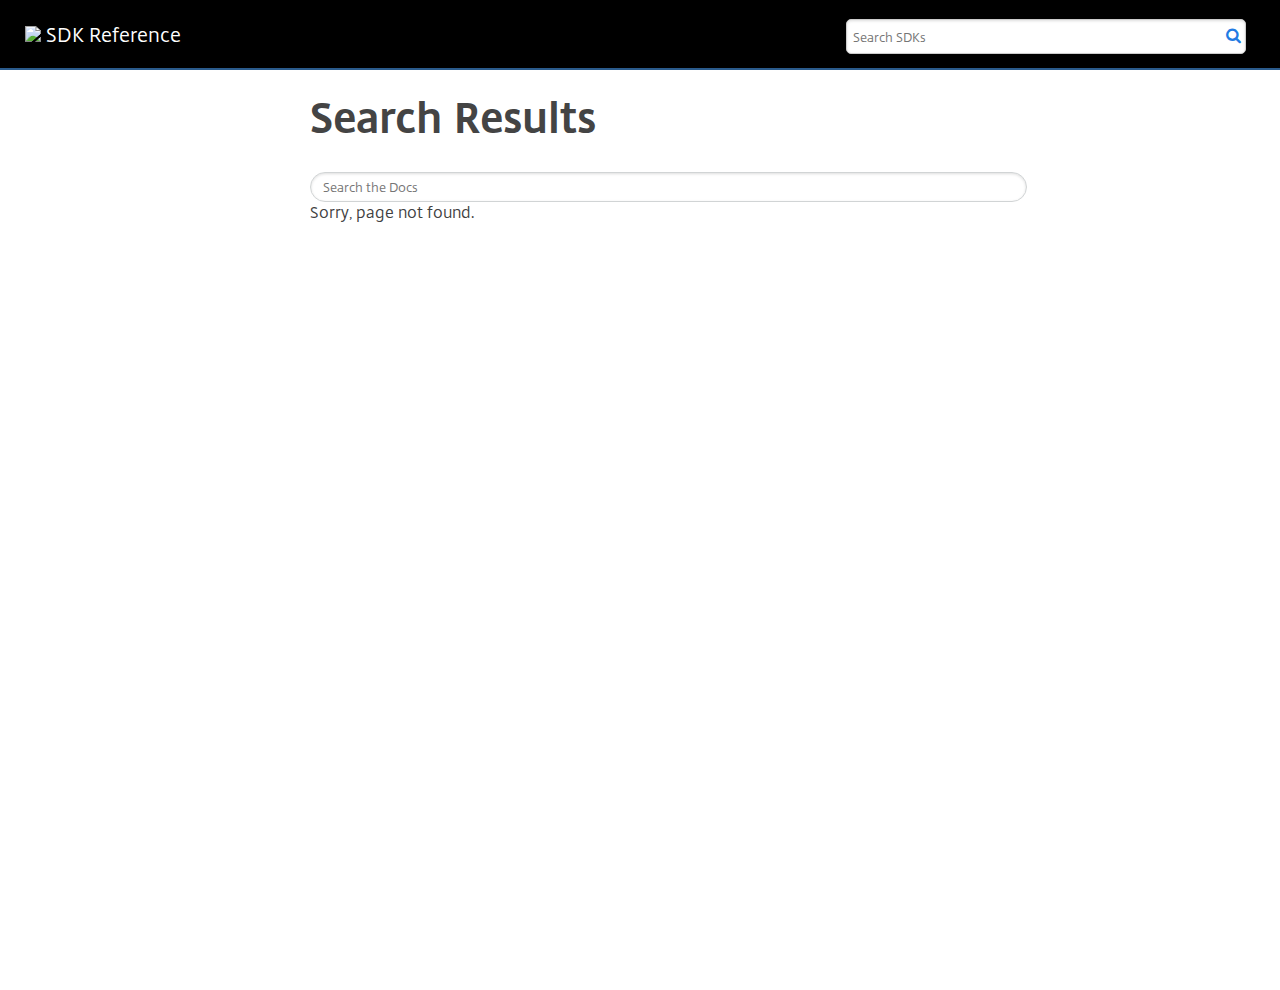
==== commit 9ff4fe7f: "Add files via upload" ====
--- a/search.html
+++ b/search.html
@@ -14,12 +14,14 @@
 https://www.citrix.com/etc/designs/citrix/icon-favicon.png">
 
   
-  <link href='https://fonts.googleapis.com/css?family=Lato:400,700|Roboto+Slab:400,700|Inconsolata:400,700' rel='stylesheet' type='text/css' />
+  <link href='https://fonts.googleapis.com/css?family=Lato:400,700|Roboto+Slab:400,700|Inconsolata:400,700' rel='stylesheet' type='text/css'>
+
   <link rel="stylesheet" href="./css/theme.css" type="text/css" />
   <link rel="stylesheet" href="./css/theme_extra.css" type="text/css" />
   <link rel="stylesheet" href="./css/base.css">
   <link rel="stylesheet" href="./css/highlight.css">
   <link rel="stylesheet" href="./css/override.css" type="text/css" />
+  <link rel="stylesheet" href="./css/font-awesome.css" type="text/css" />
 
   
   <script src="./js/jquery-1.10.2.min.js"></script>
@@ -27,8 +29,9 @@
   <script src="./js/modernizr-2.8.3.min.js"></script>
   <script type="text/javascript" src="./js/highlight.pack.js"></script>
   <script src="./js/theme.js"></script>
+  <script src="./js/base.js"></script>
+  <script src="./js/custom.js"></script>
   <script src="./js/nav.js"></script>
-  <script src="./js/base.js"></script>
   <script>var base_url = '.';</script>
   <script data-main="./mkdocs/js/search.js" src="./mkdocs/js/require.js"></script>
 
@@ -38,7 +41,7 @@
 
 <body class="wy-body-for-nav" role="document" data-spy="scroll" data-target=".bs-sidebar">
 
-	<div data-toggle="wy-nav-shift" class="header-top">
+	<div class="header-top">
 		<div class="header-top-left">
 			<a href="http://www.citrix.com" class="logo-position"><img height="60" src="https://thumbnail-ec2.sharefile.com/thumbnail.aspx?encparams=[base64]$" target="_blank" class="logo-citrix"><span style="color:#fff;font-size: 20px;position: relative;top:4px;left: 5px">SDK Reference</span></a>
 		</div>
@@ -46,20 +49,17 @@
 			<ul>
 			<!--	<li class="list-inline home"><a href=".">HOME</a></li>
 				<li class="list-inline support"><a href="http://support.citrix.com">SUPPORT</a></li>-->
-		    <li class="list-inline support">			  
-			<form id ="rtd-search-form" class="wy-form" action="./search.html" method="get">
-			<div class="input-group add-on">
-			<input type="text" name="q" placeholder="Search docs" /><span class="input-group-addon"><a onClick="document.forms['rtd-search-form'].submit();"><i class="fa fa-search"></i></a></span>
-			</div>
-			</form>
-			</li>
+				<form id ="rtd-search-form" class="wy-form" action="./search.html" method="get">
+            <li class="list-inline support"><input name="q" id="txtName" type="text" placeholder="Search SDKs" 
+            class="searchdocs">
+<a class="fa fa-search errspan"></a></li>
+</form>
 				<!--<li class="list-inline"><a href="http://citrix.com/download">DOWNLOADS</a></li>-->
 			</ul>
-			
 
 		</div>
 	</div>
-    <div class="wy-grid-for-nav">
+  <div class="wy-grid-for-nav">
 
     
     <nav data-toggle="wy-nav-shift" class="wy-nav-side stickynav">
@@ -73,7 +73,7 @@
       </div>
 
       <div class="wy-menu wy-menu-vertical" role="navigation" aria-label="main navigation">
-            <div class="bs-sidebar hidden-print affix well" role="complementary">
+			<div class="bs-sidebar hidden-print affix well" role="complementary">
     <ul class="nav bs-sidenav">
     
     </ul>
@@ -85,15 +85,27 @@
     <section data-toggle="wy-nav-shift" class="wy-nav-content-wrap">
 
       
-      <nav class="wy-nav-top" role="navigation" aria-label="top navigation">
-        <i data-toggle="wy-nav-top" class="fa fa-bars"></i>
-        <a href=".">Citrix Director SDK</a>
-      </nav>
+
 
       
       <div class="wy-nav-content">
         <div class="rst-content">
-          <div role="main" >
+         <!-- <div role="navigation" aria-label="breadcrumbs navigation">
+  <ul class="wy-breadcrumbs">
+    <li><a href=".">Docs</a> &raquo;</li>
+    
+    
+    <li class="wy-breadcrumbs-aside">
+      
+        
+          <a href="https://github.com/ajitchelat/AppDNA-SDK.git" class="icon icon-github"> Edit on GitHub</a>
+        
+      
+    </li>
+  </ul>
+  <hr/>
+</div> -->
+          <div role="main">
             <div class="section">
              
 
--- a/css/theme.css
+++ b/css/theme.css
@@ -1,4836 +1,4 @@
-/*
- * This file is copied from the upstream ReadTheDocs Sphinx
- * theme. To aid upgradability this file should *not* be edited.
- * modifications we need should be included in theme_extra.css.
- *
- * https://github.com/rtfd/readthedocs.org/blob/master/media/css/sphinx_rtd_theme.css
- */
-
-* {
-    -webkit-box-sizing: border-box;
-    -moz-box-sizing: border-box;
-    box-sizing: border-box
-}
-article,
-aside,
-details,
-figcaption,
-figure,
-footer,
-header,
-hgroup,
-nav,
-section {
-    display: block
-}
-audio,
-canvas,
-video {
-    display: inline-block;
-    *display: inline;
-    *zoom: 1
-}
-audio:not([controls]) {
-    display: none
-}
-[hidden] {
-    display: none
-}
-* {
-    -webkit-box-sizing: border-box;
-    -moz-box-sizing: border-box;
-    box-sizing: border-box
-}
-html {
-    font-size: 100%;
-    -webkit-text-size-adjust: 100%;
-    -ms-text-size-adjust: 100%
-}
-body {
-    margin: 0
-}
-a:hover,
-a:active {
-    outline: 0
-}
-abbr[title] {
-    border-bottom: 1px dotted
-}
-b,
-strong {
-    font-weight: bold
-}
-blockquote {
-    margin: 0
-}
-dfn {
-    font-style: italic
-}
-ins {
-    background: #ff9;
-    color: #000;
-    text-decoration: none
-}
-mark {
-    background: #ff0;
-    color: #000;
-    font-style: italic;
-    font-weight: bold
-}
-pre,
-code,
-.rst-content tt,
-kbd,
-samp {
-    font-family: monospace, serif;
-    _font-family: "courier new", monospace;
-    font-size: 1em
-}
-pre {
-    white-space: pre
-}
-q {
-    quotes: none
-}
-q:before,
-q:after {
-    content: "";
-    content: none
-}
-small {
-    font-size: 85%
-}
-sub,
-sup {
-    font-size: 75%;
-    line-height: 0;
-    position: relative;
-    vertical-align: baseline
-}
-sup {
-    top: -0.5em
-}
-sub {
-    bottom: -0.25em
-}
-ul,
-ol,
-dl {
-    margin: 0;
-    padding: 0;
-    list-style: none;
-    list-style-image: none
-}
-li {
-    list-style: none
-}
-dd {
-    margin: 0
-}
-img {
-    border: 0;
-    -ms-interpolation-mode: bicubic;
-    vertical-align: middle;
-    max-width: 100%;
-    padding: 20px 0
-}
-svg:not(:root) {
-    overflow: hidden
-}
-figure {
-    margin: 0
-}
-form {
-    margin: 0
-}
-fieldset {
-    border: 0;
-    margin: 0;
-    padding: 0
-}
-label {
-    cursor: pointer
-}
-legend {
-    border: 0;
-    *margin-left: -7px;
-    padding: 0;
-    white-space: normal
-}
-button,
-input,
-select,
-textarea {
-    font-size: 100%;
-    margin: 0;
-    vertical-align: baseline;
-    *vertical-align: middle
-}
-button,
-input {
-    line-height: normal
-}
-button,
-input[type="button"],
-input[type="reset"],
-input[type="submit"] {
-    cursor: pointer;
-    -webkit-appearance: button;
-    *overflow: visible
-}
-button[disabled],
-input[disabled] {
-    cursor: default
-}
-input[type="checkbox"],
-input[type="radio"] {
-    box-sizing: border-box;
-    padding: 0;
-    *width: 13px;
-    *height: 13px
-}
-input[type="search"] {
-    -webkit-appearance: textfield;
-    -moz-box-sizing: content-box;
-    -webkit-box-sizing: content-box;
-    box-sizing: content-box
-}
-input[type="search"]::-webkit-search-decoration,
-input[type="search"]::-webkit-search-cancel-button {
-    -webkit-appearance: none
-}
-button::-moz-focus-inner,
-input::-moz-focus-inner {
-    border: 0;
-    padding: 0
-}
-textarea {
-    overflow: auto;
-    vertical-align: top;
-    resize: vertical
-}
-table {
-    border-collapse: collapse;
-    border-spacing: 0
-}
-td {
-    vertical-align: top
-}
-.chromeframe {
-    margin: 0.2em 0;
-    background: #ccc;
-    color: #000;
-    padding: 0.2em 0
-}
-.ir {
-    display: block;
-    border: 0;
-    text-indent: -999em;
-    overflow: hidden;
-    background-color: transparent;
-    background-repeat: no-repeat;
-    text-align: left;
-    direction: ltr;
-    *line-height: 0
-}
-.ir br {
-    display: none
-}
-.hidden {
-    display: none !important;
-    visibility: hidden
-}
-.visuallyhidden {
-    border: 0;
-    clip: rect(0 0 0 0);
-    height: 1px;
-    margin: -1px;
-    overflow: hidden;
-    padding: 0;
-    position: absolute;
-    width: 1px
-}
-.visuallyhidden.focusable:active,
-.visuallyhidden.focusable:focus {
-    clip: auto;
-    height: auto;
-    margin: 0;
-    overflow: visible;
-    position: static;
-    width: auto
-}
-.invisible {
-    visibility: hidden
-}
-.relative {
-    position: relative
-}
-big,
-small {
-    font-size: 100%
-}
-@media print {
-    html,
-    body,
-    section {
-        background: none !important
-    }
-    * {
-        box-shadow: none !important;
-        text-shadow: none !important;
-        filter: none !important;
-        -ms-filter: none !important
-    }
-    a,
-    a:visited {
-        text-decoration: underline
-    }
-    .ir a:after,
-    a[href^="javascript:"]:after,
-    a[href^="#"]:after {
-        content: ""
-    }
-    pre,
-    blockquote {
-        page-break-inside: avoid
-    }
-    thead {
-        display: table-header-group
-    }
-    tr,
-    img {
-        page-break-inside: avoid
-    }
-    img {
-        max-width: 100% !important
-    }
-    @page {
-        margin: 0.5cm
-    }
-    p,
-    h2,
-    h3 {
-        orphans: 3;
-        widows: 3
-    }
-    h2,
-    h3 {
-        page-break-after: avoid
-    }
-}
-.fa:before,
-.rst-content .admonition-title:before,
-.rst-content h1 .headerlink:before,
-.rst-content h2 .headerlink:before,
-.rst-content h3 .headerlink:before,
-.rst-content h4 .headerlink:before,
-.rst-content h5 .headerlink:before,
-.rst-content h6 .headerlink:before,
-.rst-content dl dt .headerlink:before,
-.icon:before,
-.wy-dropdown .caret:before,
-.wy-inline-validate.wy-inline-validate-success .wy-input-context:before,
-.wy-inline-validate.wy-inline-validate-danger .wy-input-context:before,
-.wy-inline-validate.wy-inline-validate-warning .wy-input-context:before,
-.wy-inline-validate.wy-inline-validate-info .wy-input-context:before,
-.wy-alert,
-.rst-content .note,
-.rst-content .attention,
-.rst-content .caution,
-.rst-content .danger,
-.rst-content .error,
-.rst-content .hint,
-.rst-content .important,
-.rst-content .tip,
-.rst-content .warning,
-.rst-content .seealso,
-.rst-content .admonition-todo,
-.btn,
-input[type="text"],
-input[type="password"],
-input[type="email"],
-input[type="url"],
-input[type="date"],
-input[type="month"],
-input[type="time"],
-input[type="datetime"],
-input[type="datetime-local"],
-input[type="week"],
-input[type="number"],
-input[type="search"],
-input[type="tel"],
-input[type="color"],
-select,
-textarea,
-.wy-menu-vertical li.on a,
-.wy-menu-vertical li.current>a,
-.wy-side-nav-search>a,
-.wy-side-nav-search .wy-dropdown>a,
-.wy-nav-top a {
-    -webkit-font-smoothing: antialiased
-}
-.clearfix {
-    *zoom: 1
-}
-.clearfix:before,
-.clearfix:after {
-    display: table;
-    content: ""
-}
-.clearfix:after {
-    clear: both
-}
-/*!
+dfn,mark{font-style:italic}b,mark,strong{font-weight:700}dl,li,ol,ul{list-style:none}blockquote,body,dd,dl,figure,form,ol,ul{margin:0}button[disabled],input[disabled]{cursor:default}ins,mark{color:#000}.ir,.visuallyhidden,svg:not(:root){overflow:hidden}.clearfix:after,.wy-btn-group:after,.wy-control-group:after{clear:both}.hidden,.invisible{visibility:hidden}article,aside,details,figcaption,figure,footer,header,hgroup,nav,section{display:block}audio,canvas,video{display:inline-block}[hidden],audio:not([controls]){display:none}*{-webkit-box-sizing:border-box;-moz-box-sizing:border-box;box-sizing:border-box}html{font-size:100%;-webkit-text-size-adjust:100%;-ms-text-size-adjust:100%}a:active,a:hover{outline:0}abbr[title]{border-bottom:1px dotted}.ir,img{border:0}ins{background:#ff9;text-decoration:none}mark{background:#ff0}.rst-content tt,code,kbd,pre,samp{font-family:monospace,serif;font-size:1em}pre{white-space:pre}.btn,.wy-dropdown-menu>dd>a{white-space:nowrap;cursor:pointer}q{quotes:none}q:after,q:before{content:"";content:none}sub,sup{font-size:75%;line-height:0;position:relative;vertical-align:baseline}sup{top:-.5em}sub{bottom:-.25em}dl,ol,ul{padding:0}img{-ms-interpolation-mode:bicubic;vertical-align:middle;max-width:100%;padding:20px 0}label{cursor:pointer}button,input[type=button],input[type=reset],input[type=submit]{cursor:pointer;-webkit-appearance:button}table{border-collapse:collapse;border-spacing:0}td{vertical-align:top}.chromeframe{margin:.2em 0;background:#ccc;color:#000;padding:.2em 0}.btn,.btn-hover,.btn:hover,.btn:visited,.fa-inverse,.wy-tray-container li{color:#fff}.ir{display:block;text-indent:-999em;background-color:transparent;background-repeat:no-repeat;text-align:left;direction:ltr}.btn,.fa-fw,.fa-li,.wy-tray-container li{text-align:center}.ir br{display:none}.hidden{display:none!important}.visuallyhidden{border:0;clip:rect(0 0 0 0);height:1px;margin:-1px;padding:0;position:absolute;width:1px}.visuallyhidden.focusable:active,.visuallyhidden.focusable:focus{clip:auto;height:auto;margin:0;overflow:visible;position:static;width:auto}.fa-ul>li,.relative{position:relative}big,small{font-size:100%}@media print{body,html,section{background:0 0!important}*{box-shadow:none!important;text-shadow:none!important;filter:none!important;-ms-filter:none!important}a,a:visited{text-decoration:underline}.ir a:after,a[href^="javascript:"]:after,a[href^="#"]:after{content:""}blockquote,img,pre,tr{page-break-inside:avoid}thead{display:table-header-group}img{max-width:100%!important}@page{margin:.5cm}h2,h3,p{orphans:3;widows:3}h2,h3{page-break-after:avoid}}.btn,.fa:before,.icon:before,.rst-content .admonition-title:before,.rst-content .admonition-todo,.rst-content .attention,.rst-content .caution,.rst-content .danger,.rst-content .error,.rst-content .hint,.rst-content .important,.rst-content .note,.rst-content .seealso,.rst-content .tip,.rst-content .warning,.rst-content dl dt .headerlink:before,.rst-content h1 .headerlink:before,.rst-content h2 .headerlink:before,.rst-content h3 .headerlink:before,.rst-content h4 .headerlink:before,.rst-content h5 .headerlink:before,.rst-content h6 .headerlink:before,.wy-alert,.wy-dropdown .caret:before,.wy-inline-validate.wy-inline-validate-danger .wy-input-context:before,.wy-inline-validate.wy-inline-validate-info .wy-input-context:before,.wy-inline-validate.wy-inline-validate-success .wy-input-context:before,.wy-inline-validate.wy-inline-validate-warning .wy-input-context:before,.wy-menu-vertical li.current>a,.wy-menu-vertical li.on a,.wy-nav-top a,.wy-side-nav-search .wy-dropdown>a,.wy-side-nav-search>a,input[type=text],input[type=password],input[type=email],input[type=url],input[type=date],input[type=month],input[type=time],input[type=datetime],input[type=datetime-local],input[type=week],input[type=number],input[type=tel],input[type=color],input[type=search],select,textarea{-webkit-font-smoothing:antialiased}.clearfix:after,.clearfix:before{display:table;content:""}/*!
  *  Font Awesome 4.1.0 by @davegandy - http://fontawesome.io - @fontawesome
  *  License - http://fontawesome.io/license (Font: SIL OFL 1.1, CSS: MIT License)
- */
-
-@font-face {
-    font-family: 'FontAwesome';
-    src: url("../fonts/fontawesome-webfont.eot?v=4.1.0");
-    src: url("../fonts/fontawesome-webfont.eot?#iefix&v=4.1.0") format("embedded-opentype"), url("../fonts/fontawesome-webfont.woff?v=4.1.0") format("woff"), url("../fonts/fontawesome-webfont.ttf?v=4.1.0") format("truetype"), url("../fonts/fontawesome-webfont.svg?v=4.1.0#fontawesomeregular") format("svg");
-    font-weight: normal;
-    font-style: normal
-}
-.fa,
-.rst-content .admonition-title,
-.rst-content h1 .headerlink,
-.rst-content h2 .headerlink,
-.rst-content h3 .headerlink,
-.rst-content h4 .headerlink,
-.rst-content h5 .headerlink,
-.rst-content h6 .headerlink,
-.rst-content dl dt .headerlink,
-.icon {
-    display: inline-block;
-    font-family: FontAwesome;
-    font-style: normal;
-    font-weight: normal;
-    line-height: 1;
-    -webkit-font-smoothing: antialiased;
-    -moz-osx-font-smoothing: grayscale
-}
-.fa-lg {
-    font-size: 1.33333em;
-    line-height: 0.75em;
-    vertical-align: -15%
-}
-.fa-2x {
-    font-size: 2em
-}
-.fa-3x {
-    font-size: 3em
-}
-.fa-4x {
-    font-size: 4em
-}
-.fa-5x {
-    font-size: 5em
-}
-.fa-fw {
-    width: 1.28571em;
-    text-align: center
-}
-.fa-ul {
-    padding-left: 0;
-    margin-left: 2.14286em;
-    list-style-type: none
-}
-.fa-ul>li {
-    position: relative
-}
-.fa-li {
-    position: absolute;
-    left: -2.14286em;
-    width: 2.14286em;
-    top: 0.14286em;
-    text-align: center
-}
-.fa-li.fa-lg {
-    left: -1.85714em
-}
-.fa-border {
-    padding: .2em .25em .15em;
-    border: solid 0.08em #eee;
-    border-radius: .1em
-}
-.pull-right {
-    float: right
-}
-.pull-left {
-    float: left
-}
-.fa.pull-left,
-.rst-content .pull-left.admonition-title,
-.rst-content h1 .pull-left.headerlink,
-.rst-content h2 .pull-left.headerlink,
-.rst-content h3 .pull-left.headerlink,
-.rst-content h4 .pull-left.headerlink,
-.rst-content h5 .pull-left.headerlink,
-.rst-content h6 .pull-left.headerlink,
-.rst-content dl dt .pull-left.headerlink,
-.pull-left.icon {
-    margin-right: .3em
-}
-.fa.pull-right,
-.rst-content .pull-right.admonition-title,
-.rst-content h1 .pull-right.headerlink,
-.rst-content h2 .pull-right.headerlink,
-.rst-content h3 .pull-right.headerlink,
-.rst-content h4 .pull-right.headerlink,
-.rst-content h5 .pull-right.headerlink,
-.rst-content h6 .pull-right.headerlink,
-.rst-content dl dt .pull-right.headerlink,
-.pull-right.icon {
-    margin-left: .3em
-}
-.fa-spin {
-    -webkit-animation: spin 2s infinite linear;
-    -moz-animation: spin 2s infinite linear;
-    -o-animation: spin 2s infinite linear;
-    animation: spin 2s infinite linear
-}
-@-moz-keyframes spin {
-    0% {
-        -moz-transform: rotate(0deg)
-    }
-    100% {
-        -moz-transform: rotate(359deg)
-    }
-}
-@-webkit-keyframes spin {
-    0% {
-        -webkit-transform: rotate(0deg)
-    }
-    100% {
-        -webkit-transform: rotate(359deg)
-    }
-}
-@-o-keyframes spin {
-    0% {
-        -o-transform: rotate(0deg)
-    }
-    100% {
-        -o-transform: rotate(359deg)
-    }
-}
-@keyframes spin {
-    0% {
-        -webkit-transform: rotate(0deg);
-        transform: rotate(0deg)
-    }
-    100% {
-        -webkit-transform: rotate(359deg);
-        transform: rotate(359deg)
-    }
-}
-.fa-rotate-90 {
-    filter: progid: DXImageTransform.Microsoft.BasicImage(rotation=1);
-    -webkit-transform: rotate(90deg);
-    -moz-transform: rotate(90deg);
-    -ms-transform: rotate(90deg);
-    -o-transform: rotate(90deg);
-    transform: rotate(90deg)
-}
-.fa-rotate-180 {
-    filter: progid: DXImageTransform.Microsoft.BasicImage(rotation=2);
-    -webkit-transform: rotate(180deg);
-    -moz-transform: rotate(180deg);
-    -ms-transform: rotate(180deg);
-    -o-transform: rotate(180deg);
-    transform: rotate(180deg)
-}
-.fa-rotate-270 {
-    filter: progid: DXImageTransform.Microsoft.BasicImage(rotation=3);
-    -webkit-transform: rotate(270deg);
-    -moz-transform: rotate(270deg);
-    -ms-transform: rotate(270deg);
-    -o-transform: rotate(270deg);
-    transform: rotate(270deg)
-}
-.fa-flip-horizontal {
-    filter: progid: DXImageTransform.Microsoft.BasicImage(rotation=0);
-    -webkit-transform: scale(-1, 1);
-    -moz-transform: scale(-1, 1);
-    -ms-transform: scale(-1, 1);
-    -o-transform: scale(-1, 1);
-    transform: scale(-1, 1)
-}
-.fa-flip-vertical {
-    filter: progid: DXImageTransform.Microsoft.BasicImage(rotation=2);
-    -webkit-transform: scale(1, -1);
-    -moz-transform: scale(1, -1);
-    -ms-transform: scale(1, -1);
-    -o-transform: scale(1, -1);
-    transform: scale(1, -1)
-}
-.fa-stack {
-    position: relative;
-    display: inline-block;
-    width: 2em;
-    height: 2em;
-    line-height: 2em;
-    vertical-align: middle
-}
-.fa-stack-1x,
-.fa-stack-2x {
-    position: absolute;
-    left: 0;
-    width: 100%;
-    text-align: center
-}
-.fa-stack-1x {
-    line-height: inherit
-}
-.fa-stack-2x {
-    font-size: 2em
-}
-.fa-inverse {
-    color: #fff
-}
-.fa-glass:before {
-    content: ""
-}
-.fa-music:before {
-    content: ""
-}
-.fa-search:before,
-.icon-search:before {
-    content: ""
-}
-.fa-envelope-o:before {
-    content: ""
-}
-.fa-heart:before {
-    content: ""
-}
-.fa-star:before {
-    content: ""
-}
-.fa-star-o:before {
-    content: ""
-}
-.fa-user:before {
-    content: ""
-}
-.fa-film:before {
-    content: ""
-}
-.fa-th-large:before {
-    content: ""
-}
-.fa-th:before {
-    content: ""
-}
-.fa-th-list:before {
-    content: ""
-}
-.fa-check:before {
-    content: ""
-}
-.fa-times:before {
-    content: ""
-}
-.fa-search-plus:before {
-    content: ""
-}
-.fa-search-minus:before {
-    content: ""
-}
-.fa-power-off:before {
-    content: ""
-}
-.fa-signal:before {
-    content: ""
-}
-.fa-gear:before,
-.fa-cog:before {
-    content: ""
-}
-.fa-trash-o:before {
-    content: ""
-}
-.fa-home:before,
-.icon-home:before {
-    content: ""
-}
-.fa-file-o:before {
-    content: ""
-}
-.fa-clock-o:before {
-    content: ""
-}
-.fa-road:before {
-    content: ""
-}
-.fa-download:before {
-    content: ""
-}
-.fa-arrow-circle-o-down:before {
-    content: ""
-}
-.fa-arrow-circle-o-up:before {
-    content: ""
-}
-.fa-inbox:before {
-    content: ""
-}
-.fa-play-circle-o:before {
-    content: ""
-}
-.fa-rotate-right:before,
-.fa-repeat:before {
-    content: ""
-}
-.fa-refresh:before {
-    content: ""
-}
-.fa-list-alt:before {
-    content: ""
-}
-.fa-lock:before {
-    content: ""
-}
-.fa-flag:before {
-    content: ""
-}
-.fa-headphones:before {
-    content: ""
-}
-.fa-volume-off:before {
-    content: ""
-}
-.fa-volume-down:before {
-    content: ""
-}
-.fa-volume-up:before {
-    content: ""
-}
-.fa-qrcode:before {
-    content: ""
-}
-.fa-barcode:before {
-    content: ""
-}
-.fa-tag:before {
-    content: ""
-}
-.fa-tags:before {
-    content: ""
-}
-.fa-book:before,
-.icon-book:before {
-    content: ""
-}
-.fa-bookmark:before {
-    content: ""
-}
-.fa-print:before {
-    content: ""
-}
-.fa-camera:before {
-    content: ""
-}
-.fa-font:before {
-    content: ""
-}
-.fa-bold:before {
-    content: ""
-}
-.fa-italic:before {
-    content: ""
-}
-.fa-text-height:before {
-    content: ""
-}
-.fa-text-width:before {
-    content: ""
-}
-.fa-align-left:before {
-    content: ""
-}
-.fa-align-center:before {
-    content: ""
-}
-.fa-align-right:before {
-    content: ""
-}
-.fa-align-justify:before {
-    content: ""
-}
-.fa-list:before {
-    content: ""
-}
-.fa-dedent:before,
-.fa-outdent:before {
-    content: ""
-}
-.fa-indent:before {
-    content: ""
-}
-.fa-video-camera:before {
-    content: ""
-}
-.fa-photo:before,
-.fa-image:before,
-.fa-picture-o:before {
-    content: ""
-}
-.fa-pencil:before {
-    content: ""
-}
-.fa-map-marker:before {
-    content: ""
-}
-.fa-adjust:before {
-    content: ""
-}
-.fa-tint:before {
-    content: ""
-}
-.fa-edit:before,
-.fa-pencil-square-o:before {
-    content: ""
-}
-.fa-share-square-o:before {
-    content: ""
-}
-.fa-check-square-o:before {
-    content: ""
-}
-.fa-arrows:before {
-    content: ""
-}
-.fa-step-backward:before {
-    content: ""
-}
-.fa-fast-backward:before {
-    content: ""
-}
-.fa-backward:before {
-    content: ""
-}
-.fa-play:before {
-    content: ""
-}
-.fa-pause:before {
-    content: ""
-}
-.fa-stop:before {
-    content: ""
-}
-.fa-forward:before {
-    content: ""
-}
-.fa-fast-forward:before {
-    content: ""
-}
-.fa-step-forward:before {
-    content: ""
-}
-.fa-eject:before {
-    content: ""
-}
-.fa-chevron-left:before {
-    content: ""
-}
-.fa-chevron-right:before {
-    content: ""
-}
-.fa-plus-circle:before {
-    content: ""
-}
-.fa-minus-circle:before {
-    content: ""
-}
-.fa-times-circle:before,
-.wy-inline-validate.wy-inline-validate-danger .wy-input-context:before {
-    content: ""
-}
-.fa-check-circle:before,
-.wy-inline-validate.wy-inline-validate-success .wy-input-context:before {
-    content: ""
-}
-.fa-question-circle:before {
-    content: ""
-}
-.fa-info-circle:before {
-    content: ""
-}
-.fa-crosshairs:before {
-    content: ""
-}
-.fa-times-circle-o:before {
-    content: ""
-}
-.fa-check-circle-o:before {
-    content: ""
-}
-.fa-ban:before {
-    content: ""
-}
-.fa-arrow-left:before {
-    content: ""
-}
-.fa-arrow-right:before {
-    content: ""
-}
-.fa-arrow-up:before {
-    content: ""
-}
-.fa-arrow-down:before {
-    content: ""
-}
-.fa-mail-forward:before,
-.fa-share:before {
-    content: ""
-}
-.fa-expand:before {
-    content: ""
-}
-.fa-compress:before {
-    content: ""
-}
-.fa-plus:before {
-    content: ""
-}
-.fa-minus:before {
-    content: ""
-}
-.fa-asterisk:before {
-    content: ""
-}
-.fa-exclamation-circle:before,
-.wy-inline-validate.wy-inline-validate-warning .wy-input-context:before,
-.wy-inline-validate.wy-inline-validate-info .wy-input-context:before,
-.rst-content .admonition-title:before {
-    content: ""
-}
-.fa-gift:before {
-    content: ""
-}
-.fa-leaf:before {
-    content: ""
-}
-.fa-fire:before,
-.icon-fire:before {
-    content: ""
-}
-.fa-eye:before {
-    content: ""
-}
-.fa-eye-slash:before {
-    content: ""
-}
-.fa-warning:before,
-.fa-exclamation-triangle:before {
-    content: ""
-}
-.fa-plane:before {
-    content: ""
-}
-.fa-calendar:before {
-    content: ""
-}
-.fa-random:before {
-    content: ""
-}
-.fa-comment:before {
-    content: ""
-}
-.fa-magnet:before {
-    content: ""
-}
-.fa-chevron-up:before {
-    content: ""
-}
-.fa-chevron-down:before {
-    content: ""
-}
-.fa-retweet:before {
-    content: ""
-}
-.fa-shopping-cart:before {
-    content: ""
-}
-.fa-folder:before {
-    content: ""
-}
-.fa-folder-open:before {
-    content: ""
-}
-.fa-arrows-v:before {
-    content: ""
-}
-.fa-arrows-h:before {
-    content: ""
-}
-.fa-bar-chart-o:before {
-    content: ""
-}
-.fa-twitter-square:before {
-    content: ""
-}
-.fa-facebook-square:before {
-    content: ""
-}
-.fa-camera-retro:before {
-    content: ""
-}
-.fa-key:before {
-    content: ""
-}
-.fa-gears:before,
-.fa-cogs:before {
-    content: ""
-}
-.fa-comments:before {
-    content: ""
-}
-.fa-thumbs-o-up:before {
-    content: ""
-}
-.fa-thumbs-o-down:before {
-    content: ""
-}
-.fa-star-half:before {
-    content: ""
-}
-.fa-heart-o:before {
-    content: ""
-}
-.fa-sign-out:before {
-    content: ""
-}
-.fa-linkedin-square:before {
-    content: ""
-}
-.fa-thumb-tack:before {
-    content: ""
-}
-.fa-external-link:before {
-    content: ""
-}
-.fa-sign-in:before {
-    content: ""
-}
-.fa-trophy:before {
-    content: ""
-}
-.fa-github-square:before {
-    content: ""
-}
-.fa-upload:before {
-    content: ""
-}
-.fa-lemon-o:before {
-    content: ""
-}
-.fa-phone:before {
-    content: ""
-}
-.fa-square-o:before {
-    content: ""
-}
-.fa-bookmark-o:before {
-    content: ""
-}
-.fa-phone-square:before {
-    content: ""
-}
-.fa-twitter:before {
-    content: ""
-}
-.fa-facebook:before {
-    content: ""
-}
-.fa-github:before,
-.icon-github:before {
-    content: ""
-}
-.fa-unlock:before {
-    content: ""
-}
-.fa-credit-card:before {
-    content: ""
-}
-.fa-rss:before {
-    content: ""
-}
-.fa-hdd-o:before {
-    content: ""
-}
-.fa-bullhorn:before {
-    content: ""
-}
-.fa-bell:before {
-    content: ""
-}
-.fa-certificate:before {
-    content: ""
-}
-.fa-hand-o-right:before {
-    content: ""
-}
-.fa-hand-o-left:before {
-    content: ""
-}
-.fa-hand-o-up:before {
-    content: ""
-}
-.fa-hand-o-down:before {
-    content: ""
-}
-.fa-arrow-circle-left:before,
-.icon-circle-arrow-left:before {
-    content: ""
-}
-.fa-arrow-circle-right:before,
-.icon-circle-arrow-right:before {
-    content: ""
-}
-.fa-arrow-circle-up:before {
-    content: ""
-}
-.fa-arrow-circle-down:before {
-    content: ""
-}
-.fa-globe:before {
-    content: ""
-}
-.fa-wrench:before {
-    content: ""
-}
-.fa-tasks:before {
-    content: ""
-}
-.fa-filter:before {
-    content: ""
-}
-.fa-briefcase:before {
-    content: ""
-}
-.fa-arrows-alt:before {
-    content: ""
-}
-.fa-group:before,
-.fa-users:before {
-    content: ""
-}
-.fa-chain:before,
-.fa-link:before,
-.icon-link:before {
-    content: ""
-}
-.fa-cloud:before {
-    content: ""
-}
-.fa-flask:before {
-    content: ""
-}
-.fa-cut:before,
-.fa-scissors:before {
-    content: ""
-}
-.fa-copy:before,
-.fa-files-o:before {
-    content: ""
-}
-.fa-paperclip:before {
-    content: ""
-}
-.fa-save:before,
-.fa-floppy-o:before {
-    content: ""
-}
-.fa-square:before {
-    content: ""
-}
-.fa-navicon:before,
-.fa-reorder:before,
-.fa-bars:before {
-    content: ""
-}
-.fa-list-ul:before {
-    content: ""
-}
-.fa-list-ol:before {
-    content: ""
-}
-.fa-strikethrough:before {
-    content: ""
-}
-.fa-underline:before {
-    content: ""
-}
-.fa-table:before {
-    content: ""
-}
-.fa-magic:before {
-    content: ""
-}
-.fa-truck:before {
-    content: ""
-}
-.fa-pinterest:before {
-    content: ""
-}
-.fa-pinterest-square:before {
-    content: ""
-}
-.fa-google-plus-square:before {
-    content: ""
-}
-.fa-google-plus:before {
-    content: ""
-}
-.fa-money:before {
-    content: ""
-}
-.fa-caret-down:before,
-.wy-dropdown .caret:before,
-.icon-caret-down:before {
-    content: ""
-}
-.fa-caret-up:before {
-    content: ""
-}
-.fa-caret-left:before {
-    content: ""
-}
-.fa-caret-right:before {
-    content: ""
-}
-.fa-columns:before {
-    content: ""
-}
-.fa-unsorted:before,
-.fa-sort:before {
-    content: ""
-}
-.fa-sort-down:before,
-.fa-sort-desc:before {
-    content: ""
-}
-.fa-sort-up:before,
-.fa-sort-asc:before {
-    content: ""
-}
-.fa-envelope:before {
-    content: ""
-}
-.fa-linkedin:before {
-    content: ""
-}
-.fa-rotate-left:before,
-.fa-undo:before {
-    content: ""
-}
-.fa-legal:before,
-.fa-gavel:before {
-    content: ""
-}
-.fa-dashboard:before,
-.fa-tachometer:before {
-    content: ""
-}
-.fa-comment-o:before {
-    content: ""
-}
-.fa-comments-o:before {
-    content: ""
-}
-.fa-flash:before,
-.fa-bolt:before {
-    content: ""
-}
-.fa-sitemap:before {
-    content: ""
-}
-.fa-umbrella:before {
-    content: ""
-}
-.fa-paste:before,
-.fa-clipboard:before {
-    content: ""
-}
-.fa-lightbulb-o:before {
-    content: ""
-}
-.fa-exchange:before {
-    content: ""
-}
-.fa-cloud-download:before {
-    content: ""
-}
-.fa-cloud-upload:before {
-    content: ""
-}
-.fa-user-md:before {
-    content: ""
-}
-.fa-stethoscope:before {
-    content: ""
-}
-.fa-suitcase:before {
-    content: ""
-}
-.fa-bell-o:before {
-    content: ""
-}
-.fa-coffee:before {
-    content: ""
-}
-.fa-cutlery:before {
-    content: ""
-}
-.fa-file-text-o:before {
-    content: ""
-}
-.fa-building-o:before {
-    content: ""
-}
-.fa-hospital-o:before {
-    content: ""
-}
-.fa-ambulance:before {
-    content: ""
-}
-.fa-medkit:before {
-    content: ""
-}
-.fa-fighter-jet:before {
-    content: ""
-}
-.fa-beer:before {
-    content: ""
-}
-.fa-h-square:before {
-    content: ""
-}
-.fa-plus-square:before {
-    content: ""
-}
-.fa-angle-double-left:before {
-    content: ""
-}
-.fa-angle-double-right:before {
-    content: ""
-}
-.fa-angle-double-up:before {
-    content: ""
-}
-.fa-angle-double-down:before {
-    content: ""
-}
-.fa-angle-left:before {
-    content: ""
-}
-.fa-angle-right:before {
-    content: ""
-}
-.fa-angle-up:before {
-    content: ""
-}
-.fa-angle-down:before {
-    content: ""
-}
-.fa-desktop:before {
-    content: ""
-}
-.fa-laptop:before {
-    content: ""
-}
-.fa-tablet:before {
-    content: ""
-}
-.fa-mobile-phone:before,
-.fa-mobile:before {
-    content: ""
-}
-.fa-circle-o:before {
-    content: ""
-}
-.fa-quote-left:before {
-    content: ""
-}
-.fa-quote-right:before {
-    content: ""
-}
-.fa-spinner:before {
-    content: ""
-}
-.fa-circle:before {
-    content: ""
-}
-.fa-mail-reply:before,
-.fa-reply:before {
-    content: ""
-}
-.fa-github-alt:before {
-    content: ""
-}
-.fa-folder-o:before {
-    content: ""
-}
-.fa-folder-open-o:before {
-    content: ""
-}
-.fa-smile-o:before {
-    content: ""
-}
-.fa-frown-o:before {
-    content: ""
-}
-.fa-meh-o:before {
-    content: ""
-}
-.fa-gamepad:before {
-    content: ""
-}
-.fa-keyboard-o:before {
-    content: ""
-}
-.fa-flag-o:before {
-    content: ""
-}
-.fa-flag-checkered:before {
-    content: ""
-}
-.fa-terminal:before {
-    content: ""
-}
-.fa-code:before {
-    content: ""
-}
-.fa-mail-reply-all:before,
-.fa-reply-all:before {
-    content: ""
-}
-.fa-star-half-empty:before,
-.fa-star-half-full:before,
-.fa-star-half-o:before {
-    content: ""
-}
-.fa-location-arrow:before {
-    content: ""
-}
-.fa-crop:before {
-    content: ""
-}
-.fa-code-fork:before {
-    content: ""
-}
-.fa-unlink:before,
-.fa-chain-broken:before {
-    content: ""
-}
-.fa-question:before {
-    content: ""
-}
-.fa-info:before {
-    content: ""
-}
-.fa-exclamation:before {
-    content: ""
-}
-.fa-superscript:before {
-    content: ""
-}
-.fa-subscript:before {
-    content: ""
-}
-.fa-eraser:before {
-    content: ""
-}
-.fa-puzzle-piece:before {
-    content: ""
-}
-.fa-microphone:before {
-    content: ""
-}
-.fa-microphone-slash:before {
-    content: ""
-}
-.fa-shield:before {
-    content: ""
-}
-.fa-calendar-o:before {
-    content: ""
-}
-.fa-fire-extinguisher:before {
-    content: ""
-}
-.fa-rocket:before {
-    content: ""
-}
-.fa-maxcdn:before {
-    content: ""
-}
-.fa-chevron-circle-left:before {
-    content: ""
-}
-.fa-chevron-circle-right:before {
-    content: ""
-}
-.fa-chevron-circle-up:before {
-    content: ""
-}
-.fa-chevron-circle-down:before {
-    content: ""
-}
-.fa-html5:before {
-    content: ""
-}
-.fa-css3:before {
-    content: ""
-}
-.fa-anchor:before {
-    content: ""
-}
-.fa-unlock-alt:before {
-    content: ""
-}
-.fa-bullseye:before {
-    content: ""
-}
-.fa-ellipsis-h:before {
-    content: ""
-}
-.fa-ellipsis-v:before {
-    content: ""
-}
-.fa-rss-square:before {
-    content: ""
-}
-.fa-play-circle:before {
-    content: ""
-}
-.fa-ticket:before {
-    content: ""
-}
-.fa-minus-square:before {
-    content: ""
-}
-.fa-minus-square-o:before {
-    content: ""
-}
-.fa-level-up:before {
-    content: ""
-}
-.fa-level-down:before {
-    content: ""
-}
-.fa-check-square:before {
-    content: ""
-}
-.fa-pencil-square:before {
-    content: ""
-}
-.fa-external-link-square:before {
-    content: ""
-}
-.fa-share-square:before {
-    content: ""
-}
-.fa-compass:before {
-    content: ""
-}
-.fa-toggle-down:before,
-.fa-caret-square-o-down:before {
-    content: ""
-}
-.fa-toggle-up:before,
-.fa-caret-square-o-up:before {
-    content: ""
-}
-.fa-toggle-right:before,
-.fa-caret-square-o-right:before {
-    content: ""
-}
-.fa-euro:before,
-.fa-eur:before {
-    content: ""
-}
-.fa-gbp:before {
-    content: ""
-}
-.fa-dollar:before,
-.fa-usd:before {
-    content: ""
-}
-.fa-rupee:before,
-.fa-inr:before {
-    content: ""
-}
-.fa-cny:before,
-.fa-rmb:before,
-.fa-yen:before,
-.fa-jpy:before {
-    content: ""
-}
-.fa-ruble:before,
-.fa-rouble:before,
-.fa-rub:before {
-    content: ""
-}
-.fa-won:before,
-.fa-krw:before {
-    content: ""
-}
-.fa-bitcoin:before,
-.fa-btc:before {
-    content: ""
-}
-.fa-file:before {
-    content: ""
-}
-.fa-file-text:before {
-    content: ""
-}
-.fa-sort-alpha-asc:before {
-    content: ""
-}
-.fa-sort-alpha-desc:before {
-    content: ""
-}
-.fa-sort-amount-asc:before {
-    content: ""
-}
-.fa-sort-amount-desc:before {
-    content: ""
-}
-.fa-sort-numeric-asc:before {
-    content: ""
-}
-.fa-sort-numeric-desc:before {
-    content: ""
-}
-.fa-thumbs-up:before {
-    content: ""
-}
-.fa-thumbs-down:before {
-    content: ""
-}
-.fa-youtube-square:before {
-    content: ""
-}
-.fa-youtube:before {
-    content: ""
-}
-.fa-xing:before {
-    content: ""
-}
-.fa-xing-square:before {
-    content: ""
-}
-.fa-youtube-play:before {
-    content: ""
-}
-.fa-dropbox:before {
-    content: ""
-}
-.fa-stack-overflow:before {
-    content: ""
-}
-.fa-instagram:before {
-    content: ""
-}
-.fa-flickr:before {
-    content: ""
-}
-.fa-adn:before {
-    content: ""
-}
-.fa-bitbucket:before,
-.icon-bitbucket:before {
-    content: ""
-}
-.fa-bitbucket-square:before {
-    content: ""
-}
-.fa-tumblr:before {
-    content: ""
-}
-.fa-tumblr-square:before {
-    content: ""
-}
-.fa-long-arrow-down:before {
-    content: ""
-}
-.fa-long-arrow-up:before {
-    content: ""
-}
-.fa-long-arrow-left:before {
-    content: ""
-}
-.fa-long-arrow-right:before {
-    content: ""
-}
-.fa-apple:before {
-    content: ""
-}
-.fa-windows:before {
-    content: ""
-}
-.fa-android:before {
-    content: ""
-}
-.fa-linux:before {
-    content: ""
-}
-.fa-dribbble:before {
-    content: ""
-}
-.fa-skype:before {
-    content: ""
-}
-.fa-foursquare:before {
-    content: ""
-}
-.fa-trello:before {
-    content: ""
-}
-.fa-female:before {
-    content: ""
-}
-.fa-male:before {
-    content: ""
-}
-.fa-gittip:before {
-    content: ""
-}
-.fa-sun-o:before {
-    content: ""
-}
-.fa-moon-o:before {
-    content: ""
-}
-.fa-archive:before {
-    content: ""
-}
-.fa-bug:before {
-    content: ""
-}
-.fa-vk:before {
-    content: ""
-}
-.fa-weibo:before {
-    content: ""
-}
-.fa-renren:before {
-    content: ""
-}
-.fa-pagelines:before {
-    content: ""
-}
-.fa-stack-exchange:before {
-    content: ""
-}
-.fa-arrow-circle-o-right:before {
-    content: ""
-}
-.fa-arrow-circle-o-left:before {
-    content: ""
-}
-.fa-toggle-left:before,
-.fa-caret-square-o-left:before {
-    content: ""
-}
-.fa-dot-circle-o:before {
-    content: ""
-}
-.fa-wheelchair:before {
-    content: ""
-}
-.fa-vimeo-square:before {
-    content: ""
-}
-.fa-turkish-lira:before,
-.fa-try:before {
-    content: ""
-}
-.fa-plus-square-o:before {
-    content: ""
-}
-.fa-space-shuttle:before {
-    content: ""
-}
-.fa-slack:before {
-    content: ""
-}
-.fa-envelope-square:before {
-    content: ""
-}
-.fa-wordpress:before {
-    content: ""
-}
-.fa-openid:before {
-    content: ""
-}
-.fa-institution:before,
-.fa-bank:before,
-.fa-university:before {
-    content: ""
-}
-.fa-mortar-board:before,
-.fa-graduation-cap:before {
-    content: ""
-}
-.fa-yahoo:before {
-    content: ""
-}
-.fa-google:before {
-    content: ""
-}
-.fa-reddit:before {
-    content: ""
-}
-.fa-reddit-square:before {
-    content: ""
-}
-.fa-stumbleupon-circle:before {
-    content: ""
-}
-.fa-stumbleupon:before {
-    content: ""
-}
-.fa-delicious:before {
-    content: ""
-}
-.fa-digg:before {
-    content: ""
-}
-.fa-pied-piper-square:before,
-.fa-pied-piper:before {
-    content: ""
-}
-.fa-pied-piper-alt:before {
-    content: ""
-}
-.fa-drupal:before {
-    content: ""
-}
-.fa-joomla:before {
-    content: ""
-}
-.fa-language:before {
-    content: ""
-}
-.fa-fax:before {
-    content: ""
-}
-.fa-building:before {
-    content: ""
-}
-.fa-child:before {
-    content: ""
-}
-.fa-paw:before {
-    content: ""
-}
-.fa-spoon:before {
-    content: ""
-}
-.fa-cube:before {
-    content: ""
-}
-.fa-cubes:before {
-    content: ""
-}
-.fa-behance:before {
-    content: ""
-}
-.fa-behance-square:before {
-    content: ""
-}
-.fa-steam:before {
-    content: ""
-}
-.fa-steam-square:before {
-    content: ""
-}
-.fa-recycle:before {
-    content: ""
-}
-.fa-automobile:before,
-.fa-car:before {
-    content: ""
-}
-.fa-cab:before,
-.fa-taxi:before {
-    content: ""
-}
-.fa-tree:before {
-    content: ""
-}
-.fa-spotify:before {
-    content: ""
-}
-.fa-deviantart:before {
-    content: ""
-}
-.fa-soundcloud:before {
-    content: ""
-}
-.fa-database:before {
-    content: ""
-}
-.fa-file-pdf-o:before {
-    content: ""
-}
-.fa-file-word-o:before {
-    content: ""
-}
-.fa-file-excel-o:before {
-    content: ""
-}
-.fa-file-powerpoint-o:before {
-    content: ""
-}
-.fa-file-photo-o:before,
-.fa-file-picture-o:before,
-.fa-file-image-o:before {
-    content: ""
-}
-.fa-file-zip-o:before,
-.fa-file-archive-o:before {
-    content: ""
-}
-.fa-file-sound-o:before,
-.fa-file-audio-o:before {
-    content: ""
-}
-.fa-file-movie-o:before,
-.fa-file-video-o:before {
-    content: ""
-}
-.fa-file-code-o:before {
-    content: ""
-}
-.fa-vine:before {
-    content: ""
-}
-.fa-codepen:before {
-    content: ""
-}
-.fa-jsfiddle:before {
-    content: ""
-}
-.fa-life-bouy:before,
-.fa-life-saver:before,
-.fa-support:before,
-.fa-life-ring:before {
-    content: ""
-}
-.fa-circle-o-notch:before {
-    content: ""
-}
-.fa-ra:before,
-.fa-rebel:before {
-    content: ""
-}
-.fa-ge:before,
-.fa-empire:before {
-    content: ""
-}
-.fa-git-square:before {
-    content: ""
-}
-.fa-git:before {
-    content: ""
-}
-.fa-hacker-news:before {
-    content: ""
-}
-.fa-tencent-weibo:before {
-    content: ""
-}
-.fa-qq:before {
-    content: ""
-}
-.fa-wechat:before,
-.fa-weixin:before {
-    content: ""
-}
-.fa-send:before,
-.fa-paper-plane:before {
-    content: ""
-}
-.fa-send-o:before,
-.fa-paper-plane-o:before {
-    content: ""
-}
-.fa-history:before {
-    content: ""
-}
-.fa-circle-thin:before {
-    content: ""
-}
-.fa-header:before {
-    content: ""
-}
-.fa-paragraph:before {
-    content: ""
-}
-.fa-sliders:before {
-    content: ""
-}
-.fa-share-alt:before {
-    content: ""
-}
-.fa-share-alt-square:before {
-    content: ""
-}
-.fa-bomb:before {
-    content: ""
-}
-.fa,
-.rst-content .admonition-title,
-.rst-content h1 .headerlink,
-.rst-content h2 .headerlink,
-.rst-content h3 .headerlink,
-.rst-content h4 .headerlink,
-.rst-content h5 .headerlink,
-.rst-content h6 .headerlink,
-.rst-content dl dt .headerlink,
-.icon,
-.wy-dropdown .caret,
-.wy-inline-validate.wy-inline-validate-success .wy-input-context,
-.wy-inline-validate.wy-inline-validate-danger .wy-input-context,
-.wy-inline-validate.wy-inline-validate-warning .wy-input-context,
-.wy-inline-validate.wy-inline-validate-info .wy-input-context {
-    font-family: inherit
-}
-.fa:before,
-.rst-content .admonition-title:before,
-.rst-content h1 .headerlink:before,
-.rst-content h2 .headerlink:before,
-.rst-content h3 .headerlink:before,
-.rst-content h4 .headerlink:before,
-.rst-content h5 .headerlink:before,
-.rst-content h6 .headerlink:before,
-.rst-content dl dt .headerlink:before,
-.icon:before,
-.wy-dropdown .caret:before,
-.wy-inline-validate.wy-inline-validate-success .wy-input-context:before,
-.wy-inline-validate.wy-inline-validate-danger .wy-input-context:before,
-.wy-inline-validate.wy-inline-validate-warning .wy-input-context:before,
-.wy-inline-validate.wy-inline-validate-info .wy-input-context:before {
-    font-family: "FontAwesome";
-    display: inline-block;
-    font-style: normal;
-    font-weight: normal;
-    line-height: 1;
-    text-decoration: inherit
-}
-a .fa,
-a .rst-content .admonition-title,
-.rst-content a .admonition-title,
-a .rst-content h1 .headerlink,
-.rst-content h1 a .headerlink,
-a .rst-content h2 .headerlink,
-.rst-content h2 a .headerlink,
-a .rst-content h3 .headerlink,
-.rst-content h3 a .headerlink,
-a .rst-content h4 .headerlink,
-.rst-content h4 a .headerlink,
-a .rst-content h5 .headerlink,
-.rst-content h5 a .headerlink,
-a .rst-content h6 .headerlink,
-.rst-content h6 a .headerlink,
-a .rst-content dl dt .headerlink,
-.rst-content dl dt a .headerlink,
-a .icon {
-    display: inline-block;
-    text-decoration: inherit
-}
-.btn .fa,
-.btn .rst-content .admonition-title,
-.rst-content .btn .admonition-title,
-.btn .rst-content h1 .headerlink,
-.rst-content h1 .btn .headerlink,
-.btn .rst-content h2 .headerlink,
-.rst-content h2 .btn .headerlink,
-.btn .rst-content h3 .headerlink,
-.rst-content h3 .btn .headerlink,
-.btn .rst-content h4 .headerlink,
-.rst-content h4 .btn .headerlink,
-.btn .rst-content h5 .headerlink,
-.rst-content h5 .btn .headerlink,
-.btn .rst-content h6 .headerlink,
-.rst-content h6 .btn .headerlink,
-.btn .rst-content dl dt .headerlink,
-.rst-content dl dt .btn .headerlink,
-.btn .icon,
-.nav .fa,
-.nav .rst-content .admonition-title,
-.rst-content .nav .admonition-title,
-.nav .rst-content h1 .headerlink,
-.rst-content h1 .nav .headerlink,
-.nav .rst-content h2 .headerlink,
-.rst-content h2 .nav .headerlink,
-.nav .rst-content h3 .headerlink,
-.rst-content h3 .nav .headerlink,
-.nav .rst-content h4 .headerlink,
-.rst-content h4 .nav .headerlink,
-.nav .rst-content h5 .headerlink,
-.rst-content h5 .nav .headerlink,
-.nav .rst-content h6 .headerlink,
-.rst-content h6 .nav .headerlink,
-.nav .rst-content dl dt .headerlink,
-.rst-content dl dt .nav .headerlink,
-.nav .icon {
-    display: inline
-}
-.btn .fa.fa-large,
-.btn .rst-content .fa-large.admonition-title,
-.rst-content .btn .fa-large.admonition-title,
-.btn .rst-content h1 .fa-large.headerlink,
-.rst-content h1 .btn .fa-large.headerlink,
-.btn .rst-content h2 .fa-large.headerlink,
-.rst-content h2 .btn .fa-large.headerlink,
-.btn .rst-content h3 .fa-large.headerlink,
-.rst-content h3 .btn .fa-large.headerlink,
-.btn .rst-content h4 .fa-large.headerlink,
-.rst-content h4 .btn .fa-large.headerlink,
-.btn .rst-content h5 .fa-large.headerlink,
-.rst-content h5 .btn .fa-large.headerlink,
-.btn .rst-content h6 .fa-large.headerlink,
-.rst-content h6 .btn .fa-large.headerlink,
-.btn .rst-content dl dt .fa-large.headerlink,
-.rst-content dl dt .btn .fa-large.headerlink,
-.btn .fa-large.icon,
-.nav .fa.fa-large,
-.nav .rst-content .fa-large.admonition-title,
-.rst-content .nav .fa-large.admonition-title,
-.nav .rst-content h1 .fa-large.headerlink,
-.rst-content h1 .nav .fa-large.headerlink,
-.nav .rst-content h2 .fa-large.headerlink,
-.rst-content h2 .nav .fa-large.headerlink,
-.nav .rst-content h3 .fa-large.headerlink,
-.rst-content h3 .nav .fa-large.headerlink,
-.nav .rst-content h4 .fa-large.headerlink,
-.rst-content h4 .nav .fa-large.headerlink,
-.nav .rst-content h5 .fa-large.headerlink,
-.rst-content h5 .nav .fa-large.headerlink,
-.nav .rst-content h6 .fa-large.headerlink,
-.rst-content h6 .nav .fa-large.headerlink,
-.nav .rst-content dl dt .fa-large.headerlink,
-.rst-content dl dt .nav .fa-large.headerlink,
-.nav .fa-large.icon {
-    line-height: 0.9em
-}
-.btn .fa.fa-spin,
-.btn .rst-content .fa-spin.admonition-title,
-.rst-content .btn .fa-spin.admonition-title,
-.btn .rst-content h1 .fa-spin.headerlink,
-.rst-content h1 .btn .fa-spin.headerlink,
-.btn .rst-content h2 .fa-spin.headerlink,
-.rst-content h2 .btn .fa-spin.headerlink,
-.btn .rst-content h3 .fa-spin.headerlink,
-.rst-content h3 .btn .fa-spin.headerlink,
-.btn .rst-content h4 .fa-spin.headerlink,
-.rst-content h4 .btn .fa-spin.headerlink,
-.btn .rst-content h5 .fa-spin.headerlink,
-.rst-content h5 .btn .fa-spin.headerlink,
-.btn .rst-content h6 .fa-spin.headerlink,
-.rst-content h6 .btn .fa-spin.headerlink,
-.btn .rst-content dl dt .fa-spin.headerlink,
-.rst-content dl dt .btn .fa-spin.headerlink,
-.btn .fa-spin.icon,
-.nav .fa.fa-spin,
-.nav .rst-content .fa-spin.admonition-title,
-.rst-content .nav .fa-spin.admonition-title,
-.nav .rst-content h1 .fa-spin.headerlink,
-.rst-content h1 .nav .fa-spin.headerlink,
-.nav .rst-content h2 .fa-spin.headerlink,
-.rst-content h2 .nav .fa-spin.headerlink,
-.nav .rst-content h3 .fa-spin.headerlink,
-.rst-content h3 .nav .fa-spin.headerlink,
-.nav .rst-content h4 .fa-spin.headerlink,
-.rst-content h4 .nav .fa-spin.headerlink,
-.nav .rst-content h5 .fa-spin.headerlink,
-.rst-content h5 .nav .fa-spin.headerlink,
-.nav .rst-content h6 .fa-spin.headerlink,
-.rst-content h6 .nav .fa-spin.headerlink,
-.nav .rst-content dl dt .fa-spin.headerlink,
-.rst-content dl dt .nav .fa-spin.headerlink,
-.nav .fa-spin.icon {
-    display: inline-block
-}
-.btn.fa:before,
-.rst-content .btn.admonition-title:before,
-.rst-content h1 .btn.headerlink:before,
-.rst-content h2 .btn.headerlink:before,
-.rst-content h3 .btn.headerlink:before,
-.rst-content h4 .btn.headerlink:before,
-.rst-content h5 .btn.headerlink:before,
-.rst-content h6 .btn.headerlink:before,
-.rst-content dl dt .btn.headerlink:before,
-.btn.icon:before {
-    opacity: 0.5;
-    -webkit-transition: opacity 0.05s ease-in;
-    -moz-transition: opacity 0.05s ease-in;
-    transition: opacity 0.05s ease-in
-}
-.btn.fa:hover:before,
-.rst-content .btn.admonition-title:hover:before,
-.rst-content h1 .btn.headerlink:hover:before,
-.rst-content h2 .btn.headerlink:hover:before,
-.rst-content h3 .btn.headerlink:hover:before,
-.rst-content h4 .btn.headerlink:hover:before,
-.rst-content h5 .btn.headerlink:hover:before,
-.rst-content h6 .btn.headerlink:hover:before,
-.rst-content dl dt .btn.headerlink:hover:before,
-.btn.icon:hover:before {
-    opacity: 1
-}
-.btn-mini .fa:before,
-.btn-mini .rst-content .admonition-title:before,
-.rst-content .btn-mini .admonition-title:before,
-.btn-mini .rst-content h1 .headerlink:before,
-.rst-content h1 .btn-mini .headerlink:before,
-.btn-mini .rst-content h2 .headerlink:before,
-.rst-content h2 .btn-mini .headerlink:before,
-.btn-mini .rst-content h3 .headerlink:before,
-.rst-content h3 .btn-mini .headerlink:before,
-.btn-mini .rst-content h4 .headerlink:before,
-.rst-content h4 .btn-mini .headerlink:before,
-.btn-mini .rst-content h5 .headerlink:before,
-.rst-content h5 .btn-mini .headerlink:before,
-.btn-mini .rst-content h6 .headerlink:before,
-.rst-content h6 .btn-mini .headerlink:before,
-.btn-mini .rst-content dl dt .headerlink:before,
-.rst-content dl dt .btn-mini .headerlink:before,
-.btn-mini .icon:before {
-    font-size: 14px;
-    vertical-align: -15%
-}
-.wy-alert,
-.rst-content .note,
-.rst-content .attention,
-.rst-content .caution,
-.rst-content .danger,
-.rst-content .error,
-.rst-content .hint,
-.rst-content .important,
-.rst-content .tip,
-.rst-content .warning,
-.rst-content .seealso,
-.rst-content .admonition-todo {
-    padding: 12px;
-    line-height: 24px;
-    margin-bottom: 24px;
-    background: #e7f2fa
-}
-.wy-alert-title,
-.rst-content .admonition-title {
-    color: #fff;
-    font-weight: bold;
-    display: block;
-    color: #fff;
-    background: #6ab0de;
-    margin: -12px;
-    padding: 6px 12px;
-    margin-bottom: 12px
-}
-.wy-alert.wy-alert-danger,
-.rst-content .wy-alert-danger.note,
-.rst-content .wy-alert-danger.attention,
-.rst-content .wy-alert-danger.caution,
-.rst-content .danger,
-.rst-content .error,
-.rst-content .wy-alert-danger.hint,
-.rst-content .wy-alert-danger.important,
-.rst-content .wy-alert-danger.tip,
-.rst-content .wy-alert-danger.warning,
-.rst-content .wy-alert-danger.seealso,
-.rst-content .wy-alert-danger.admonition-todo {
-    background: #fdf3f2
-}
-.wy-alert.wy-alert-danger .wy-alert-title,
-.rst-content .wy-alert-danger.note .wy-alert-title,
-.rst-content .wy-alert-danger.attention .wy-alert-title,
-.rst-content .wy-alert-danger.caution .wy-alert-title,
-.rst-content .danger .wy-alert-title,
-.rst-content .error .wy-alert-title,
-.rst-content .wy-alert-danger.hint .wy-alert-title,
-.rst-content .wy-alert-danger.important .wy-alert-title,
-.rst-content .wy-alert-danger.tip .wy-alert-title,
-.rst-content .wy-alert-danger.warning .wy-alert-title,
-.rst-content .wy-alert-danger.seealso .wy-alert-title,
-.rst-content .wy-alert-danger.admonition-todo .wy-alert-title,
-.wy-alert.wy-alert-danger .rst-content .admonition-title,
-.rst-content .wy-alert.wy-alert-danger .admonition-title,
-.rst-content .wy-alert-danger.note .admonition-title,
-.rst-content .wy-alert-danger.attention .admonition-title,
-.rst-content .wy-alert-danger.caution .admonition-title,
-.rst-content .danger .admonition-title,
-.rst-content .error .admonition-title,
-.rst-content .wy-alert-danger.hint .admonition-title,
-.rst-content .wy-alert-danger.important .admonition-title,
-.rst-content .wy-alert-danger.tip .admonition-title,
-.rst-content .wy-alert-danger.warning .admonition-title,
-.rst-content .wy-alert-danger.seealso .admonition-title,
-.rst-content .wy-alert-danger.admonition-todo .admonition-title {
-    background: #f29f97
-}
-.wy-alert.wy-alert-warning,
-.rst-content .wy-alert-warning.note,
-.rst-content .attention,
-.rst-content .caution,
-.rst-content .wy-alert-warning.danger,
-.rst-content .wy-alert-warning.error,
-.rst-content .wy-alert-warning.hint,
-.rst-content .wy-alert-warning.important,
-.rst-content .wy-alert-warning.tip,
-.rst-content .warning,
-.rst-content .wy-alert-warning.seealso,
-.rst-content .admonition-todo {
-    background: #ffedcc
-}
-.wy-alert.wy-alert-warning .wy-alert-title,
-.rst-content .wy-alert-warning.note .wy-alert-title,
-.rst-content .attention .wy-alert-title,
-.rst-content .caution .wy-alert-title,
-.rst-content .wy-alert-warning.danger .wy-alert-title,
-.rst-content .wy-alert-warning.error .wy-alert-title,
-.rst-content .wy-alert-warning.hint .wy-alert-title,
-.rst-content .wy-alert-warning.important .wy-alert-title,
-.rst-content .wy-alert-warning.tip .wy-alert-title,
-.rst-content .warning .wy-alert-title,
-.rst-content .wy-alert-warning.seealso .wy-alert-title,
-.rst-content .admonition-todo .wy-alert-title,
-.wy-alert.wy-alert-warning .rst-content .admonition-title,
-.rst-content .wy-alert.wy-alert-warning .admonition-title,
-.rst-content .wy-alert-warning.note .admonition-title,
-.rst-content .attention .admonition-title,
-.rst-content .caution .admonition-title,
-.rst-content .wy-alert-warning.danger .admonition-title,
-.rst-content .wy-alert-warning.error .admonition-title,
-.rst-content .wy-alert-warning.hint .admonition-title,
-.rst-content .wy-alert-warning.important .admonition-title,
-.rst-content .wy-alert-warning.tip .admonition-title,
-.rst-content .warning .admonition-title,
-.rst-content .wy-alert-warning.seealso .admonition-title,
-.rst-content .admonition-todo .admonition-title {
-    background: #f0b37e
-}
-.wy-alert.wy-alert-info,
-.rst-content .note,
-.rst-content .wy-alert-info.attention,
-.rst-content .wy-alert-info.caution,
-.rst-content .wy-alert-info.danger,
-.rst-content .wy-alert-info.error,
-.rst-content .wy-alert-info.hint,
-.rst-content .wy-alert-info.important,
-.rst-content .wy-alert-info.tip,
-.rst-content .wy-alert-info.warning,
-.rst-content .seealso,
-.rst-content .wy-alert-info.admonition-todo {
-    background: #e7f2fa
-}
-.wy-alert.wy-alert-info .wy-alert-title,
-.rst-content .note .wy-alert-title,
-.rst-content .wy-alert-info.attention .wy-alert-title,
-.rst-content .wy-alert-info.caution .wy-alert-title,
-.rst-content .wy-alert-info.danger .wy-alert-title,
-.rst-content .wy-alert-info.error .wy-alert-title,
-.rst-content .wy-alert-info.hint .wy-alert-title,
-.rst-content .wy-alert-info.important .wy-alert-title,
-.rst-content .wy-alert-info.tip .wy-alert-title,
-.rst-content .wy-alert-info.warning .wy-alert-title,
-.rst-content .seealso .wy-alert-title,
-.rst-content .wy-alert-info.admonition-todo .wy-alert-title,
-.wy-alert.wy-alert-info .rst-content .admonition-title,
-.rst-content .wy-alert.wy-alert-info .admonition-title,
-.rst-content .note .admonition-title,
-.rst-content .wy-alert-info.attention .admonition-title,
-.rst-content .wy-alert-info.caution .admonition-title,
-.rst-content .wy-alert-info.danger .admonition-title,
-.rst-content .wy-alert-info.error .admonition-title,
-.rst-content .wy-alert-info.hint .admonition-title,
-.rst-content .wy-alert-info.important .admonition-title,
-.rst-content .wy-alert-info.tip .admonition-title,
-.rst-content .wy-alert-info.warning .admonition-title,
-.rst-content .seealso .admonition-title,
-.rst-content .wy-alert-info.admonition-todo .admonition-title {
-    background: #6ab0de
-}
-.wy-alert.wy-alert-success,
-.rst-content .wy-alert-success.note,
-.rst-content .wy-alert-success.attention,
-.rst-content .wy-alert-success.caution,
-.rst-content .wy-alert-success.danger,
-.rst-content .wy-alert-success.error,
-.rst-content .hint,
-.rst-content .important,
-.rst-content .tip,
-.rst-content .wy-alert-success.warning,
-.rst-content .wy-alert-success.seealso,
-.rst-content .wy-alert-success.admonition-todo {
-    background: #dbfaf4
-}
-.wy-alert.wy-alert-success .wy-alert-title,
-.rst-content .wy-alert-success.note .wy-alert-title,
-.rst-content .wy-alert-success.attention .wy-alert-title,
-.rst-content .wy-alert-success.caution .wy-alert-title,
-.rst-content .wy-alert-success.danger .wy-alert-title,
-.rst-content .wy-alert-success.error .wy-alert-title,
-.rst-content .hint .wy-alert-title,
-.rst-content .important .wy-alert-title,
-.rst-content .tip .wy-alert-title,
-.rst-content .wy-alert-success.warning .wy-alert-title,
-.rst-content .wy-alert-success.seealso .wy-alert-title,
-.rst-content .wy-alert-success.admonition-todo .wy-alert-title,
-.wy-alert.wy-alert-success .rst-content .admonition-title,
-.rst-content .wy-alert.wy-alert-success .admonition-title,
-.rst-content .wy-alert-success.note .admonition-title,
-.rst-content .wy-alert-success.attention .admonition-title,
-.rst-content .wy-alert-success.caution .admonition-title,
-.rst-content .wy-alert-success.danger .admonition-title,
-.rst-content .wy-alert-success.error .admonition-title,
-.rst-content .hint .admonition-title,
-.rst-content .important .admonition-title,
-.rst-content .tip .admonition-title,
-.rst-content .wy-alert-success.warning .admonition-title,
-.rst-content .wy-alert-success.seealso .admonition-title,
-.rst-content .wy-alert-success.admonition-todo .admonition-title {
-    background: #1abc9c
-}
-.wy-alert.wy-alert-neutral,
-.rst-content .wy-alert-neutral.note,
-.rst-content .wy-alert-neutral.attention,
-.rst-content .wy-alert-neutral.caution,
-.rst-content .wy-alert-neutral.danger,
-.rst-content .wy-alert-neutral.error,
-.rst-content .wy-alert-neutral.hint,
-.rst-content .wy-alert-neutral.important,
-.rst-content .wy-alert-neutral.tip,
-.rst-content .wy-alert-neutral.warning,
-.rst-content .wy-alert-neutral.seealso,
-.rst-content .wy-alert-neutral.admonition-todo {
-    background: #f3f6f6
-}
-.wy-alert.wy-alert-neutral .wy-alert-title,
-.rst-content .wy-alert-neutral.note .wy-alert-title,
-.rst-content .wy-alert-neutral.attention .wy-alert-title,
-.rst-content .wy-alert-neutral.caution .wy-alert-title,
-.rst-content .wy-alert-neutral.danger .wy-alert-title,
-.rst-content .wy-alert-neutral.error .wy-alert-title,
-.rst-content .wy-alert-neutral.hint .wy-alert-title,
-.rst-content .wy-alert-neutral.important .wy-alert-title,
-.rst-content .wy-alert-neutral.tip .wy-alert-title,
-.rst-content .wy-alert-neutral.warning .wy-alert-title,
-.rst-content .wy-alert-neutral.seealso .wy-alert-title,
-.rst-content .wy-alert-neutral.admonition-todo .wy-alert-title,
-.wy-alert.wy-alert-neutral .rst-content .admonition-title,
-.rst-content .wy-alert.wy-alert-neutral .admonition-title,
-.rst-content .wy-alert-neutral.note .admonition-title,
-.rst-content .wy-alert-neutral.attention .admonition-title,
-.rst-content .wy-alert-neutral.caution .admonition-title,
-.rst-content .wy-alert-neutral.danger .admonition-title,
-.rst-content .wy-alert-neutral.error .admonition-title,
-.rst-content .wy-alert-neutral.hint .admonition-title,
-.rst-content .wy-alert-neutral.important .admonition-title,
-.rst-content .wy-alert-neutral.tip .admonition-title,
-.rst-content .wy-alert-neutral.warning .admonition-title,
-.rst-content .wy-alert-neutral.seealso .admonition-title,
-.rst-content .wy-alert-neutral.admonition-todo .admonition-title {
-    color: #404040;
-    background: #e1e4e5
-}
-.wy-alert.wy-alert-neutral a,
-.rst-content .wy-alert-neutral.note a,
-.rst-content .wy-alert-neutral.attention a,
-.rst-content .wy-alert-neutral.caution a,
-.rst-content .wy-alert-neutral.danger a,
-.rst-content .wy-alert-neutral.error a,
-.rst-content .wy-alert-neutral.hint a,
-.rst-content .wy-alert-neutral.important a,
-.rst-content .wy-alert-neutral.tip a,
-.rst-content .wy-alert-neutral.warning a,
-.rst-content .wy-alert-neutral.seealso a,
-.rst-content .wy-alert-neutral.admonition-todo a {
-    color: #2980B9
-}
-.wy-alert p:last-child,
-.rst-content .note p:last-child,
-.rst-content .attention p:last-child,
-.rst-content .caution p:last-child,
-.rst-content .danger p:last-child,
-.rst-content .error p:last-child,
-.rst-content .hint p:last-child,
-.rst-content .important p:last-child,
-.rst-content .tip p:last-child,
-.rst-content .warning p:last-child,
-.rst-content .seealso p:last-child,
-.rst-content .admonition-todo p:last-child {
-    margin-bottom: 0
-}
-.wy-tray-container {
-    position: fixed;
-    bottom: 0px;
-    left: 0;
-    z-index: 600
-}
-.wy-tray-container li {
-    display: block;
-    width: 300px;
-    background: transparent;
-    color: #fff;
-    text-align: center;
-    box-shadow: 0 5px 5px 0 rgba(0, 0, 0, 0.1);
-    padding: 0 24px;
-    min-width: 20%;
-    opacity: 0;
-    height: 0;
-    line-height: 56px;
-    overflow: hidden;
-    -webkit-transition: all 0.3s ease-in;
-    -moz-transition: all 0.3s ease-in;
-    transition: all 0.3s ease-in
-}
-.wy-tray-container li.wy-tray-item-success {
-    background: #27AE60
-}
-.wy-tray-container li.wy-tray-item-info {
-    background: #2980B9
-}
-.wy-tray-container li.wy-tray-item-warning {
-    background: #E67E22
-}
-.wy-tray-container li.wy-tray-item-danger {
-    background: #E74C3C
-}
-.wy-tray-container li.on {
-    opacity: 1;
-    height: 56px
-}
-@media screen and (max-width: 768px) {
-    .wy-tray-container {
-        bottom: auto;
-        top: 0;
-        width: 100%
-    }
-    .wy-tray-container li {
-        width: 100%
-    }
-}
-button {
-    font-size: 100%;
-    margin: 0;
-    vertical-align: baseline;
-    *vertical-align: middle;
-    cursor: pointer;
-    line-height: normal;
-    -webkit-appearance: button;
-    *overflow: visible
-}
-button::-moz-focus-inner,
-input::-moz-focus-inner {
-    border: 0;
-    padding: 0
-}
-button[disabled] {
-    cursor: default
-}
-.btn {
-    display: inline-block;
-    border-radius: 2px;
-    line-height: normal;
-    white-space: nowrap;
-    text-align: center;
-    cursor: pointer;
-    font-size: 100%;
-    padding: 6px 12px 8px 12px;
-    color: #fff;
-    border: 1px solid rgba(0, 0, 0, 0.1);
-    background-color: #27AE60;
-    text-decoration: none;
-    font-weight: normal;
-    font-family: "Lato", "proxima-nova", "Helvetica Neue", Arial, sans-serif;
-    box-shadow: 0px 1px 2px -1px rgba(255, 255, 255, 0.5) inset, 0px -2px 0px 0px rgba(0, 0, 0, 0.1) inset;
-    outline-none: false;
-    vertical-align: middle;
-    *display: inline;
-    zoom: 1;
-    -webkit-user-drag: none;
-    -webkit-user-select: none;
-    -moz-user-select: none;
-    -ms-user-select: none;
-    user-select: none;
-    -webkit-transition: all 0.1s linear;
-    -moz-transition: all 0.1s linear;
-    transition: all 0.1s linear
-}
-.btn-hover {
-    background: #2e8ece;
-    color: #fff
-}
-.btn:hover {
-    background: #2cc36b;
-    color: #fff
-}
-.btn:focus {
-    background: #2cc36b;
-    outline: 0
-}
-.btn:active {
-    box-shadow: 0px -1px 0px 0px rgba(0, 0, 0, 0.05) inset, 0px 2px 0px 0px rgba(0, 0, 0, 0.1) inset;
-    padding: 8px 12px 6px 12px
-}
-.btn:visited {
-    color: #fff
-}
-.btn:disabled {
-    background-image: none;
-    filter: progid: DXImageTransform.Microsoft.gradient(enabled false);
-    filter: alpha(opacity=40);
-    opacity: 0.4;
-    cursor: not-allowed;
-    box-shadow: none
-}
-.btn-disabled {
-    background-image: none;
-    filter: progid: DXImageTransform.Microsoft.gradient(enabled false);
-    filter: alpha(opacity=40);
-    opacity: 0.4;
-    cursor: not-allowed;
-    box-shadow: none
-}
-.btn-disabled:hover,
-.btn-disabled:focus,
-.btn-disabled:active {
-    background-image: none;
-    filter: progid: DXImageTransform.Microsoft.gradient(enabled false);
-    filter: alpha(opacity=40);
-    opacity: 0.4;
-    cursor: not-allowed;
-    box-shadow: none
-}
-.btn::-moz-focus-inner {
-    padding: 0;
-    border: 0
-}
-.btn-small {
-    font-size: 80%
-}
-.btn-info {
-    background-color: #2980B9 !important
-}
-.btn-info:hover {
-    background-color: #2e8ece !important
-}
-.btn-neutral {
-    background-color: #CDCECE !important;
-    color: #404040 !important
-}
-.btn-neutral:hover {
-    background-color: #e5ebeb !important;
-    color: #404040
-}
-.btn-neutral:visited {
-    color: #404040 !important
-}
-.btn-success {
-    background-color: #27AE60 !important
-}
-.btn-success:hover {
-    background-color: #295 !important
-}
-.btn-danger {
-    background-color: #E74C3C !important
-}
-.btn-danger:hover {
-    background-color: #ea6153 !important
-}
-.btn-warning {
-    background-color: #E67E22 !important
-}
-.btn-warning:hover {
-    background-color: #e98b39 !important
-}
-.btn-invert {
-    background-color: #222
-}
-.btn-invert:hover {
-    background-color: #2f2f2f !important
-}
-.btn-link {
-    background-color: transparent !important;
-    color: #2980B9;
-    box-shadow: none;
-    border-color: transparent !important
-}
-.btn-link:hover {
-    background-color: transparent !important;
-    color: #409ad5 !important;
-    box-shadow: none
-}
-.btn-link:active {
-    background-color: transparent !important;
-    color: #409ad5 !important;
-    box-shadow: none
-}
-.btn-link:visited {
-    color: #9B59B6
-}
-.wy-btn-group .btn,
-.wy-control .btn {
-    vertical-align: middle
-}
-.wy-btn-group {
-    margin-bottom: 24px;
-    *zoom: 1
-}
-.wy-btn-group:before,
-.wy-btn-group:after {
-    display: table;
-    content: ""
-}
-.wy-btn-group:after {
-    clear: both
-}
-.wy-dropdown {
-    position: relative;
-    display: inline-block
-}
-.wy-dropdown-menu {
-    position: absolute;
-    left: 0;
-    display: none;
-    float: left;
-    top: 100%;
-    min-width: 100%;
-    background: #fcfcfc;
-    z-index: 100;
-    border: solid 1px #cfd7dd;
-    box-shadow: 0 2px 2px 0 rgba(0, 0, 0, 0.1);
-    padding: 12px
-}
-.wy-dropdown-menu>dd>a {
-    display: block;
-    clear: both;
-    color: #404040;
-    white-space: nowrap;
-    font-size: 90%;
-    padding: 0 12px;
-    cursor: pointer
-}
-.wy-dropdown-menu>dd>a:hover {
-    background: #2980B9;
-    color: #fff
-}
-.wy-dropdown-menu>dd.divider {
-    border-top: solid 1px #cfd7dd;
-    margin: 6px 0
-}
-.wy-dropdown-menu>dd.search {
-    padding-bottom: 12px
-}
-.wy-dropdown-menu>dd.search input[type="search"] {
-    width: 100%
-}
-.wy-dropdown-menu>dd.call-to-action {
-    background: #e3e3e3;
-    text-transform: uppercase;
-    font-weight: 500;
-    font-size: 80%
-}
-.wy-dropdown-menu>dd.call-to-action:hover {
-    background: #e3e3e3
-}
-.wy-dropdown-menu>dd.call-to-action .btn {
-    color: #fff
-}
-.wy-dropdown.wy-dropdown-up .wy-dropdown-menu {
-    bottom: 100%;
-    top: auto;
-    left: auto;
-    right: 0
-}
-.wy-dropdown.wy-dropdown-bubble .wy-dropdown-menu {
-    background: #fcfcfc;
-    margin-top: 2px
-}
-.wy-dropdown.wy-dropdown-bubble .wy-dropdown-menu a {
-    padding: 6px 12px
-}
-.wy-dropdown.wy-dropdown-bubble .wy-dropdown-menu a:hover {
-    background: #2980B9;
-    color: #fff
-}
-.wy-dropdown.wy-dropdown-left .wy-dropdown-menu {
-    right: 0;
-    text-align: right
-}
-.wy-dropdown-arrow:before {
-    content: " ";
-    border-bottom: 5px solid #f5f5f5;
-    border-left: 5px solid transparent;
-    border-right: 5px solid transparent;
-    position: absolute;
-    display: block;
-    top: -4px;
-    left: 50%;
-    margin-left: -3px
-}
-.wy-dropdown-arrow.wy-dropdown-arrow-left:before {
-    left: 11px
-}
-.wy-form-stacked select {
-    display: block
-}
-.wy-form-aligned input,
-.wy-form-aligned textarea,
-.wy-form-aligned select,
-.wy-form-aligned .wy-help-inline,
-.wy-form-aligned label {
-    display: inline-block;
-    *display: inline;
-    *zoom: 1;
-    vertical-align: middle
-}
-.wy-form-aligned .wy-control-group>label {
-    display: inline-block;
-    vertical-align: middle;
-    width: 10em;
-    margin: 6px 12px 0 0;
-    float: left
-}
-.wy-form-aligned .wy-control {
-    float: left
-}
-.wy-form-aligned .wy-control label {
-    display: block
-}
-.wy-form-aligned .wy-control select {
-    margin-top: 6px
-}
-fieldset {
-    border: 0;
-    margin: 0;
-    padding: 0
-}
-legend {
-    display: block;
-    width: 100%;
-    border: 0;
-    padding: 0;
-    white-space: normal;
-    margin-bottom: 24px;
-    font-size: 150%;
-    *margin-left: -7px
-}
-label {
-    display: block;
-    margin: 0 0 0.3125em 0;
-    color: #999;
-    font-size: 90%
-}
-input,
-select,
-textarea {
-    font-size: 100%;
-    margin: 0;
-    vertical-align: baseline;
-    *vertical-align: middle
-}
-.wy-control-group {
-    margin-bottom: 24px;
-    *zoom: 1;
-    max-width: 68em;
-    margin-left: auto;
-    margin-right: auto;
-    *zoom: 1
-}
-.wy-control-group:before,
-.wy-control-group:after {
-    display: table;
-    content: ""
-}
-.wy-control-group:after {
-    clear: both
-}
-.wy-control-group:before,
-.wy-control-group:after {
-    display: table;
-    content: ""
-}
-.wy-control-group:after {
-    clear: both
-}
-.wy-control-group.wy-control-group-required>label:after {
-    content: " *";
-    color: #E74C3C
-}
-.wy-control-group .wy-form-full,
-.wy-control-group .wy-form-halves,
-.wy-control-group .wy-form-thirds {
-    padding-bottom: 12px
-}
-.wy-control-group .wy-form-full select,
-.wy-control-group .wy-form-halves select,
-.wy-control-group .wy-form-thirds select {
-    width: 100%
-}
-.wy-control-group .wy-form-full input[type="text"],
-.wy-control-group .wy-form-full input[type="password"],
-.wy-control-group .wy-form-full input[type="email"],
-.wy-control-group .wy-form-full input[type="url"],
-.wy-control-group .wy-form-full input[type="date"],
-.wy-control-group .wy-form-full input[type="month"],
-.wy-control-group .wy-form-full input[type="time"],
-.wy-control-group .wy-form-full input[type="datetime"],
-.wy-control-group .wy-form-full input[type="datetime-local"],
-.wy-control-group .wy-form-full input[type="week"],
-.wy-control-group .wy-form-full input[type="number"],
-.wy-control-group .wy-form-full input[type="search"],
-.wy-control-group .wy-form-full input[type="tel"],
-.wy-control-group .wy-form-full input[type="color"],
-.wy-control-group .wy-form-halves input[type="text"],
-.wy-control-group .wy-form-halves input[type="password"],
-.wy-control-group .wy-form-halves input[type="email"],
-.wy-control-group .wy-form-halves input[type="url"],
-.wy-control-group .wy-form-halves input[type="date"],
-.wy-control-group .wy-form-halves input[type="month"],
-.wy-control-group .wy-form-halves input[type="time"],
-.wy-control-group .wy-form-halves input[type="datetime"],
-.wy-control-group .wy-form-halves input[type="datetime-local"],
-.wy-control-group .wy-form-halves input[type="week"],
-.wy-control-group .wy-form-halves input[type="number"],
-.wy-control-group .wy-form-halves input[type="search"],
-.wy-control-group .wy-form-halves input[type="tel"],
-.wy-control-group .wy-form-halves input[type="color"],
-.wy-control-group .wy-form-thirds input[type="text"],
-.wy-control-group .wy-form-thirds input[type="password"],
-.wy-control-group .wy-form-thirds input[type="email"],
-.wy-control-group .wy-form-thirds input[type="url"],
-.wy-control-group .wy-form-thirds input[type="date"],
-.wy-control-group .wy-form-thirds input[type="month"],
-.wy-control-group .wy-form-thirds input[type="time"],
-.wy-control-group .wy-form-thirds input[type="datetime"],
-.wy-control-group .wy-form-thirds input[type="datetime-local"],
-.wy-control-group .wy-form-thirds input[type="week"],
-.wy-control-group .wy-form-thirds input[type="number"],
-.wy-control-group .wy-form-thirds input[type="search"],
-.wy-control-group .wy-form-thirds input[type="tel"],
-.wy-control-group .wy-form-thirds input[type="color"] {
-    width: 100%
-}
-.wy-control-group .wy-form-full {
-    float: left;
-    display: block;
-    margin-right: 2.35765%;
-    width: 100%;
-    margin-right: 0
-}
-.wy-control-group .wy-form-full:last-child {
-    margin-right: 0
-}
-.wy-control-group .wy-form-halves {
-    float: left;
-    display: block;
-    margin-right: 2.35765%;
-    width: 48.82117%
-}
-.wy-control-group .wy-form-halves:last-child {
-    margin-right: 0
-}
-.wy-control-group .wy-form-halves:nth-of-type(2n) {
-    margin-right: 0
-}
-.wy-control-group .wy-form-halves:nth-of-type(2n+1) {
-    clear: left
-}
-.wy-control-group .wy-form-thirds {
-    float: left;
-    display: block;
-    margin-right: 2.35765%;
-    width: 31.76157%
-}
-.wy-control-group .wy-form-thirds:last-child {
-    margin-right: 0
-}
-.wy-control-group .wy-form-thirds:nth-of-type(3n) {
-    margin-right: 0
-}
-.wy-control-group .wy-form-thirds:nth-of-type(3n+1) {
-    clear: left
-}
-.wy-control-group.wy-control-group-no-input .wy-control {
-    margin: 6px 0 0 0;
-    font-size: 90%
-}
-.wy-control-no-input {
-    display: inline-block;
-    margin: 6px 0 0 0;
-    font-size: 90%
-}
-.wy-control-group.fluid-input input[type="text"],
-.wy-control-group.fluid-input input[type="password"],
-.wy-control-group.fluid-input input[type="email"],
-.wy-control-group.fluid-input input[type="url"],
-.wy-control-group.fluid-input input[type="date"],
-.wy-control-group.fluid-input input[type="month"],
-.wy-control-group.fluid-input input[type="time"],
-.wy-control-group.fluid-input input[type="datetime"],
-.wy-control-group.fluid-input input[type="datetime-local"],
-.wy-control-group.fluid-input input[type="week"],
-.wy-control-group.fluid-input input[type="number"],
-.wy-control-group.fluid-input input[type="search"],
-.wy-control-group.fluid-input input[type="tel"],
-.wy-control-group.fluid-input input[type="color"] {
-    width: 100%
-}
-.wy-form-message-inline {
-    display: inline-block;
-    padding-left: 0.3em;
-    color: #666;
-    vertical-align: middle;
-    font-size: 90%
-}
-.wy-form-message {
-    display: block;
-    color: #999;
-    font-size: 70%;
-    margin-top: 0.3125em;
-    font-style: italic
-}
-input {
-    line-height: normal
-}
-input[type="button"],
-input[type="reset"],
-input[type="submit"] {
-    -webkit-appearance: button;
-    cursor: pointer;
-    font-family: "Lato", "proxima-nova", "Helvetica Neue", Arial, sans-serif;
-    *overflow: visible
-}
-input[type="text"],
-input[type="password"],
-input[type="email"],
-input[type="url"],
-input[type="date"],
-input[type="month"],
-input[type="time"],
-input[type="datetime"],
-input[type="datetime-local"],
-input[type="week"],
-input[type="number"],
-input[type="search"],
-input[type="tel"],
-input[type="color"] {
-    -webkit-appearance: none;
-    padding: 6px;
-    display: inline-block;
-    border: 1px solid #ccc;
-    font-size: 80%;
-    font-family: "Lato", "proxima-nova", "Helvetica Neue", Arial, sans-serif;
-    box-shadow: inset 0 1px 3px #ddd;
-    border-radius: 0;
-    -webkit-transition: border 0.3s linear;
-    -moz-transition: border 0.3s linear;
-    transition: border 0.3s linear
-}
-input[type="datetime-local"] {
-    padding: 0.34375em 0.625em
-}
-input[disabled] {
-    cursor: default
-}
-input[type="checkbox"],
-input[type="radio"] {
-    -webkit-box-sizing: border-box;
-    -moz-box-sizing: border-box;
-    box-sizing: border-box;
-    padding: 0;
-    margin-right: 0.3125em;
-    *height: 13px;
-    *width: 13px
-}
-input[type="search"] {
-    -webkit-box-sizing: border-box;
-    -moz-box-sizing: border-box;
-    box-sizing: border-box
-}
-input[type="search"]::-webkit-search-cancel-button,
-input[type="search"]::-webkit-search-decoration {
-    -webkit-appearance: none
-}
-input[type="text"]:focus,
-input[type="password"]:focus,
-input[type="email"]:focus,
-input[type="url"]:focus,
-input[type="date"]:focus,
-input[type="month"]:focus,
-input[type="time"]:focus,
-input[type="datetime"]:focus,
-input[type="datetime-local"]:focus,
-input[type="week"]:focus,
-input[type="number"]:focus,
-input[type="search"]:focus,
-input[type="tel"]:focus,
-input[type="color"]:focus {
-    outline: 0;
-    outline: thin dotted \9;
-    border-color: #333
-}
-input.no-focus:focus {
-    border-color: #ccc !important
-}
-input[type="file"]:focus,
-input[type="radio"]:focus,
-input[type="checkbox"]:focus {
-    outline: thin dotted #333;
-    outline: 1px auto #129FEA
-}
-input[type="text"][disabled],
-input[type="password"][disabled],
-input[type="email"][disabled],
-input[type="url"][disabled],
-input[type="date"][disabled],
-input[type="month"][disabled],
-input[type="time"][disabled],
-input[type="datetime"][disabled],
-input[type="datetime-local"][disabled],
-input[type="week"][disabled],
-input[type="number"][disabled],
-input[type="search"][disabled],
-input[type="tel"][disabled],
-input[type="color"][disabled] {
-    cursor: not-allowed;
-    background-color: #f3f6f6;
-    color: #cad2d3
-}
-input:focus:invalid,
-textarea:focus:invalid,
-select:focus:invalid {
-    color: #E74C3C;
-    border: 1px solid #E74C3C
-}
-input:focus:invalid:focus,
-textarea:focus:invalid:focus,
-select:focus:invalid:focus {
-    border-color: #E74C3C
-}
-input[type="file"]:focus:invalid:focus,
-input[type="radio"]:focus:invalid:focus,
-input[type="checkbox"]:focus:invalid:focus {
-    outline-color: #E74C3C
-}
-input.wy-input-large {
-    padding: 12px;
-    font-size: 100%
-}
-textarea {
-    overflow: auto;
-    vertical-align: top;
-    width: 100%;
-    font-family: "Lato", "proxima-nova", "Helvetica Neue", Arial, sans-serif
-}
-select,
-textarea {
-    padding: 0.5em 0.625em;
-    display: inline-block;
-    border: 1px solid #ccc;
-    font-size: 80%;
-    box-shadow: inset 0 1px 3px #ddd;
-    -webkit-transition: border 0.3s linear;
-    -moz-transition: border 0.3s linear;
-    transition: border 0.3s linear
-}
-select {
-    border: 1px solid #ccc;
-    background-color: #fff
-}
-select[multiple] {
-    height: auto
-}
-select:focus,
-textarea:focus {
-    outline: 0
-}
-select[disabled],
-textarea[disabled],
-input[readonly],
-select[readonly],
-textarea[readonly] {
-    cursor: not-allowed;
-    background-color: #fff;
-    color: #cad2d3;
-    border-color: transparent
-}
-.wy-checkbox,
-.wy-radio {
-    margin: 6px 0;
-    color: #404040;
-    display: block
-}
-.wy-checkbox input,
-.wy-radio input {
-    vertical-align: baseline
-}
-.wy-form-message-inline {
-    display: inline-block;
-    *display: inline;
-    *zoom: 1;
-    vertical-align: middle
-}
-.wy-input-prefix,
-.wy-input-suffix {
-    white-space: nowrap
-}
-.wy-input-prefix .wy-input-context,
-.wy-input-suffix .wy-input-context {
-    padding: 6px;
-    display: inline-block;
-    font-size: 80%;
-    background-color: #f3f6f6;
-    border: solid 1px #ccc;
-    color: #999
-}
-.wy-input-suffix .wy-input-context {
-    border-left: 0
-}
-.wy-input-prefix .wy-input-context {
-    border-right: 0
-}
-.wy-control-group.wy-control-group-error .wy-form-message,
-.wy-control-group.wy-control-group-error>label {
-    color: #E74C3C
-}
-.wy-control-group.wy-control-group-error input[type="text"],
-.wy-control-group.wy-control-group-error input[type="password"],
-.wy-control-group.wy-control-group-error input[type="email"],
-.wy-control-group.wy-control-group-error input[type="url"],
-.wy-control-group.wy-control-group-error input[type="date"],
-.wy-control-group.wy-control-group-error input[type="month"],
-.wy-control-group.wy-control-group-error input[type="time"],
-.wy-control-group.wy-control-group-error input[type="datetime"],
-.wy-control-group.wy-control-group-error input[type="datetime-local"],
-.wy-control-group.wy-control-group-error input[type="week"],
-.wy-control-group.wy-control-group-error input[type="number"],
-.wy-control-group.wy-control-group-error input[type="search"],
-.wy-control-group.wy-control-group-error input[type="tel"],
-.wy-control-group.wy-control-group-error input[type="color"] {
-    border: solid 1px #E74C3C
-}
-.wy-control-group.wy-control-group-error textarea {
-    border: solid 1px #E74C3C
-}
-.wy-inline-validate {
-    white-space: nowrap
-}
-.wy-inline-validate .wy-input-context {
-    padding: 0.5em 0.625em;
-    display: inline-block;
-    font-size: 80%
-}
-.wy-inline-validate.wy-inline-validate-success .wy-input-context {
-    color: #27AE60
-}
-.wy-inline-validate.wy-inline-validate-danger .wy-input-context {
-    color: #E74C3C
-}
-.wy-inline-validate.wy-inline-validate-warning .wy-input-context {
-    color: #E67E22
-}
-.wy-inline-validate.wy-inline-validate-info .wy-input-context {
-    color: #2980B9
-}
-.rotate-90 {
-    -webkit-transform: rotate(90deg);
-    -moz-transform: rotate(90deg);
-    -ms-transform: rotate(90deg);
-    -o-transform: rotate(90deg);
-    transform: rotate(90deg)
-}
-.rotate-180 {
-    -webkit-transform: rotate(180deg);
-    -moz-transform: rotate(180deg);
-    -ms-transform: rotate(180deg);
-    -o-transform: rotate(180deg);
-    transform: rotate(180deg)
-}
-.rotate-270 {
-    -webkit-transform: rotate(270deg);
-    -moz-transform: rotate(270deg);
-    -ms-transform: rotate(270deg);
-    -o-transform: rotate(270deg);
-    transform: rotate(270deg)
-}
-.mirror {
-    -webkit-transform: scaleX(-1);
-    -moz-transform: scaleX(-1);
-    -ms-transform: scaleX(-1);
-    -o-transform: scaleX(-1);
-    transform: scaleX(-1)
-}
-.mirror.rotate-90 {
-    -webkit-transform: scaleX(-1) rotate(90deg);
-    -moz-transform: scaleX(-1) rotate(90deg);
-    -ms-transform: scaleX(-1) rotate(90deg);
-    -o-transform: scaleX(-1) rotate(90deg);
-    transform: scaleX(-1) rotate(90deg)
-}
-.mirror.rotate-180 {
-    -webkit-transform: scaleX(-1) rotate(180deg);
-    -moz-transform: scaleX(-1) rotate(180deg);
-    -ms-transform: scaleX(-1) rotate(180deg);
-    -o-transform: scaleX(-1) rotate(180deg);
-    transform: scaleX(-1) rotate(180deg)
-}
-.mirror.rotate-270 {
-    -webkit-transform: scaleX(-1) rotate(270deg);
-    -moz-transform: scaleX(-1) rotate(270deg);
-    -ms-transform: scaleX(-1) rotate(270deg);
-    -o-transform: scaleX(-1) rotate(270deg);
-    transform: scaleX(-1) rotate(270deg)
-}
-@media only screen and (max-width: 460px) {
-    .wy-form button[type="submit"] {
-        margin: 0.7em 0 0
-    }
-    .wy-form input[type="text"],
-    .wy-form input[type="password"],
-    .wy-form input[type="email"],
-    .wy-form input[type="url"],
-    .wy-form input[type="date"],
-    .wy-form input[type="month"],
-    .wy-form input[type="time"],
-    .wy-form input[type="datetime"],
-    .wy-form input[type="datetime-local"],
-    .wy-form input[type="week"],
-    .wy-form input[type="number"],
-    .wy-form input[type="search"],
-    .wy-form input[type="tel"],
-    .wy-form input[type="color"] {
-        margin-bottom: 0.3em;
-        display: block
-    }
-    .wy-form label {
-        margin-bottom: 0.3em;
-        display: block
-    }
-    .wy-form input[type="password"],
-    .wy-form input[type="email"],
-    .wy-form input[type="url"],
-    .wy-form input[type="date"],
-    .wy-form input[type="month"],
-    .wy-form input[type="time"],
-    .wy-form input[type="datetime"],
-    .wy-form input[type="datetime-local"],
-    .wy-form input[type="week"],
-    .wy-form input[type="number"],
-    .wy-form input[type="search"],
-    .wy-form input[type="tel"],
-    .wy-form input[type="color"] {
-        margin-bottom: 0
-    }
-    .wy-form-aligned .wy-control-group label {
-        margin-bottom: 0.3em;
-        text-align: left;
-        display: block;
-        width: 100%
-    }
-    .wy-form-aligned .wy-control {
-        margin: 1.5em 0 0 0
-    }
-    .wy-form .wy-help-inline,
-    .wy-form-message-inline,
-    .wy-form-message {
-        display: block;
-        font-size: 80%;
-        padding: 6px 0
-    }
-}
-@media screen and (max-width: 768px) {
-    .tablet-hide {
-        display: none
-    }
-}
-@media screen and (max-width: 480px) {
-    .mobile-hide {
-        display: none
-    }
-}
-.float-left {
-    float: left
-}
-.float-right {
-    float: right
-}
-.full-width {
-    width: 100%
-}
-.wy-table,
-.rst-content table.docutils,
-.rst-content table.field-list {
-    border-collapse: collapse;
-    border-spacing: 0;
-    empty-cells: show;
-    margin-bottom: 24px
-}
-.wy-table caption,
-.rst-content table.docutils caption,
-.rst-content table.field-list caption {
-    color: #000;
-    font: italic 85%/1 arial, sans-serif;
-    padding: 1em 0;
-    text-align: center
-}
-.wy-table td,
-.rst-content table.docutils td,
-.rst-content table.field-list td,
-.wy-table th,
-.rst-content table.docutils th,
-.rst-content table.field-list th {
-    font-size: 90%;
-    margin: 0;
-    overflow: visible;
-    padding: 8px 16px
-}
-.wy-table td:first-child,
-.rst-content table.docutils td:first-child,
-.rst-content table.field-list td:first-child,
-.wy-table th:first-child,
-.rst-content table.docutils th:first-child,
-.rst-content table.field-list th:first-child {
-    border-left-width: 0
-}
-.wy-table thead,
-.rst-content table.docutils thead,
-.rst-content table.field-list thead {
-    color: #000;
-    text-align: left;
-    vertical-align: bottom;
-    white-space: nowrap
-}
-.wy-table thead th,
-.rst-content table.docutils thead th,
-.rst-content table.field-list thead th {
-    font-weight: bold;
-    border-bottom: solid 2px #e1e4e5
-}
-.wy-table td,
-.rst-content table.docutils td,
-.rst-content table.field-list td {
-    background-color: transparent;
-    vertical-align: middle
-}
-.wy-table td p,
-.rst-content table.docutils td p,
-.rst-content table.field-list td p {
-    line-height: 18px
-}
-.wy-table td p:last-child,
-.rst-content table.docutils td p:last-child,
-.rst-content table.field-list td p:last-child {
-    margin-bottom: 0
-}
-.wy-table .wy-table-cell-min,
-.rst-content table.docutils .wy-table-cell-min,
-.rst-content table.field-list .wy-table-cell-min {
-    width: 1%;
-    padding-right: 0
-}
-.wy-table .wy-table-cell-min input[type=checkbox],
-.rst-content table.docutils .wy-table-cell-min input[type=checkbox],
-.rst-content table.field-list .wy-table-cell-min input[type=checkbox],
-.wy-table .wy-table-cell-min input[type=checkbox],
-.rst-content table.docutils .wy-table-cell-min input[type=checkbox],
-.rst-content table.field-list .wy-table-cell-min input[type=checkbox] {
-    margin: 0
-}
-.wy-table-secondary {
-    color: gray;
-    font-size: 90%
-}
-.wy-table-tertiary {
-    color: gray;
-    font-size: 80%
-}
-.wy-table-odd td,
-.wy-table-striped tr:nth-child(2n-1) td,
-.rst-content table.docutils:not(.field-list) tr:nth-child(2n-1) td {
-    background-color: #f3f6f6
-}
-.wy-table-backed {
-    background-color: #f3f6f6
-}
-.wy-table-bordered-all,
-.rst-content table.docutils {
-    border: 1px solid #e1e4e5
-}
-.wy-table-bordered-all td,
-.rst-content table.docutils td {
-    border-bottom: 1px solid #e1e4e5;
-    border-left: 1px solid #e1e4e5
-}
-.wy-table-bordered-all tbody>tr:last-child td,
-.rst-content table.docutils tbody>tr:last-child td {
-    border-bottom-width: 0
-}
-.wy-table-bordered {
-    border: 1px solid #e1e4e5
-}
-.wy-table-bordered-rows td {
-    border-bottom: 1px solid #e1e4e5
-}
-.wy-table-bordered-rows tbody>tr:last-child td {
-    border-bottom-width: 0
-}
-.wy-table-horizontal tbody>tr:last-child td {
-    border-bottom-width: 0
-}
-.wy-table-horizontal td,
-.wy-table-horizontal th {
-    border-width: 0 0 1px 0;
-    border-bottom: 1px solid #e1e4e5
-}
-.wy-table-horizontal tbody>tr:last-child td {
-    border-bottom-width: 0
-}
-.wy-table-responsive {
-    margin-bottom: 24px;
-    max-width: 100%;
-    overflow: auto
-}
-.wy-table-responsive table {
-    margin-bottom: 0 !important
-}
-.wy-table-responsive table td,
-.wy-table-responsive table th {
-    white-space: nowrap
-}
-a {
-    color: #2980B9;
-    text-decoration: none
-}
-a:hover {
-    color: #3091d1
-}
-a:visited {
-    color: #9B59B6
-}
-html {
-    height: 100%;
-    overflow-x: hidden
-}
-body {
-    font-family: "Open Sans", Helvetica, Arial, Lucida, sans-serif;
-    font-weight: 300;
-    color: #404040;
-    min-height: 100%;
-    overflow-x: hidden;
-    background: #edf0f2
-}
-.wy-text-left {
-    text-align: left
-}
-.wy-text-center {
-    text-align: center
-}
-.wy-text-right {
-    text-align: right
-}
-.wy-text-large {
-    font-size: 120%
-}
-.wy-text-normal {
-    font-size: 100%
-}
-.wy-text-small,
-small {
-    font-size: 80%
-}
-.wy-text-strike {
-    text-decoration: line-through
-}
-.wy-text-warning {
-    color: #E67E22 !important
-}
-a.wy-text-warning:hover {
-    color: #eb9950 !important
-}
-.wy-text-info {
-    color: #2980B9 !important
-}
-a.wy-text-info:hover {
-    color: #409ad5 !important
-}
-.wy-text-success {
-    color: #27AE60 !important
-}
-a.wy-text-success:hover {
-    color: #36d278 !important
-}
-.wy-text-danger {
-    color: #E74C3C !important
-}
-a.wy-text-danger:hover {
-    color: #ed7669 !important
-}
-.wy-text-neutral {
-    color: #404040 !important
-}
-a.wy-text-neutral:hover {
-    color: #595959 !important
-}
-h1,
-h2,
-h3,
-h4,
-h5,
-h6,
-legend {
-    margin-top: 0;
-    font-weight: 700;
-    font-family: "Open Sans", Helvetica, Arial, Lucida, sans-serif
-}
-p {
-    line-height: 22px;
-    margin: 0;
-    font-size: 17px;
-    margin-bottom: 24px
-}
-h1 {
-    font-size: 175%
-}
-h2 {
-    font-size: 150%
-}
-h3 {
-    font-size: 125%
-}
-h4 {
-    font-size: 115%
-}
-h5 {
-    font-size: 110%
-}
-h6 {
-    font-size: 100%
-}
-hr {
-    display: block;
-    height: 1px;
-    border: 0;
-    border-top: 1px solid #e1e4e5;
-    margin: 24px 0;
-    padding: 0
-}
-code,
-.rst-content tt {
-    white-space: nowrap;
-    max-width: 100%;
-    background: #fff;
-    border: solid 1px #e1e4e5;
-    font-size: 75%;
-    padding: 0 5px;
-    font-family: Consolas, "Andale Mono WT", "Andale Mono", "Lucida Console", "Lucida Sans Typewriter", "DejaVu Sans Mono", "Bitstream Vera Sans Mono", "Liberation Mono", "Nimbus Mono L", Monaco, "Courier New", Courier, monospace;
-    color: #E74C3C;
-    overflow-x: auto
-}
-code.code-large,
-.rst-content tt.code-large {
-    font-size: 90%
-}
-.wy-plain-list-disc,
-.rst-content .section ul,
-.rst-content .toctree-wrapper ul,
-article ul {
-    list-style: disc;
-    line-height: 24px;
-    margin-bottom: 24px
-}
-.wy-plain-list-disc li,
-.rst-content .section ul li,
-.rst-content .toctree-wrapper ul li,
-article ul li {
-    list-style: disc;
-    margin-left: 24px
-}
-.wy-plain-list-disc li p:last-child,
-.rst-content .section ul li p:last-child,
-.rst-content .toctree-wrapper ul li p:last-child,
-article ul li p:last-child {
-    margin-bottom: 0
-}
-.wy-plain-list-disc li ul,
-.rst-content .section ul li ul,
-.rst-content .toctree-wrapper ul li ul,
-article ul li ul {
-    margin-bottom: 0
-}
-.wy-plain-list-disc li li,
-.rst-content .section ul li li,
-.rst-content .toctree-wrapper ul li li,
-article ul li li {
-    list-style: circle
-}
-.wy-plain-list-disc li li li,
-.rst-content .section ul li li li,
-.rst-content .toctree-wrapper ul li li li,
-article ul li li li {
-    list-style: square
-}
-.wy-plain-list-disc li ol li,
-.rst-content .section ul li ol li,
-.rst-content .toctree-wrapper ul li ol li,
-article ul li ol li {
-    list-style: decimal
-}
-.wy-plain-list-decimal,
-.rst-content .section ol,
-.rst-content ol.arabic,
-article ol {
-    list-style: decimal;
-    line-height: 24px;
-    margin-bottom: 24px
-}
-.wy-plain-list-decimal li,
-.rst-content .section ol li,
-.rst-content ol.arabic li,
-article ol li {
-    list-style: decimal;
-    margin-left: 24px
-}
-.wy-plain-list-decimal li p:last-child,
-.rst-content .section ol li p:last-child,
-.rst-content ol.arabic li p:last-child,
-article ol li p:last-child {
-    margin-bottom: 0
-}
-.wy-plain-list-decimal li ul,
-.rst-content .section ol li ul,
-.rst-content ol.arabic li ul,
-article ol li ul {
-    margin-bottom: 0
-}
-.wy-plain-list-decimal li ul li,
-.rst-content .section ol li ul li,
-.rst-content ol.arabic li ul li,
-article ol li ul li {
-    list-style: disc
-}
-.codeblock-example {
-    border: 1px solid #e1e4e5;
-    border-bottom: none;
-    padding: 24px;
-    padding-top: 48px;
-    font-weight: 500;
-    background: #fff;
-    position: relative
-}
-.codeblock-example:after {
-    content: "Example";
-    position: absolute;
-    top: 0px;
-    left: 0px;
-    background: #9B59B6;
-    color: #fff;
-    padding: 6px 12px
-}
-.codeblock-example.prettyprint-example-only {
-    border: 1px solid #e1e4e5;
-    margin-bottom: 24px
-}
-.codeblock,
-pre.literal-block,
-.rst-content .literal-block,
-.rst-content pre.literal-block,
-div[class^='highlight'] {
-    border: 1px solid #e1e4e5;
-    padding: 0px;
-    overflow-x: auto;
-    background: #fff;
-    margin: 1px 0 24px 0
-}
-.codeblock div[class^='highlight'],
-pre.literal-block div[class^='highlight'],
-.rst-content .literal-block div[class^='highlight'],
-div[class^='highlight'] div[class^='highlight'] {
-    border: none;
-    background: none;
-    margin: 0
-}
-div[class^='highlight'] td.code {
-    width: 100%
-}
-.linenodiv pre {
-    border-right: solid 1px #e6e9ea;
-    margin: 0;
-    padding: 12px 12px;
-    font-family: Consolas, "Andale Mono WT", "Andale Mono", "Lucida Console", "Lucida Sans Typewriter", "DejaVu Sans Mono", "Bitstream Vera Sans Mono", "Liberation Mono", "Nimbus Mono L", Monaco, "Courier New", Courier, monospace;
-    font-size: 12px;
-    line-height: 1.5;
-    color: #d9d9d9
-}
-div[class^='highlight'] pre {
-    white-space: pre;
-    margin: 0;
-    padding: 12px 12px;
-    font-family: Consolas, "Andale Mono WT", "Andale Mono", "Lucida Console", "Lucida Sans Typewriter", "DejaVu Sans Mono", "Bitstream Vera Sans Mono", "Liberation Mono", "Nimbus Mono L", Monaco, "Courier New", Courier, monospace;
-    font-size: 12px;
-    line-height: 1.5;
-    display: block;
-    overflow: auto;
-    color: #404040
-}
-@media print {
-    .codeblock,
-    pre.literal-block,
-    .rst-content .literal-block,
-    .rst-content pre.literal-block,
-    div[class^='highlight'],
-    div[class^='highlight'] pre {
-        white-space: pre-wrap
-    }
-}
-.hll {
-    background-color: #ffc;
-    margin: 0 -12px;
-    padding: 0 12px;
-    display: block
-}
-.c {
-    color: #998;
-    font-style: italic
-}
-.err {
-    color: #a61717;
-    background-color: #e3d2d2
-}
-.k {
-    font-weight: bold
-}
-.o {
-    font-weight: bold
-}
-.cm {
-    color: #998;
-    font-style: italic
-}
-.cp {
-    color: #999;
-    font-weight: bold
-}
-.c1 {
-    color: #998;
-    font-style: italic
-}
-.cs {
-    color: #999;
-    font-weight: bold;
-    font-style: italic
-}
-.gd {
-    color: #000;
-    background-color: #fdd
-}
-.gd .x {
-    color: #000;
-    background-color: #faa
-}
-.ge {
-    font-style: italic
-}
-.gr {
-    color: #a00
-}
-.gh {
-    color: #999
-}
-.gi {
-    color: #000;
-    background-color: #dfd
-}
-.gi .x {
-    color: #000;
-    background-color: #afa
-}
-.go {
-    color: #888
-}
-.gp {
-    color: #555
-}
-.gs {
-    font-weight: bold
-}
-.gu {
-    color: purple;
-    font-weight: bold
-}
-.gt {
-    color: #a00
-}
-.kc {
-    font-weight: bold
-}
-.kd {
-    font-weight: bold
-}
-.kn {
-    font-weight: bold
-}
-.kp {
-    font-weight: bold
-}
-.kr {
-    font-weight: bold
-}
-.kt {
-    color: #458;
-    font-weight: bold
-}
-.m {
-    color: #099
-}
-.s {
-    color: #d14
-}
-.n {
-    color: #333
-}
-.na {
-    color: teal
-}
-.nb {
-    color: #0086b3
-}
-.nc {
-    color: #458;
-    font-weight: bold
-}
-.no {
-    color: teal
-}
-.ni {
-    color: purple
-}
-.ne {
-    color: #900;
-    font-weight: bold
-}
-.nf {
-    color: #900;
-    font-weight: bold
-}
-.nn {
-    color: #555
-}
-.nt {
-    color: navy
-}
-.nv {
-    color: teal
-}
-.ow {
-    font-weight: bold
-}
-.w {
-    color: #bbb
-}
-.mf {
-    color: #099
-}
-.mh {
-    color: #099
-}
-.mi {
-    color: #099
-}
-.mo {
-    color: #099
-}
-.sb {
-    color: #d14
-}
-.sc {
-    color: #d14
-}
-.sd {
-    color: #d14
-}
-.s2 {
-    color: #d14
-}
-.se {
-    color: #d14
-}
-.sh {
-    color: #d14
-}
-.si {
-    color: #d14
-}
-.sx {
-    color: #d14
-}
-.sr {
-    color: #009926
-}
-.s1 {
-    color: #d14
-}
-.ss {
-    color: #990073
-}
-.bp {
-    color: #999
-}
-.vc {
-    color: teal
-}
-.vg {
-    color: teal
-}
-.vi {
-    color: teal
-}
-.il {
-    color: #099
-}
-.gc {
-    color: #999;
-    background-color: #EAF2F5
-}
-.wy-breadcrumbs li {
-    display: inline-block
-}
-.wy-breadcrumbs li.wy-breadcrumbs-aside {
-    float: right
-}
-.wy-breadcrumbs li a {
-    display: inline-block;
-    padding: 5px
-}
-.wy-breadcrumbs li a:first-child {
-    padding-left: 0
-}
-.wy-breadcrumbs-extra {
-    margin-bottom: 0;
-    color: #b3b3b3;
-    font-size: 80%;
-    display: inline-block
-}
-@media screen and (max-width: 480px) {
-    .wy-breadcrumbs-extra {
-        display: none
-    }
-    .wy-breadcrumbs li.wy-breadcrumbs-aside {
-        display: none
-    }
-}
-@media print {
-    .wy-breadcrumbs li.wy-breadcrumbs-aside {
-        display: none
-    }
-}
-.wy-affix {
-    position: fixed;
-    top: 1.618em
-}
-.wy-menu a:hover {
-    text-decoration: none
-}
-.wy-menu-horiz {
-    *zoom: 1
-}
-.wy-menu-horiz:before,
-.wy-menu-horiz:after {
-    display: table;
-    content: ""
-}
-.wy-menu-horiz:after {
-    clear: both
-}
-.wy-menu-horiz ul,
-.wy-menu-horiz li {
-    display: inline-block
-}
-.wy-menu-horiz li:hover {
-    background: rgba(255, 255, 255, 0.1)
-}
-.wy-menu-horiz li.divide-left {
-    border-left: solid 1px #404040
-}
-.wy-menu-horiz li.divide-right {
-    border-right: solid 1px #404040
-}
-.wy-menu-horiz a {
-    height: 32px;
-    display: inline-block;
-    line-height: 32px;
-    padding: 0 16px
-}
-.wy-menu-vertical header {
-    height: 32px;
-    display: inline-block;
-    line-height: 32px;
-    padding: 0 1.618em;
-    display: block;
-    font-weight: bold;
-    text-transform: uppercase;
-    font-size: 80%;
-    color: #2980B9;
-    white-space: nowrap
-}
-.wy-menu-vertical ul {
-    margin-bottom: 0
-}
-.wy-menu-vertical li.divide-top {
-    border-top: solid 1px #404040
-}
-.wy-menu-vertical li.divide-bottom {
-    border-bottom: solid 1px #404040
-}
-.wy-menu-vertical li.current {
-    background: #e3e3e3
-}
-.wy-menu-vertical li.current a {
-    color: gray;
-    border-right: solid 1px #c9c9c9;
-    padding: 0.4045em 2.427em
-}
-.wy-menu-vertical li.current a:hover {
-    background: #d6d6d6
-}
-.wy-menu-vertical li.on a,
-.wy-menu-vertical li.current>a {
-    color: #404040;
-    padding: 0.4045em 1.618em;
-    font-weight: bold;
-    position: relative;
-    background: #fcfcfc;
-    border: none;
-    border-bottom: solid 1px #c9c9c9;
-    border-top: solid 1px #c9c9c9;
-    padding-left: 1.618em -4px
-}
-.wy-menu-vertical li.on a:hover,
-.wy-menu-vertical li.current>a:hover {
-    background: #fcfcfc
-}
-.wy-menu-vertical li.toctree-l2.current>a {
-    background: #c9c9c9;
-    padding: 0.4045em 2.427em
-}
-.wy-menu-vertical li.current ul {
-    display: block
-}
-.wy-menu-vertical li ul {
-    margin-bottom: 0;
-    display: none
-}
-.wy-menu-vertical .local-toc li ul {
-    display: block
-}
-.wy-menu-vertical li ul li a {
-    margin-bottom: 0;
-    color: #b3b3b3;
-    font-weight: normal
-}
-.wy-menu-vertical a {
-    display: inline-block;
-    line-height: 18px;
-    padding: 0.4045em 1.618em;
-    display: block;
-    position: relative;
-    font-size: 90%;
-    color: #b3b3b3
-}
-.wy-menu-vertical a:hover {
-    background-color: #4e4a4a;
-    cursor: pointer
-}
-.wy-menu-vertical a:active {
-    background-color: #2980B9;
-    cursor: pointer;
-    color: #fff
-}
-.wy-side-nav-search {
-    z-index: 200;
-    background-color: #2980B9;
-    text-align: center;
-    padding: 0.809em;
-    display: block;
-    color: #fcfcfc;
-    margin-bottom: 0.809em
-}
-.wy-side-nav-search input[type=text] {
-    width: 100%;
-    border-radius: 50px;
-    padding: 6px 12px;
-    border-color: #2472a4
-}
-.wy-side-nav-search img {
-    display: block;
-    margin: auto auto 0.809em auto;
-    height: 45px;
-    width: 45px;
-    background-color: #2980B9;
-    padding: 5px;
-    border-radius: 100%
-}
-.wy-side-nav-search>a,
-.wy-side-nav-search .wy-dropdown>a {
-    color: #fcfcfc;
-    font-size: 100%;
-    font-weight: bold;
-    display: inline-block;
-    padding: 4px 6px;
-    margin-bottom: 0.809em
-}
-.wy-side-nav-search>a:hover,
-.wy-side-nav-search .wy-dropdown>a:hover {
-    background: rgba(255, 255, 255, 0.1)
-}
-.wy-nav .wy-menu-vertical header {
-    color: #2980B9
-}
-.wy-nav .wy-menu-vertical a {
-    color: #b3b3b3
-}
-.wy-nav .wy-menu-vertical a:hover {
-    background-color: #2980B9;
-    color: #fff
-}
-[data-menu-wrap] {
-    -webkit-transition: all 0.2s ease-in;
-    -moz-transition: all 0.2s ease-in;
-    transition: all 0.2s ease-in;
-    position: absolute;
-    opacity: 1;
-    width: 100%;
-    opacity: 0
-}
-[data-menu-wrap].move-center {
-    left: 0;
-    right: auto;
-    opacity: 1
-}
-[data-menu-wrap].move-left {
-    right: auto;
-    left: -100%;
-    opacity: 0
-}
-[data-menu-wrap].move-right {
-    right: -100%;
-    left: auto;
-    opacity: 0
-}
-.wy-body-for-nav {
-    background: left repeat-y #fcfcfc;
-    background-image: url([data-uri]);
-    background-size: 300px 1px
-}
-.wy-grid-for-nav {
-    position: absolute;
-    width: 100%;
-    height: 100%
-}
-.wy-nav-side {
-    position: absolute;
-    top: 0;
-    left: 0;
-    width: 300px;
-    overflow: hidden;
-    min-height: 100%;
-    background: #343131;
-    z-index: 200
-}
-.wy-nav-top {
-    display: none;
-    background: #2980B9;
-    color: #fff;
-    padding: 0.4045em 0.809em;
-    position: relative;
-    line-height: 50px;
-    text-align: center;
-    font-size: 100%;
-    *zoom: 1
-}
-.wy-nav-top:before,
-.wy-nav-top:after {
-    display: table;
-    content: ""
-}
-.wy-nav-top:after {
-    clear: both
-}
-.wy-nav-top a {
-    color: #fff;
-    font-weight: bold
-}
-.wy-nav-top img {
-    margin-right: 12px;
-    height: 45px;
-    width: 45px;
-    background-color: #2980B9;
-    padding: 5px;
-    border-radius: 100%
-}
-.wy-nav-top i {
-    font-size: 30px;
-    float: left;
-    cursor: pointer
-}
-.wy-nav-content-wrap {
-    margin-left: 300px;
-    background: #fcfcfc;
-    min-height: 100%
-}
-.wy-nav-content {
-    padding: 1.618em 3.236em;
-    height: 100%;
-    max-width: 800px;
-    margin: auto
-}
-.wy-body-mask {
-    position: fixed;
-    width: 100%;
-    height: 100%;
-    background: rgba(0, 0, 0, 0.2);
-    display: none;
-    z-index: 499
-}
-.wy-body-mask.on {
-    display: block
-}
-footer {
-    color: #999
-}
-footer p {
-    margin-bottom: 12px
-}
-.rst-footer-buttons {
-    *zoom: 1
-}
-.rst-footer-buttons:before,
-.rst-footer-buttons:after {
-    display: table;
-    content: ""
-}
-.rst-footer-buttons:after {
-    clear: both
-}
-#search-results .search li {
-    margin-bottom: 24px;
-    border-bottom: solid 1px #e1e4e5;
-    padding-bottom: 24px
-}
-#search-results .search li:first-child {
-    border-top: solid 1px #e1e4e5;
-    padding-top: 24px
-}
-#search-results .search li a {
-    font-size: 120%;
-    margin-bottom: 12px;
-    display: inline-block
-}
-#search-results .context {
-    color: gray;
-    font-size: 90%
-}
-@media screen and (max-width: 768px) {
-    .wy-body-for-nav {
-        background: #fcfcfc
-    }
-    .wy-nav-top {
-        display: block
-    }
-    .wy-nav-side {
-        left: -300px
-    }
-    .wy-nav-side.shift {
-        width: 85%;
-        left: 0
-    }
-    .wy-nav-content-wrap {
-        margin-left: 0
-    }
-    .wy-nav-content-wrap .wy-nav-content {
-        padding: 1.618em
-    }
-    .wy-nav-content-wrap.shift {
-        position: fixed;
-        min-width: 100%;
-        left: 85%;
-        top: 0;
-        height: 100%;
-        overflow: hidden
-    }
-}
-@media screen and (min-width: 1400px) {
-    .wy-nav-content-wrap {
-        background: rgba(0, 0, 0, 0.05)
-    }
-    .wy-nav-content {
-        margin: 0;
-        background: #fcfcfc
-    }
-}
-@media print {
-    .rst-versions,
-    footer,
-    .wy-nav-side {
-        display: none
-    }
-    .wy-nav-content-wrap {
-        margin-left: 0
-    }
-}
-nav.stickynav {
-    position: fixed;
-    top: 0
-}
-.rst-versions {
-    position: fixed;
-    bottom: 0;
-    left: 0;
-    width: 300px;
-    color: #fcfcfc;
-    background: #1f1d1d;
-    border-top: solid 10px #343131;
-    font-family: "Lato", "proxima-nova", "Helvetica Neue", Arial, sans-serif;
-    z-index: 400
-}
-.rst-versions a {
-    color: #2980B9;
-    text-decoration: none
-}
-.rst-versions .rst-badge-small {
-    display: none
-}
-.rst-versions .rst-current-version {
-    padding: 12px;
-    background-color: #272525;
-    display: block;
-    text-align: right;
-    font-size: 90%;
-    cursor: pointer;
-    color: #27AE60;
-    *zoom: 1
-}
-.rst-versions .rst-current-version:before,
-.rst-versions .rst-current-version:after {
-    display: table;
-    content: ""
-}
-.rst-versions .rst-current-version:after {
-    clear: both
-}
-.rst-versions .rst-current-version .fa,
-.rst-versions .rst-current-version .rst-content .admonition-title,
-.rst-content .rst-versions .rst-current-version .admonition-title,
-.rst-versions .rst-current-version .rst-content h1 .headerlink,
-.rst-content h1 .rst-versions .rst-current-version .headerlink,
-.rst-versions .rst-current-version .rst-content h2 .headerlink,
-.rst-content h2 .rst-versions .rst-current-version .headerlink,
-.rst-versions .rst-current-version .rst-content h3 .headerlink,
-.rst-content h3 .rst-versions .rst-current-version .headerlink,
-.rst-versions .rst-current-version .rst-content h4 .headerlink,
-.rst-content h4 .rst-versions .rst-current-version .headerlink,
-.rst-versions .rst-current-version .rst-content h5 .headerlink,
-.rst-content h5 .rst-versions .rst-current-version .headerlink,
-.rst-versions .rst-current-version .rst-content h6 .headerlink,
-.rst-content h6 .rst-versions .rst-current-version .headerlink,
-.rst-versions .rst-current-version .rst-content dl dt .headerlink,
-.rst-content dl dt .rst-versions .rst-current-version .headerlink,
-.rst-versions .rst-current-version .icon {
-    color: #fcfcfc
-}
-.rst-versions .rst-current-version .fa-book,
-.rst-versions .rst-current-version .icon-book {
-    float: left
-}
-.rst-versions .rst-current-version .icon-book {
-    float: left
-}
-.rst-versions .rst-current-version.rst-out-of-date {
-    background-color: #E74C3C;
-    color: #fff
-}
-.rst-versions .rst-current-version.rst-active-old-version {
-    background-color: #F1C40F;
-    color: #000
-}
-.rst-versions.shift-up .rst-other-versions {
-    display: block
-}
-.rst-versions .rst-other-versions {
-    font-size: 90%;
-    padding: 12px;
-    color: gray;
-    display: none
-}
-.rst-versions .rst-other-versions hr {
-    display: block;
-    height: 1px;
-    border: 0;
-    margin: 20px 0;
-    padding: 0;
-    border-top: solid 1px #413d3d
-}
-.rst-versions .rst-other-versions dd {
-    display: inline-block;
-    margin: 0
-}
-.rst-versions .rst-other-versions dd a {
-    display: inline-block;
-    padding: 6px;
-    color: #fcfcfc
-}
-.rst-versions.rst-badge {
-    width: auto;
-    bottom: 20px;
-    right: 20px;
-    left: auto;
-    border: none;
-    max-width: 300px
-}
-.rst-versions.rst-badge .icon-book {
-    float: none
-}
-.rst-versions.rst-badge .fa-book,
-.rst-versions.rst-badge .icon-book {
-    float: none
-}
-.rst-versions.rst-badge.shift-up .rst-current-version {
-    text-align: right
-}
-.rst-versions.rst-badge.shift-up .rst-current-version .fa-book,
-.rst-versions.rst-badge.shift-up .rst-current-version .icon-book {
-    float: left
-}
-.rst-versions.rst-badge.shift-up .rst-current-version .icon-book {
-    float: left
-}
-.rst-versions.rst-badge .rst-current-version {
-    width: auto;
-    height: 30px;
-    line-height: 30px;
-    padding: 0 6px;
-    display: block;
-    text-align: center
-}
-@media screen and (max-width: 768px) {
-    .rst-versions {
-        width: 85%;
-        display: none
-    }
-    .rst-versions.shift {
-        display: block
-    }
-    img {
-        width: 100%;
-        height: auto
-    }
-}
-.rst-content img {
-    max-width: 100%;
-    height: auto !important
-}
-.rst-content div.figure {
-    margin-bottom: 24px
-}
-.rst-content div.figure.align-center {
-    text-align: center
-}
-.rst-content .section>img {
-    margin-bottom: 24px
-}
-.rst-content blockquote {
-    margin-left: 24px;
-    line-height: 24px;
-    margin-bottom: 24px
-}
-.rst-content .note .last,
-.rst-content .attention .last,
-.rst-content .caution .last,
-.rst-content .danger .last,
-.rst-content .error .last,
-.rst-content .hint .last,
-.rst-content .important .last,
-.rst-content .tip .last,
-.rst-content .warning .last,
-.rst-content .seealso .last,
-.rst-content .admonition-todo .last {
-    margin-bottom: 0
-}
-.rst-content .admonition-title:before {
-    margin-right: 4px
-}
-.rst-content .admonition table {
-    border-color: rgba(0, 0, 0, 0.1)
-}
-.rst-content .admonition table td,
-.rst-content .admonition table th {
-    background: transparent !important;
-    border-color: rgba(0, 0, 0, 0.1) !important
-}
-.rst-content .section ol.loweralpha,
-.rst-content .section ol.loweralpha li {
-    list-style: lower-alpha
-}
-.rst-content .section ol.upperalpha,
-.rst-content .section ol.upperalpha li {
-    list-style: upper-alpha
-}
-.rst-content .section ol p,
-.rst-content .section ul p {
-    margin-bottom: 12px
-}
-.rst-content .line-block {
-    margin-left: 24px
-}
-.rst-content .topic-title {
-    font-weight: bold;
-    margin-bottom: 12px
-}
-.rst-content .toc-backref {
-    color: #404040
-}
-.rst-content .align-right {
-    float: right;
-    margin: 0px 0px 24px 24px
-}
-.rst-content .align-left {
-    float: left;
-    margin: 0px 24px 24px 0px
-}
-.rst-content .align-center {
-    margin: auto;
-    display: block
-}
-.rst-content h1 .headerlink,
-.rst-content h2 .headerlink,
-.rst-content h3 .headerlink,
-.rst-content h4 .headerlink,
-.rst-content h5 .headerlink,
-.rst-content h6 .headerlink,
-.rst-content dl dt .headerlink {
-    display: none;
-    visibility: hidden;
-    font-size: 14px
-}
-.rst-content h1 .headerlink:after,
-.rst-content h2 .headerlink:after,
-.rst-content h3 .headerlink:after,
-.rst-content h4 .headerlink:after,
-.rst-content h5 .headerlink:after,
-.rst-content h6 .headerlink:after,
-.rst-content dl dt .headerlink:after {
-    visibility: visible;
-    content: "";
-    font-family: FontAwesome;
-    display: inline-block
-}
-.rst-content h1:hover .headerlink,
-.rst-content h2:hover .headerlink,
-.rst-content h3:hover .headerlink,
-.rst-content h4:hover .headerlink,
-.rst-content h5:hover .headerlink,
-.rst-content h6:hover .headerlink,
-.rst-content dl dt:hover .headerlink {
-    display: inline-block
-}
-.rst-content .sidebar {
-    float: right;
-    width: 40%;
-    display: block;
-    margin: 0 0 24px 24px;
-    padding: 24px;
-    background: #f3f6f6;
-    border: solid 1px #e1e4e5
-}
-.rst-content .sidebar p,
-.rst-content .sidebar ul,
-.rst-content .sidebar dl {
-    font-size: 90%
-}
-.rst-content .sidebar .last {
-    margin-bottom: 0
-}
-.rst-content .sidebar .sidebar-title {
-    display: block;
-    font-family: "Open Sans", Helvetica, Arial, Lucida, sans-serif;
-    font-weight: bold;
-    background: #e1e4e5;
-    padding: 6px 12px;
-    margin: -24px;
-    margin-bottom: 24px;
-    font-size: 100%
-}
-.rst-content .highlighted {
-    background: #F1C40F;
-    display: inline-block;
-    font-weight: bold;
-    padding: 0 6px
-}
-.rst-content .footnote-reference,
-.rst-content .citation-reference {
-    vertical-align: super;
-    font-size: 90%
-}
-.rst-content table.docutils.citation,
-.rst-content table.docutils.footnote {
-    background: none;
-    border: none;
-    color: #999
-}
-.rst-content table.docutils.citation td,
-.rst-content table.docutils.citation tr,
-.rst-content table.docutils.footnote td,
-.rst-content table.docutils.footnote tr {
-    border: none;
-    background-color: transparent !important;
-    white-space: normal
-}
-.rst-content table.docutils.citation td.label,
-.rst-content table.docutils.footnote td.label {
-    padding-left: 0;
-    padding-right: 0;
-    vertical-align: top
-}
-.rst-content table.field-list {
-    border: none
-}
-.rst-content table.field-list td {
-    border: none;
-    padding-top: 5px
-}
-.rst-content table.field-list td>strong {
-    display: inline-block;
-    margin-top: 3px
-}
-.rst-content table.field-list .field-name {
-    padding-right: 10px;
-    text-align: left;
-    white-space: nowrap
-}
-.rst-content table.field-list .field-body {
-    text-align: left;
-    padding-left: 0
-}
-.rst-content tt {
-    color: #000
-}
-.rst-content tt big,
-.rst-content tt em {
-    font-size: 100% !important;
-    line-height: normal
-}
-.rst-content tt .xref,
-a .rst-content tt {
-    font-weight: bold
-}
-.rst-content a tt {
-    color: #2980B9
-}
-.rst-content dl {
-    margin-bottom: 24px
-}
-.rst-content dl dt {
-    font-weight: bold
-}
-.rst-content dl p,
-.rst-content dl table,
-.rst-content dl ul,
-.rst-content dl ol {
-    margin-bottom: 12px !important
-}
-.rst-content dl dd {
-    margin: 0 0 12px 24px
-}
-.rst-content dl:not(.docutils) {
-    margin-bottom: 24px
-}
-.rst-content dl:not(.docutils) dt {
-    display: inline-block;
-    margin: 6px 0;
-    font-size: 90%;
-    line-height: normal;
-    background: #e7f2fa;
-    color: #2980B9;
-    border-top: solid 3px #6ab0de;
-    padding: 6px;
-    position: relative
-}
-.rst-content dl:not(.docutils) dt:before {
-    color: #6ab0de
-}
-.rst-content dl:not(.docutils) dt .headerlink {
-    color: #404040;
-    font-size: 100% !important
-}
-.rst-content dl:not(.docutils) dl dt {
-    margin-bottom: 6px;
-    border: none;
-    border-left: solid 3px #ccc;
-    background: #f0f0f0;
-    color: gray
-}
-.rst-content dl:not(.docutils) dl dt .headerlink {
-    color: #404040;
-    font-size: 100% !important
-}
-.rst-content dl:not(.docutils) dt:first-child {
-    margin-top: 0
-}
-.rst-content dl:not(.docutils) tt {
-    font-weight: bold
-}
-.rst-content dl:not(.docutils) tt.descname,
-.rst-content dl:not(.docutils) tt.descclassname {
-    background-color: transparent;
-    border: none;
-    padding: 0;
-    font-size: 100% !important
-}
-.rst-content dl:not(.docutils) tt.descname {
-    font-weight: bold
-}
-.rst-content dl:not(.docutils) .optional {
-    display: inline-block;
-    padding: 0 4px;
-    color: #000;
-    font-weight: bold
-}
-.rst-content dl:not(.docutils) .property {
-    display: inline-block;
-    padding-right: 8px
-}
-.rst-content .viewcode-link,
-.rst-content .viewcode-back {
-    display: inline-block;
-    color: #27AE60;
-    font-size: 80%;
-    padding-left: 24px
-}
-.rst-content .viewcode-back {
-    display: block;
-    float: right
-}
-.rst-content p.rubric {
-    margin-bottom: 12px;
-    font-weight: bold
-}
-@media screen and (max-width: 480px) {
-    .rst-content .sidebar {
-        width: 100%
-    }
-}
-span[id*='MathJax-Span'] {
-    color: #404040
-}
-.math {
-    text-align: center
-}+ */@font-face{font-family:FontAwesome;src:url(../fonts/fontawesome-webfont.eot?v=4.1.0);src:url(../fonts/fontawesome-webfont.eot?#iefix&v=4.1.0) format("embedded-opentype"),url(../fonts/fontawesome-webfont.woff?v=4.1.0) format("woff"),url(../fonts/fontawesome-webfont.ttf?v=4.1.0) format("truetype"),url(../fonts/fontawesome-webfont.svg?v=4.1.0#fontawesomeregular) format("svg");font-weight:400;font-style:normal}.fa,.icon,.rst-content .admonition-title,.rst-content dl dt .headerlink,.rst-content h1 .headerlink,.rst-content h2 .headerlink,.rst-content h3 .headerlink,.rst-content h4 .headerlink,.rst-content h5 .headerlink,.rst-content h6 .headerlink{display:inline-block;font-family:FontAwesome;font-style:normal;font-weight:400;line-height:1;-webkit-font-smoothing:antialiased;-moz-osx-font-smoothing:grayscale}.fa-lg{font-size:1.33333em;line-height:.75em;vertical-align:-15%}.fa-2x{font-size:2em}.fa-3x{font-size:3em}.fa-4x{font-size:4em}.fa-5x{font-size:5em}.fa-fw{width:1.28571em}.fa-ul{padding-left:0;margin-left:2.14286em;list-style-type:none}.fa-li{position:absolute;left:-2.14286em;width:2.14286em;top:.14286em}.fa-li.fa-lg{left:-1.85714em}.fa-border{padding:.2em .25em .15em;border:.08em solid #eee;border-radius:.1em}.pull-right{float:right}.pull-left{float:left}.fa.pull-left,.pull-left.icon,.rst-content .pull-left.admonition-title,.rst-content dl dt .pull-left.headerlink,.rst-content h1 .pull-left.headerlink,.rst-content h2 .pull-left.headerlink,.rst-content h3 .pull-left.headerlink,.rst-content h4 .pull-left.headerlink,.rst-content h5 .pull-left.headerlink,.rst-content h6 .pull-left.headerlink{margin-right:.3em}.fa.pull-right,.pull-right.icon,.rst-content .pull-right.admonition-title,.rst-content dl dt .pull-right.headerlink,.rst-content h1 .pull-right.headerlink,.rst-content h2 .pull-right.headerlink,.rst-content h3 .pull-right.headerlink,.rst-content h4 .pull-right.headerlink,.rst-content h5 .pull-right.headerlink,.rst-content h6 .pull-right.headerlink{margin-left:.3em}.fa-spin{-webkit-animation:spin 2s infinite linear;-moz-animation:spin 2s infinite linear;-o-animation:spin 2s infinite linear;animation:spin 2s infinite linear}@-moz-keyframes spin{0%{-moz-transform:rotate(0)}100%{-moz-transform:rotate(359deg)}}@-webkit-keyframes spin{0%{-webkit-transform:rotate(0)}100%{-webkit-transform:rotate(359deg)}}@-o-keyframes spin{0%{-o-transform:rotate(0)}100%{-o-transform:rotate(359deg)}}@keyframes spin{0%{-webkit-transform:rotate(0);transform:rotate(0)}100%{-webkit-transform:rotate(359deg);transform:rotate(359deg)}}.fa-rotate-90,.rotate-90{-webkit-transform:rotate(90deg);-ms-transform:rotate(90deg)}.fa-rotate-90{filter:progid: DXImageTransform.Microsoft.BasicImage(rotation=1);-moz-transform:rotate(90deg);-o-transform:rotate(90deg);transform:rotate(90deg)}.fa-rotate-180{filter:progid: DXImageTransform.Microsoft.BasicImage(rotation=2);-webkit-transform:rotate(180deg);-moz-transform:rotate(180deg);-ms-transform:rotate(180deg);-o-transform:rotate(180deg);transform:rotate(180deg)}.fa-rotate-270{filter:progid: DXImageTransform.Microsoft.BasicImage(rotation=3);-webkit-transform:rotate(270deg);-moz-transform:rotate(270deg);-ms-transform:rotate(270deg);-o-transform:rotate(270deg);transform:rotate(270deg)}.fa-flip-horizontal{filter:progid: DXImageTransform.Microsoft.BasicImage(rotation=0);-webkit-transform:scale(-1,1);-moz-transform:scale(-1,1);-ms-transform:scale(-1,1);-o-transform:scale(-1,1);transform:scale(-1,1)}.fa-flip-vertical{filter:progid: DXImageTransform.Microsoft.BasicImage(rotation=2);-webkit-transform:scale(1,-1);-moz-transform:scale(1,-1);-ms-transform:scale(1,-1);-o-transform:scale(1,-1);transform:scale(1,-1)}.fa-stack{position:relative;display:inline-block;width:2em;height:2em;line-height:2em;vertical-align:middle}.fa-stack-1x,.fa-stack-2x{position:absolute;left:0;width:100%;text-align:center}.fa-stack-1x{line-height:inherit}.fa-stack-2x{font-size:2em}.fa-glass:before{content:""}.fa-music:before{content:""}.fa-search:before,.icon-search:before{content:""}.fa-envelope-o:before{content:""}.fa-heart:before{content:""}.fa-star:before{content:""}.fa-star-o:before{content:""}.fa-user:before{content:""}.fa-film:before{content:""}.fa-th-large:before{content:""}.fa-th:before{content:""}.fa-th-list:before{content:""}.fa-check:before{content:""}.fa-times:before{content:""}.fa-search-plus:before{content:""}.fa-search-minus:before{content:""}.fa-power-off:before{content:""}.fa-signal:before{content:""}.fa-cog:before,.fa-gear:before{content:""}.fa-trash-o:before{content:""}.fa-home:before,.icon-home:before{content:""}.fa-file-o:before{content:""}.fa-clock-o:before{content:""}.fa-road:before{content:""}.fa-download:before{content:""}.fa-arrow-circle-o-down:before{content:""}.fa-arrow-circle-o-up:before{content:""}.fa-inbox:before{content:""}.fa-play-circle-o:before{content:""}.fa-repeat:before,.fa-rotate-right:before{content:""}.fa-refresh:before{content:""}.fa-list-alt:before{content:""}.fa-lock:before{content:""}.fa-flag:before{content:""}.fa-headphones:before{content:""}.fa-volume-off:before{content:""}.fa-volume-down:before{content:""}.fa-volume-up:before{content:""}.fa-qrcode:before{content:""}.fa-barcode:before{content:""}.fa-tag:before{content:""}.fa-tags:before{content:""}.fa-book:before,.icon-book:before{content:""}.fa-bookmark:before{content:""}.fa-print:before{content:""}.fa-camera:before{content:""}.fa-font:before{content:""}.fa-bold:before{content:""}.fa-italic:before{content:""}.fa-text-height:before{content:""}.fa-text-width:before{content:""}.fa-align-left:before{content:""}.fa-align-center:before{content:""}.fa-align-right:before{content:""}.fa-align-justify:before{content:""}.fa-list:before{content:""}.fa-dedent:before,.fa-outdent:before{content:""}.fa-indent:before{content:""}.fa-video-camera:before{content:""}.fa-image:before,.fa-photo:before,.fa-picture-o:before{content:""}.fa-pencil:before{content:""}.fa-map-marker:before{content:""}.fa-adjust:before{content:""}.fa-tint:before{content:""}.fa-edit:before,.fa-pencil-square-o:before{content:""}.fa-share-square-o:before{content:""}.fa-check-square-o:before{content:""}.fa-arrows:before{content:""}.fa-step-backward:before{content:""}.fa-fast-backward:before{content:""}.fa-backward:before{content:""}.fa-play:before{content:""}.fa-pause:before{content:""}.fa-stop:before{content:""}.fa-forward:before{content:""}.fa-fast-forward:before{content:""}.fa-step-forward:before{content:""}.fa-eject:before{content:""}.fa-chevron-left:before{content:""}.fa-chevron-right:before{content:""}.fa-plus-circle:before{content:""}.fa-minus-circle:before{content:""}.fa-times-circle:before,.wy-inline-validate.wy-inline-validate-danger .wy-input-context:before{content:""}.fa-check-circle:before,.wy-inline-validate.wy-inline-validate-success .wy-input-context:before{content:""}.fa-question-circle:before{content:""}.fa-info-circle:before{content:""}.fa-crosshairs:before{content:""}.fa-times-circle-o:before{content:""}.fa-check-circle-o:before{content:""}.fa-ban:before{content:""}.fa-arrow-left:before{content:""}.fa-arrow-right:before{content:""}.fa-arrow-up:before{content:""}.fa-arrow-down:before{content:""}.fa-mail-forward:before,.fa-share:before{content:""}.fa-expand:before{content:""}.fa-compress:before{content:""}.fa-plus:before{content:""}.fa-minus:before{content:""}.fa-asterisk:before{content:""}.fa-exclamation-circle:before,.rst-content .admonition-title:before,.wy-inline-validate.wy-inline-validate-info .wy-input-context:before,.wy-inline-validate.wy-inline-validate-warning .wy-input-context:before{content:""}.fa-gift:before{content:""}.fa-leaf:before{content:""}.fa-fire:before,.icon-fire:before{content:""}.fa-eye:before{content:""}.fa-eye-slash:before{content:""}.fa-exclamation-triangle:before,.fa-warning:before{content:""}.fa-plane:before{content:""}.fa-calendar:before{content:""}.fa-random:before{content:""}.fa-comment:before{content:""}.fa-magnet:before{content:""}.fa-chevron-up:before{content:""}.fa-chevron-down:before{content:""}.fa-retweet:before{content:""}.fa-shopping-cart:before{content:""}.fa-folder:before{content:""}.fa-folder-open:before{content:""}.fa-arrows-v:before{content:""}.fa-arrows-h:before{content:""}.fa-bar-chart-o:before{content:""}.fa-twitter-square:before{content:""}.fa-facebook-square:before{content:""}.fa-camera-retro:before{content:""}.fa-key:before{content:""}.fa-cogs:before,.fa-gears:before{content:""}.fa-comments:before{content:""}.fa-thumbs-o-up:before{content:""}.fa-thumbs-o-down:before{content:""}.fa-star-half:before{content:""}.fa-heart-o:before{content:""}.fa-sign-out:before{content:""}.fa-linkedin-square:before{content:""}.fa-thumb-tack:before{content:""}.fa-external-link:before{content:""}.fa-sign-in:before{content:""}.fa-trophy:before{content:""}.fa-github-square:before{content:""}.fa-upload:before{content:""}.fa-lemon-o:before{content:""}.fa-phone:before{content:""}.fa-square-o:before{content:""}.fa-bookmark-o:before{content:""}.fa-phone-square:before{content:""}.fa-twitter:before{content:""}.fa-facebook:before{content:""}.fa-github:before,.icon-github:before{content:""}.fa-unlock:before{content:""}.fa-credit-card:before{content:""}.fa-rss:before{content:""}.fa-hdd-o:before{content:""}.fa-bullhorn:before{content:""}.fa-bell:before{content:""}.fa-certificate:before{content:""}.fa-hand-o-right:before{content:""}.fa-hand-o-left:before{content:""}.fa-hand-o-up:before{content:""}.fa-hand-o-down:before{content:""}.fa-arrow-circle-left:before,.icon-circle-arrow-left:before{content:""}.fa-arrow-circle-right:before,.icon-circle-arrow-right:before{content:""}.fa-arrow-circle-up:before{content:""}.fa-arrow-circle-down:before{content:""}.fa-globe:before{content:""}.fa-wrench:before{content:""}.fa-tasks:before{content:""}.fa-filter:before{content:""}.fa-briefcase:before{content:""}.fa-arrows-alt:before{content:""}.fa-group:before,.fa-users:before{content:""}.fa-chain:before,.fa-link:before,.icon-link:before{content:""}.fa-cloud:before{content:""}.fa-flask:before{content:""}.fa-cut:before,.fa-scissors:before{content:""}.fa-copy:before,.fa-files-o:before{content:""}.fa-paperclip:before{content:""}.fa-floppy-o:before,.fa-save:before{content:""}.fa-square:before{content:""}.fa-bars:before,.fa-navicon:before,.fa-reorder:before{content:""}.fa-list-ul:before{content:""}.fa-list-ol:before{content:""}.fa-strikethrough:before{content:""}.fa-underline:before{content:""}.fa-table:before{content:""}.fa-magic:before{content:""}.fa-truck:before{content:""}.fa-pinterest:before{content:""}.fa-pinterest-square:before{content:""}.fa-google-plus-square:before{content:""}.fa-google-plus:before{content:""}.fa-money:before{content:""}.fa-caret-down:before,.icon-caret-down:before,.wy-dropdown .caret:before{content:""}.fa-caret-up:before{content:""}.fa-caret-left:before{content:""}.fa-caret-right:before{content:""}.fa-columns:before{content:""}.fa-sort:before,.fa-unsorted:before{content:""}.fa-sort-desc:before,.fa-sort-down:before{content:""}.fa-sort-asc:before,.fa-sort-up:before{content:""}.fa-envelope:before{content:""}.fa-linkedin:before{content:""}.fa-rotate-left:before,.fa-undo:before{content:""}.fa-gavel:before,.fa-legal:before{content:""}.fa-dashboard:before,.fa-tachometer:before{content:""}.fa-comment-o:before{content:""}.fa-comments-o:before{content:""}.fa-bolt:before,.fa-flash:before{content:""}.fa-sitemap:before{content:""}.fa-umbrella:before{content:""}.fa-clipboard:before,.fa-paste:before{content:""}.fa-lightbulb-o:before{content:""}.fa-exchange:before{content:""}.fa-cloud-download:before{content:""}.fa-cloud-upload:before{content:""}.fa-user-md:before{content:""}.fa-stethoscope:before{content:""}.fa-suitcase:before{content:""}.fa-bell-o:before{content:""}.fa-coffee:before{content:""}.fa-cutlery:before{content:""}.fa-file-text-o:before{content:""}.fa-building-o:before{content:""}.fa-hospital-o:before{content:""}.fa-ambulance:before{content:""}.fa-medkit:before{content:""}.fa-fighter-jet:before{content:""}.fa-beer:before{content:""}.fa-h-square:before{content:""}.fa-plus-square:before{content:""}.fa-angle-double-left:before{content:""}.fa-angle-double-right:before{content:""}.fa-angle-double-up:before{content:""}.fa-angle-double-down:before{content:""}.fa-angle-left:before{content:""}.fa-angle-right:before{content:""}.fa-angle-up:before{content:""}.fa-angle-down:before{content:""}.fa-desktop:before{content:""}.fa-laptop:before{content:""}.fa-tablet:before{content:""}.fa-mobile-phone:before,.fa-mobile:before{content:""}.fa-circle-o:before{content:""}.fa-quote-left:before{content:""}.fa-quote-right:before{content:""}.fa-spinner:before{content:""}.fa-circle:before{content:""}.fa-mail-reply:before,.fa-reply:before{content:""}.fa-github-alt:before{content:""}.fa-folder-o:before{content:""}.fa-folder-open-o:before{content:""}.fa-smile-o:before{content:""}.fa-frown-o:before{content:""}.fa-meh-o:before{content:""}.fa-gamepad:before{content:""}.fa-keyboard-o:before{content:""}.fa-flag-o:before{content:""}.fa-flag-checkered:before{content:""}.fa-terminal:before{content:""}.fa-code:before{content:""}.fa-mail-reply-all:before,.fa-reply-all:before{content:""}.fa-star-half-empty:before,.fa-star-half-full:before,.fa-star-half-o:before{content:""}.fa-location-arrow:before{content:""}.fa-crop:before{content:""}.fa-code-fork:before{content:""}.fa-chain-broken:before,.fa-unlink:before{content:""}.fa-question:before{content:""}.fa-info:before{content:""}.fa-exclamation:before{content:""}.fa-superscript:before{content:""}.fa-subscript:before{content:""}.fa-eraser:before{content:""}.fa-puzzle-piece:before{content:""}.fa-microphone:before{content:""}.fa-microphone-slash:before{content:""}.fa-shield:before{content:""}.fa-calendar-o:before{content:""}.fa-fire-extinguisher:before{content:""}.fa-rocket:before{content:""}.fa-maxcdn:before{content:""}.fa-chevron-circle-left:before{content:""}.fa-chevron-circle-right:before{content:""}.fa-chevron-circle-up:before{content:""}.fa-chevron-circle-down:before{content:""}.fa-html5:before{content:""}.fa-css3:before{content:""}.fa-anchor:before{content:""}.fa-unlock-alt:before{content:""}.fa-bullseye:before{content:""}.fa-ellipsis-h:before{content:""}.fa-ellipsis-v:before{content:""}.fa-rss-square:before{content:""}.fa-play-circle:before{content:""}.fa-ticket:before{content:""}.fa-minus-square:before{content:""}.fa-minus-square-o:before{content:""}.fa-level-up:before{content:""}.fa-level-down:before{content:""}.fa-check-square:before{content:""}.fa-pencil-square:before{content:""}.fa-external-link-square:before{content:""}.fa-share-square:before{content:""}.fa-compass:before{content:""}.fa-caret-square-o-down:before,.fa-toggle-down:before{content:""}.fa-caret-square-o-up:before,.fa-toggle-up:before{content:""}.fa-caret-square-o-right:before,.fa-toggle-right:before{content:""}.fa-eur:before,.fa-euro:before{content:""}.fa-gbp:before{content:""}.fa-dollar:before,.fa-usd:before{content:""}.fa-inr:before,.fa-rupee:before{content:""}.fa-cny:before,.fa-jpy:before,.fa-rmb:before,.fa-yen:before{content:""}.fa-rouble:before,.fa-rub:before,.fa-ruble:before{content:""}.fa-krw:before,.fa-won:before{content:""}.fa-bitcoin:before,.fa-btc:before{content:""}.fa-file:before{content:""}.fa-file-text:before{content:""}.fa-sort-alpha-asc:before{content:""}.fa-sort-alpha-desc:before{content:""}.fa-sort-amount-asc:before{content:""}.fa-sort-amount-desc:before{content:""}.fa-sort-numeric-asc:before{content:""}.fa-sort-numeric-desc:before{content:""}.fa-thumbs-up:before{content:""}.fa-thumbs-down:before{content:""}.fa-youtube-square:before{content:""}.fa-youtube:before{content:""}.fa-xing:before{content:""}.fa-xing-square:before{content:""}.fa-youtube-play:before{content:""}.fa-dropbox:before{content:""}.fa-stack-overflow:before{content:""}.fa-instagram:before{content:""}.fa-flickr:before{content:""}.fa-adn:before{content:""}.fa-bitbucket:before,.icon-bitbucket:before{content:""}.fa-bitbucket-square:before{content:""}.fa-tumblr:before{content:""}.fa-tumblr-square:before{content:""}.fa-long-arrow-down:before{content:""}.fa-long-arrow-up:before{content:""}.fa-long-arrow-left:before{content:""}.fa-long-arrow-right:before{content:""}.fa-apple:before{content:""}.fa-windows:before{content:""}.fa-android:before{content:""}.fa-linux:before{content:""}.fa-dribbble:before{content:""}.fa-skype:before{content:""}.fa-foursquare:before{content:""}.fa-trello:before{content:""}.fa-female:before{content:""}.fa-male:before{content:""}.fa-gittip:before{content:""}.fa-sun-o:before{content:""}.fa-moon-o:before{content:""}.fa-archive:before{content:""}.fa-bug:before{content:""}.fa-vk:before{content:""}.fa-weibo:before{content:""}.fa-renren:before{content:""}.fa-pagelines:before{content:""}.fa-stack-exchange:before{content:""}.fa-arrow-circle-o-right:before{content:""}.fa-arrow-circle-o-left:before{content:""}.fa-caret-square-o-left:before,.fa-toggle-left:before{content:""}.fa-dot-circle-o:before{content:""}.fa-wheelchair:before{content:""}.fa-vimeo-square:before{content:""}.fa-try:before,.fa-turkish-lira:before{content:""}.fa-plus-square-o:before{content:""}.fa-space-shuttle:before{content:""}.fa-slack:before{content:""}.fa-envelope-square:before{content:""}.fa-wordpress:before{content:""}.fa-openid:before{content:""}.fa-bank:before,.fa-institution:before,.fa-university:before{content:""}.fa-graduation-cap:before,.fa-mortar-board:before{content:""}.fa-yahoo:before{content:""}.fa-google:before{content:""}.fa-reddit:before{content:""}.fa-reddit-square:before{content:""}.fa-stumbleupon-circle:before{content:""}.fa-stumbleupon:before{content:""}.fa-delicious:before{content:""}.fa-digg:before{content:""}.fa-pied-piper-square:before,.fa-pied-piper:before{content:""}.fa-pied-piper-alt:before{content:""}.fa-drupal:before{content:""}.fa-joomla:before{content:""}.fa-language:before{content:""}.fa-fax:before{content:""}.fa-building:before{content:""}.fa-child:before{content:""}.fa-paw:before{content:""}.fa-spoon:before{content:""}.fa-cube:before{content:""}.fa-cubes:before{content:""}.fa-behance:before{content:""}.fa-behance-square:before{content:""}.fa-steam:before{content:""}.fa-steam-square:before{content:""}.fa-recycle:before{content:""}.fa-automobile:before,.fa-car:before{content:""}.fa-cab:before,.fa-taxi:before{content:""}.fa-tree:before{content:""}.fa-spotify:before{content:""}.fa-deviantart:before{content:""}.fa-soundcloud:before{content:""}.fa-database:before{content:""}.fa-file-pdf-o:before{content:""}.fa-file-word-o:before{content:""}.fa-file-excel-o:before{content:""}.fa-file-powerpoint-o:before{content:""}.fa-file-image-o:before,.fa-file-photo-o:before,.fa-file-picture-o:before{content:""}.fa-file-archive-o:before,.fa-file-zip-o:before{content:""}.fa-file-audio-o:before,.fa-file-sound-o:before{content:""}.fa-file-movie-o:before,.fa-file-video-o:before{content:""}.fa-file-code-o:before{content:""}.fa-vine:before{content:""}.fa-codepen:before{content:""}.fa-jsfiddle:before{content:""}.fa-life-bouy:before,.fa-life-ring:before,.fa-life-saver:before,.fa-support:before{content:""}.fa-circle-o-notch:before{content:""}.fa-ra:before,.fa-rebel:before{content:""}.fa-empire:before,.fa-ge:before{content:""}.fa-git-square:before{content:""}.fa-git:before{content:""}.fa-hacker-news:before{content:""}.fa-tencent-weibo:before{content:""}.fa-qq:before{content:""}.fa-wechat:before,.fa-weixin:before{content:""}.fa-paper-plane:before,.fa-send:before{content:""}.fa-paper-plane-o:before,.fa-send-o:before{content:""}.fa-history:before{content:""}.fa-circle-thin:before{content:""}.fa-header:before{content:""}.fa-paragraph:before{content:""}.fa-sliders:before{content:""}.fa-share-alt:before{content:""}.fa-share-alt-square:before{content:""}.fa-bomb:before{content:""}.fa,.icon,.rst-content .admonition-title,.rst-content dl dt .headerlink,.rst-content h1 .headerlink,.rst-content h2 .headerlink,.rst-content h3 .headerlink,.rst-content h4 .headerlink,.rst-content h5 .headerlink,.rst-content h6 .headerlink,.wy-dropdown .caret,.wy-inline-validate.wy-inline-validate-danger .wy-input-context,.wy-inline-validate.wy-inline-validate-info .wy-input-context,.wy-inline-validate.wy-inline-validate-success .wy-input-context,.wy-inline-validate.wy-inline-validate-warning .wy-input-context{font-family:inherit}.fa:before,.icon:before,.rst-content .admonition-title:before,.rst-content dl dt .headerlink:before,.rst-content h1 .headerlink:before,.rst-content h2 .headerlink:before,.rst-content h3 .headerlink:before,.rst-content h4 .headerlink:before,.rst-content h5 .headerlink:before,.rst-content h6 .headerlink:before,.wy-dropdown .caret:before,.wy-inline-validate.wy-inline-validate-danger .wy-input-context:before,.wy-inline-validate.wy-inline-validate-info .wy-input-context:before,.wy-inline-validate.wy-inline-validate-success .wy-input-context:before,.wy-inline-validate.wy-inline-validate-warning .wy-input-context:before{font-family:FontAwesome;display:inline-block;font-style:normal;font-weight:400;line-height:1;text-decoration:inherit}.btn,input[type=button],input[type=reset],input[type=submit],textarea{font-family:Lato,proxima-nova,"Helvetica Neue",Arial,sans-serif}.rst-content a .admonition-title,.rst-content dl dt a .headerlink,.rst-content h1 a .headerlink,.rst-content h2 a .headerlink,.rst-content h3 a .headerlink,.rst-content h4 a .headerlink,.rst-content h5 a .headerlink,.rst-content h6 a .headerlink,a .fa,a .icon,a .rst-content .admonition-title,a .rst-content dl dt .headerlink,a .rst-content h1 .headerlink,a .rst-content h2 .headerlink,a .rst-content h3 .headerlink,a .rst-content h4 .headerlink,a .rst-content h5 .headerlink,a .rst-content h6 .headerlink{display:inline-block;text-decoration:inherit}.btn,a{text-decoration:none}.btn .fa,.btn .icon,.btn .rst-content .admonition-title,.btn .rst-content dl dt .headerlink,.btn .rst-content h1 .headerlink,.btn .rst-content h2 .headerlink,.btn .rst-content h3 .headerlink,.btn .rst-content h4 .headerlink,.btn .rst-content h5 .headerlink,.btn .rst-content h6 .headerlink,.nav .fa,.nav .icon,.nav .rst-content .admonition-title,.nav .rst-content dl dt .headerlink,.nav .rst-content h1 .headerlink,.nav .rst-content h2 .headerlink,.nav .rst-content h3 .headerlink,.nav .rst-content h4 .headerlink,.nav .rst-content h5 .headerlink,.nav .rst-content h6 .headerlink,.rst-content .btn .admonition-title,.rst-content .nav .admonition-title,.rst-content dl dt .btn .headerlink,.rst-content dl dt .nav .headerlink,.rst-content h1 .btn .headerlink,.rst-content h1 .nav .headerlink,.rst-content h2 .btn .headerlink,.rst-content h2 .nav .headerlink,.rst-content h3 .btn .headerlink,.rst-content h3 .nav .headerlink,.rst-content h4 .btn .headerlink,.rst-content h4 .nav .headerlink,.rst-content h5 .btn .headerlink,.rst-content h5 .nav .headerlink,.rst-content h6 .btn .headerlink,.rst-content h6 .nav .headerlink{display:inline}.btn .fa-large.icon,.btn .fa.fa-large,.btn .rst-content .fa-large.admonition-title,.btn .rst-content dl dt .fa-large.headerlink,.btn .rst-content h1 .fa-large.headerlink,.btn .rst-content h2 .fa-large.headerlink,.btn .rst-content h3 .fa-large.headerlink,.btn .rst-content h4 .fa-large.headerlink,.btn .rst-content h5 .fa-large.headerlink,.btn .rst-content h6 .fa-large.headerlink,.nav .fa-large.icon,.nav .fa.fa-large,.nav .rst-content .fa-large.admonition-title,.nav .rst-content dl dt .fa-large.headerlink,.nav .rst-content h1 .fa-large.headerlink,.nav .rst-content h2 .fa-large.headerlink,.nav .rst-content h3 .fa-large.headerlink,.nav .rst-content h4 .fa-large.headerlink,.nav .rst-content h5 .fa-large.headerlink,.nav .rst-content h6 .fa-large.headerlink,.rst-content .btn .fa-large.admonition-title,.rst-content .nav .fa-large.admonition-title,.rst-content dl dt .btn .fa-large.headerlink,.rst-content dl dt .nav .fa-large.headerlink,.rst-content h1 .btn .fa-large.headerlink,.rst-content h1 .nav .fa-large.headerlink,.rst-content h2 .btn .fa-large.headerlink,.rst-content h2 .nav .fa-large.headerlink,.rst-content h3 .btn .fa-large.headerlink,.rst-content h3 .nav .fa-large.headerlink,.rst-content h4 .btn .fa-large.headerlink,.rst-content h4 .nav .fa-large.headerlink,.rst-content h5 .btn .fa-large.headerlink,.rst-content h5 .nav .fa-large.headerlink,.rst-content h6 .btn .fa-large.headerlink,.rst-content h6 .nav .fa-large.headerlink{line-height:.9em}.btn .fa-spin.icon,.btn .fa.fa-spin,.btn .rst-content .fa-spin.admonition-title,.btn .rst-content dl dt .fa-spin.headerlink,.btn .rst-content h1 .fa-spin.headerlink,.btn .rst-content h2 .fa-spin.headerlink,.btn .rst-content h3 .fa-spin.headerlink,.btn .rst-content h4 .fa-spin.headerlink,.btn .rst-content h5 .fa-spin.headerlink,.btn .rst-content h6 .fa-spin.headerlink,.nav .fa-spin.icon,.nav .fa.fa-spin,.nav .rst-content .fa-spin.admonition-title,.nav .rst-content dl dt .fa-spin.headerlink,.nav .rst-content h1 .fa-spin.headerlink,.nav .rst-content h2 .fa-spin.headerlink,.nav .rst-content h3 .fa-spin.headerlink,.nav .rst-content h4 .fa-spin.headerlink,.nav .rst-content h5 .fa-spin.headerlink,.nav .rst-content h6 .fa-spin.headerlink,.rst-content .btn .fa-spin.admonition-title,.rst-content .nav .fa-spin.admonition-title,.rst-content dl dt .btn .fa-spin.headerlink,.rst-content dl dt .nav .fa-spin.headerlink,.rst-content h1 .btn .fa-spin.headerlink,.rst-content h1 .nav .fa-spin.headerlink,.rst-content h2 .btn .fa-spin.headerlink,.rst-content h2 .nav .fa-spin.headerlink,.rst-content h3 .btn .fa-spin.headerlink,.rst-content h3 .nav .fa-spin.headerlink,.rst-content h4 .btn .fa-spin.headerlink,.rst-content h4 .nav .fa-spin.headerlink,.rst-content h5 .btn .fa-spin.headerlink,.rst-content h5 .nav .fa-spin.headerlink,.rst-content h6 .btn .fa-spin.headerlink,.rst-content h6 .nav .fa-spin.headerlink{display:inline-block}.btn.fa:before,.btn.icon:before,.rst-content .btn.admonition-title:before,.rst-content dl dt .btn.headerlink:before,.rst-content h1 .btn.headerlink:before,.rst-content h2 .btn.headerlink:before,.rst-content h3 .btn.headerlink:before,.rst-content h4 .btn.headerlink:before,.rst-content h5 .btn.headerlink:before,.rst-content h6 .btn.headerlink:before{opacity:.5;-webkit-transition:opacity 50ms ease-in;-moz-transition:opacity 50ms ease-in;transition:opacity 50ms ease-in}.btn.fa:hover:before,.btn.icon:hover:before,.rst-content .btn.admonition-title:hover:before,.rst-content dl dt .btn.headerlink:hover:before,.rst-content h1 .btn.headerlink:hover:before,.rst-content h2 .btn.headerlink:hover:before,.rst-content h3 .btn.headerlink:hover:before,.rst-content h4 .btn.headerlink:hover:before,.rst-content h5 .btn.headerlink:hover:before,.rst-content h6 .btn.headerlink:hover:before{opacity:1}.btn-mini .fa:before,.btn-mini .icon:before,.btn-mini .rst-content .admonition-title:before,.btn-mini .rst-content dl dt .headerlink:before,.btn-mini .rst-content h1 .headerlink:before,.btn-mini .rst-content h2 .headerlink:before,.btn-mini .rst-content h3 .headerlink:before,.btn-mini .rst-content h4 .headerlink:before,.btn-mini .rst-content h5 .headerlink:before,.btn-mini .rst-content h6 .headerlink:before,.rst-content .btn-mini .admonition-title:before,.rst-content dl dt .btn-mini .headerlink:before,.rst-content h1 .btn-mini .headerlink:before,.rst-content h2 .btn-mini .headerlink:before,.rst-content h3 .btn-mini .headerlink:before,.rst-content h4 .btn-mini .headerlink:before,.rst-content h5 .btn-mini .headerlink:before,.rst-content h6 .btn-mini .headerlink:before{font-size:14px;vertical-align:-15%}.btn,button{font-size:100%}.rst-content .admonition-todo,.rst-content .attention,.rst-content .caution,.rst-content .danger,.rst-content .error,.rst-content .hint,.rst-content .important,.rst-content .note,.rst-content .seealso,.rst-content .tip,.rst-content .warning,.wy-alert{padding:12px;line-height:24px;margin-bottom:24px;background:#e7f2fa}.rst-content .admonition-title,.wy-alert-title{font-weight:700;display:block;color:#fff;background:#6ab0de;margin:-12px -12px 12px;padding:6px 12px}.rst-content .danger,.rst-content .error,.rst-content .wy-alert-danger.admonition-todo,.rst-content .wy-alert-danger.attention,.rst-content .wy-alert-danger.caution,.rst-content .wy-alert-danger.hint,.rst-content .wy-alert-danger.important,.rst-content .wy-alert-danger.note,.rst-content .wy-alert-danger.seealso,.rst-content .wy-alert-danger.tip,.rst-content .wy-alert-danger.warning,.wy-alert.wy-alert-danger{background:#fdf3f2}.rst-content .danger .admonition-title,.rst-content .danger .wy-alert-title,.rst-content .error .admonition-title,.rst-content .error .wy-alert-title,.rst-content .wy-alert-danger.admonition-todo .admonition-title,.rst-content .wy-alert-danger.admonition-todo .wy-alert-title,.rst-content .wy-alert-danger.attention .admonition-title,.rst-content .wy-alert-danger.attention .wy-alert-title,.rst-content .wy-alert-danger.caution .admonition-title,.rst-content .wy-alert-danger.caution .wy-alert-title,.rst-content .wy-alert-danger.hint .admonition-title,.rst-content .wy-alert-danger.hint .wy-alert-title,.rst-content .wy-alert-danger.important .admonition-title,.rst-content .wy-alert-danger.important .wy-alert-title,.rst-content .wy-alert-danger.note .admonition-title,.rst-content .wy-alert-danger.note .wy-alert-title,.rst-content .wy-alert-danger.seealso .admonition-title,.rst-content .wy-alert-danger.seealso .wy-alert-title,.rst-content .wy-alert-danger.tip .admonition-title,.rst-content .wy-alert-danger.tip .wy-alert-title,.rst-content .wy-alert-danger.warning .admonition-title,.rst-content .wy-alert-danger.warning .wy-alert-title,.rst-content .wy-alert.wy-alert-danger .admonition-title,.wy-alert.wy-alert-danger .rst-content .admonition-title,.wy-alert.wy-alert-danger .wy-alert-title{background:#f29f97}.rst-content .admonition-todo,.rst-content .attention,.rst-content .caution,.rst-content .warning,.rst-content .wy-alert-warning.danger,.rst-content .wy-alert-warning.error,.rst-content .wy-alert-warning.hint,.rst-content .wy-alert-warning.important,.rst-content .wy-alert-warning.note,.rst-content .wy-alert-warning.seealso,.rst-content .wy-alert-warning.tip,.wy-alert.wy-alert-warning{background:#ffedcc}.rst-content .admonition-todo .admonition-title,.rst-content .admonition-todo .wy-alert-title,.rst-content .attention .admonition-title,.rst-content .attention .wy-alert-title,.rst-content .caution .admonition-title,.rst-content .caution .wy-alert-title,.rst-content .warning .admonition-title,.rst-content .warning .wy-alert-title,.rst-content .wy-alert-warning.danger .admonition-title,.rst-content .wy-alert-warning.danger .wy-alert-title,.rst-content .wy-alert-warning.error .admonition-title,.rst-content .wy-alert-warning.error .wy-alert-title,.rst-content .wy-alert-warning.hint .admonition-title,.rst-content .wy-alert-warning.hint .wy-alert-title,.rst-content .wy-alert-warning.important .admonition-title,.rst-content .wy-alert-warning.important .wy-alert-title,.rst-content .wy-alert-warning.note .admonition-title,.rst-content .wy-alert-warning.note .wy-alert-title,.rst-content .wy-alert-warning.seealso .admonition-title,.rst-content .wy-alert-warning.seealso .wy-alert-title,.rst-content .wy-alert-warning.tip .admonition-title,.rst-content .wy-alert-warning.tip .wy-alert-title,.rst-content .wy-alert.wy-alert-warning .admonition-title,.wy-alert.wy-alert-warning .rst-content .admonition-title,.wy-alert.wy-alert-warning .wy-alert-title{background:#f0b37e}.rst-content .note,.rst-content .seealso,.rst-content .wy-alert-info.admonition-todo,.rst-content .wy-alert-info.attention,.rst-content .wy-alert-info.caution,.rst-content .wy-alert-info.danger,.rst-content .wy-alert-info.error,.rst-content .wy-alert-info.hint,.rst-content .wy-alert-info.important,.rst-content .wy-alert-info.tip,.rst-content .wy-alert-info.warning,.wy-alert.wy-alert-info{background:#e7f2fa}.rst-content .note .admonition-title,.rst-content .note .wy-alert-title,.rst-content .seealso .admonition-title,.rst-content .seealso .wy-alert-title,.rst-content .wy-alert-info.admonition-todo .admonition-title,.rst-content .wy-alert-info.admonition-todo .wy-alert-title,.rst-content .wy-alert-info.attention .admonition-title,.rst-content .wy-alert-info.attention .wy-alert-title,.rst-content .wy-alert-info.caution .admonition-title,.rst-content .wy-alert-info.caution .wy-alert-title,.rst-content .wy-alert-info.danger .admonition-title,.rst-content .wy-alert-info.danger .wy-alert-title,.rst-content .wy-alert-info.error .admonition-title,.rst-content .wy-alert-info.error .wy-alert-title,.rst-content .wy-alert-info.hint .admonition-title,.rst-content .wy-alert-info.hint .wy-alert-title,.rst-content .wy-alert-info.important .admonition-title,.rst-content .wy-alert-info.important .wy-alert-title,.rst-content .wy-alert-info.tip .admonition-title,.rst-content .wy-alert-info.tip .wy-alert-title,.rst-content .wy-alert-info.warning .admonition-title,.rst-content .wy-alert-info.warning .wy-alert-title,.rst-content .wy-alert.wy-alert-info .admonition-title,.wy-alert.wy-alert-info .rst-content .admonition-title,.wy-alert.wy-alert-info .wy-alert-title{background:#6ab0de}.rst-content .hint,.rst-content .important,.rst-content .tip,.rst-content .wy-alert-success.admonition-todo,.rst-content .wy-alert-success.attention,.rst-content .wy-alert-success.caution,.rst-content .wy-alert-success.danger,.rst-content .wy-alert-success.error,.rst-content .wy-alert-success.note,.rst-content .wy-alert-success.seealso,.rst-content .wy-alert-success.warning,.wy-alert.wy-alert-success{background:#dbfaf4}.rst-content .hint .admonition-title,.rst-content .hint .wy-alert-title,.rst-content .important .admonition-title,.rst-content .important .wy-alert-title,.rst-content .tip .admonition-title,.rst-content .tip .wy-alert-title,.rst-content .wy-alert-success.admonition-todo .admonition-title,.rst-content .wy-alert-success.admonition-todo .wy-alert-title,.rst-content .wy-alert-success.attention .admonition-title,.rst-content .wy-alert-success.attention .wy-alert-title,.rst-content .wy-alert-success.caution .admonition-title,.rst-content .wy-alert-success.caution .wy-alert-title,.rst-content .wy-alert-success.danger .admonition-title,.rst-content .wy-alert-success.danger .wy-alert-title,.rst-content .wy-alert-success.error .admonition-title,.rst-content .wy-alert-success.error .wy-alert-title,.rst-content .wy-alert-success.note .admonition-title,.rst-content .wy-alert-success.note .wy-alert-title,.rst-content .wy-alert-success.seealso .admonition-title,.rst-content .wy-alert-success.seealso .wy-alert-title,.rst-content .wy-alert-success.warning .admonition-title,.rst-content .wy-alert-success.warning .wy-alert-title,.rst-content .wy-alert.wy-alert-success .admonition-title,.wy-alert.wy-alert-success .rst-content .admonition-title,.wy-alert.wy-alert-success .wy-alert-title{background:#1abc9c}.rst-content .wy-alert-neutral.admonition-todo,.rst-content .wy-alert-neutral.attention,.rst-content .wy-alert-neutral.caution,.rst-content .wy-alert-neutral.danger,.rst-content .wy-alert-neutral.error,.rst-content .wy-alert-neutral.hint,.rst-content .wy-alert-neutral.important,.rst-content .wy-alert-neutral.note,.rst-content .wy-alert-neutral.seealso,.rst-content .wy-alert-neutral.tip,.rst-content .wy-alert-neutral.warning,.wy-alert.wy-alert-neutral{background:#f3f6f6}.rst-content .wy-alert-neutral.admonition-todo .admonition-title,.rst-content .wy-alert-neutral.admonition-todo .wy-alert-title,.rst-content .wy-alert-neutral.attention .admonition-title,.rst-content .wy-alert-neutral.attention .wy-alert-title,.rst-content .wy-alert-neutral.caution .admonition-title,.rst-content .wy-alert-neutral.caution .wy-alert-title,.rst-content .wy-alert-neutral.danger .admonition-title,.rst-content .wy-alert-neutral.danger .wy-alert-title,.rst-content .wy-alert-neutral.error .admonition-title,.rst-content .wy-alert-neutral.error .wy-alert-title,.rst-content .wy-alert-neutral.hint .admonition-title,.rst-content .wy-alert-neutral.hint .wy-alert-title,.rst-content .wy-alert-neutral.important .admonition-title,.rst-content .wy-alert-neutral.important .wy-alert-title,.rst-content .wy-alert-neutral.note .admonition-title,.rst-content .wy-alert-neutral.note .wy-alert-title,.rst-content .wy-alert-neutral.seealso .admonition-title,.rst-content .wy-alert-neutral.seealso .wy-alert-title,.rst-content .wy-alert-neutral.tip .admonition-title,.rst-content .wy-alert-neutral.tip .wy-alert-title,.rst-content .wy-alert-neutral.warning .admonition-title,.rst-content .wy-alert-neutral.warning .wy-alert-title,.rst-content .wy-alert.wy-alert-neutral .admonition-title,.wy-alert.wy-alert-neutral .rst-content .admonition-title,.wy-alert.wy-alert-neutral .wy-alert-title{color:#404040;background:#e1e4e5}.rst-content .wy-alert-neutral.admonition-todo a,.rst-content .wy-alert-neutral.attention a,.rst-content .wy-alert-neutral.caution a,.rst-content .wy-alert-neutral.danger a,.rst-content .wy-alert-neutral.error a,.rst-content .wy-alert-neutral.hint a,.rst-content .wy-alert-neutral.important a,.rst-content .wy-alert-neutral.note a,.rst-content .wy-alert-neutral.seealso a,.rst-content .wy-alert-neutral.tip a,.rst-content .wy-alert-neutral.warning a,.wy-alert.wy-alert-neutral a{color:#2980B9}.rst-content .admonition-todo p:last-child,.rst-content .attention p:last-child,.rst-content .caution p:last-child,.rst-content .danger p:last-child,.rst-content .error p:last-child,.rst-content .hint p:last-child,.rst-content .important p:last-child,.rst-content .note p:last-child,.rst-content .seealso p:last-child,.rst-content .tip p:last-child,.rst-content .warning p:last-child,.wy-alert p:last-child{margin-bottom:0}.wy-tray-container{position:fixed;bottom:0;left:0;z-index:600}.wy-tray-container li{display:block;width:300px;background:0 0;box-shadow:0 5px 5px 0 rgba(0,0,0,.1);padding:0 24px;min-width:20%;opacity:0;height:0;line-height:56px;overflow:hidden;-webkit-transition:all .3s ease-in;-moz-transition:all .3s ease-in;transition:all .3s ease-in}.btn,button,input{line-height:normal}.wy-tray-container li.wy-tray-item-success{background:#27AE60}.wy-tray-container li.wy-tray-item-info{background:#2980B9}.wy-tray-container li.wy-tray-item-warning{background:#E67E22}.wy-tray-container li.wy-tray-item-danger{background:#E74C3C}.wy-tray-container li.on{opacity:1;height:56px}@media screen and (max-width:768px){.wy-tray-container{bottom:auto;top:0;width:100%}.wy-tray-container li{width:100%}}button{margin:0;vertical-align:baseline;cursor:pointer;-webkit-appearance:button}.btn,.wy-btn-group .btn,.wy-control .btn{vertical-align:middle}button::-moz-focus-inner,input::-moz-focus-inner{border:0;padding:0}.btn{display:inline-block;border-radius:2px;padding:6px 12px 8px;border:1px solid rgba(0,0,0,.1);background-color:#27AE60;font-weight:400;box-shadow:0 1px 2px -1px rgba(255,255,255,.5) inset,0 -2px 0 0 rgba(0,0,0,.1) inset;outline-none:false;zoom:1;-webkit-user-drag:none;-webkit-user-select:none;-moz-user-select:none;-ms-user-select:none;user-select:none;-webkit-transition:all .1s linear;-moz-transition:all .1s linear;transition:all .1s linear}.btn-hover{background:#2e8ece}.btn:hover{background:#2cc36b}.btn:focus{background:#2cc36b;outline:0}.btn:active{box-shadow:0 -1px 0 0 rgba(0,0,0,.05) inset,0 2px 0 0 rgba(0,0,0,.1) inset;padding:8px 12px 6px}.btn-disabled,.btn-disabled:active,.btn-disabled:focus,.btn-disabled:hover,.btn:disabled{background-image:none;filter:progid: DXImageTransform.Microsoft.gradient(enabled false);filter:alpha(opacity=40);opacity:.4;cursor:not-allowed;box-shadow:none}.btn::-moz-focus-inner{padding:0;border:0}.btn-small{font-size:80%}.btn-info{background-color:#2980B9!important}.btn-info:hover{background-color:#2e8ece!important}.btn-neutral{background-color:#CDCECE!important;color:#404040!important}.btn-neutral:hover{background-color:#e5ebeb!important;color:#404040}.btn-neutral:visited{color:#404040!important}.btn-success{background-color:#27AE60!important}.btn-success:hover{background-color:#295!important}.btn-danger{background-color:#E74C3C!important}.btn-danger:hover{background-color:#ea6153!important}.btn-warning{background-color:#E67E22!important}.btn-warning:hover{background-color:#e98b39!important}.btn-invert{background-color:#222}.btn-invert:hover{background-color:#2f2f2f!important}.btn-link,.btn-link:active,.btn-link:hover{background-color:transparent!important;box-shadow:none}.btn-link{color:#2980B9;border-color:transparent!important}.btn-link:active,.btn-link:hover{color:#409ad5!important}.btn-link:visited{color:#9B59B6}.wy-btn-group{margin-bottom:24px}.wy-btn-group:after,.wy-btn-group:before{display:table;content:""}.wy-dropdown{position:relative;display:inline-block}.wy-dropdown-menu{position:absolute;left:0;display:none;float:left;top:100%;min-width:100%;background:#fcfcfc;z-index:100;border:1px solid #cfd7dd;box-shadow:0 2px 2px 0 rgba(0,0,0,.1);padding:12px}.wy-dropdown-menu>dd>a{display:block;clear:both;color:#404040;font-size:90%;padding:0 12px}.wy-dropdown-menu>dd>a:hover{background:#2980B9;color:#fff}.wy-dropdown-menu>dd.divider{border-top:solid 1px #cfd7dd;margin:6px 0}.wy-dropdown-menu>dd.search{padding-bottom:12px}.wy-dropdown-menu>dd.search input[type=search]{width:100%}.wy-dropdown-menu>dd.call-to-action{background:#e3e3e3;text-transform:uppercase;font-weight:500;font-size:80%}.wy-dropdown-menu>dd.call-to-action:hover{background:#e3e3e3}.wy-dropdown-menu>dd.call-to-action .btn{color:#fff}.wy-dropdown.wy-dropdown-up .wy-dropdown-menu{bottom:100%;top:auto;left:auto;right:0}.wy-dropdown.wy-dropdown-bubble .wy-dropdown-menu{background:#fcfcfc;margin-top:2px}.wy-dropdown.wy-dropdown-bubble .wy-dropdown-menu a{padding:6px 12px}.wy-dropdown.wy-dropdown-bubble .wy-dropdown-menu a:hover{background:#2980B9;color:#fff}.wy-dropdown.wy-dropdown-left .wy-dropdown-menu{right:0;text-align:right}.wy-dropdown-arrow:before{content:" ";border-bottom:5px solid #f5f5f5;border-left:5px solid transparent;border-right:5px solid transparent;position:absolute;display:block;top:-4px;left:50%;margin-left:-3px}fieldset,legend{border:0;padding:0}.wy-dropdown-arrow.wy-dropdown-arrow-left:before{left:11px}.wy-form-stacked select{display:block}.wy-form-aligned .wy-control-group>label,.wy-form-aligned .wy-help-inline,.wy-form-aligned input,.wy-form-aligned label,.wy-form-aligned select,.wy-form-aligned textarea{display:inline-block;vertical-align:middle}.wy-form-aligned .wy-control-group>label{width:10em;margin:6px 12px 0 0;float:left}.wy-form-aligned .wy-control label,label,legend{display:block}.wy-control-group .wy-form-full input[type=text],.wy-control-group .wy-form-full input[type=password],.wy-control-group .wy-form-full input[type=email],.wy-control-group .wy-form-full input[type=url],.wy-control-group .wy-form-full input[type=date],.wy-control-group .wy-form-full input[type=month],.wy-control-group .wy-form-full input[type=time],.wy-control-group .wy-form-full input[type=datetime],.wy-control-group .wy-form-full input[type=datetime-local],.wy-control-group .wy-form-full input[type=week],.wy-control-group .wy-form-full input[type=number],.wy-control-group .wy-form-full input[type=tel],.wy-control-group .wy-form-full input[type=color],.wy-control-group .wy-form-full input[type=search],.wy-control-group .wy-form-full select,.wy-control-group .wy-form-halves input[type=text],.wy-control-group .wy-form-halves input[type=password],.wy-control-group .wy-form-halves input[type=email],.wy-control-group .wy-form-halves input[type=url],.wy-control-group .wy-form-halves input[type=date],.wy-control-group .wy-form-halves input[type=month],.wy-control-group .wy-form-halves input[type=time],.wy-control-group .wy-form-halves input[type=datetime],.wy-control-group .wy-form-halves input[type=datetime-local],.wy-control-group .wy-form-halves input[type=week],.wy-control-group .wy-form-halves input[type=number],.wy-control-group .wy-form-halves input[type=tel],.wy-control-group .wy-form-halves input[type=color],.wy-control-group .wy-form-halves input[type=search],.wy-control-group .wy-form-halves select,.wy-control-group .wy-form-thirds input[type=text],.wy-control-group .wy-form-thirds input[type=password],.wy-control-group .wy-form-thirds input[type=email],.wy-control-group .wy-form-thirds input[type=url],.wy-control-group .wy-form-thirds input[type=date],.wy-control-group .wy-form-thirds input[type=month],.wy-control-group .wy-form-thirds input[type=time],.wy-control-group .wy-form-thirds input[type=datetime],.wy-control-group .wy-form-thirds input[type=datetime-local],.wy-control-group .wy-form-thirds input[type=week],.wy-control-group .wy-form-thirds input[type=number],.wy-control-group .wy-form-thirds input[type=tel],.wy-control-group .wy-form-thirds input[type=color],.wy-control-group .wy-form-thirds input[type=search],.wy-control-group .wy-form-thirds select,legend{width:100%}.wy-form-aligned .wy-control{float:left}.wy-form-aligned .wy-control select{margin-top:6px}fieldset{margin:0}legend{white-space:normal;margin-bottom:24px;font-size:150%}.rst-content tt,.wy-inline-validate,.wy-input-prefix,.wy-input-suffix,.wy-table-responsive table td,.wy-table-responsive table th,code{white-space:nowrap}label{margin:0 0 .3125em;color:#999;font-size:90%}input,select,textarea{font-size:100%;margin:0;vertical-align:baseline}.wy-control-group{margin-bottom:24px;max-width:68em;margin-left:auto;margin-right:auto}.wy-control-group:after,.wy-control-group:before{display:table;content:""}.wy-control-group .wy-form-halves:nth-of-type(2n+1),.wy-control-group .wy-form-thirds:nth-of-type(3n+1){clear:left}.wy-control-group.wy-control-group-required>label:after{content:" *";color:#E74C3C}.wy-control-group .wy-form-full,.wy-control-group .wy-form-halves,.wy-control-group .wy-form-thirds{padding-bottom:12px}.wy-control-group .wy-form-full{float:left;display:block;width:100%;margin-right:0}.wy-control-group .wy-form-full:last-child{margin-right:0}.wy-control-group .wy-form-halves{float:left;display:block;margin-right:2.35765%;width:48.82117%}.wy-control-group .wy-form-halves:last-child,.wy-control-group .wy-form-halves:nth-of-type(2n){margin-right:0}.wy-control-group .wy-form-thirds{float:left;display:block;margin-right:2.35765%;width:31.76157%}.full-width,.wy-control-group.fluid-input input[type=text],.wy-control-group.fluid-input input[type=password],.wy-control-group.fluid-input input[type=email],.wy-control-group.fluid-input input[type=url],.wy-control-group.fluid-input input[type=date],.wy-control-group.fluid-input input[type=month],.wy-control-group.fluid-input input[type=time],.wy-control-group.fluid-input input[type=datetime],.wy-control-group.fluid-input input[type=datetime-local],.wy-control-group.fluid-input input[type=week],.wy-control-group.fluid-input input[type=number],.wy-control-group.fluid-input input[type=tel],.wy-control-group.fluid-input input[type=color],.wy-control-group.fluid-input input[type=search],textarea{width:100%}.wy-control-group .wy-form-thirds:last-child,.wy-control-group .wy-form-thirds:nth-of-type(3n){margin-right:0}.wy-control-group.wy-control-group-no-input .wy-control,.wy-control-no-input{margin:6px 0 0;font-size:90%}.rst-footer-buttons:after,.rst-versions .rst-current-version:after,.wy-menu-horiz:after,.wy-nav-top:after{clear:both}.wy-control-no-input{display:inline-block}.wy-form-message-inline{padding-left:.3em;color:#666;font-size:90%}.wy-form-message{display:block;color:#999;font-size:70%;margin-top:.3125em;font-style:italic}input[type=button],input[type=reset],input[type=submit]{-webkit-appearance:button;cursor:pointer}input[type=text],input[type=password],input[type=email],input[type=url],input[type=date],input[type=month],input[type=time],input[type=datetime],input[type=datetime-local],input[type=week],input[type=number],input[type=tel],input[type=color],input[type=search]{-webkit-appearance:none;padding:6px;display:inline-block;border:1px solid #ccc;font-size:80%;font-family:Lato,proxima-nova,"Helvetica Neue",Arial,sans-serif;box-shadow:inset 0 1px 3px #ddd;border-radius:0;-webkit-transition:border .3s linear;-moz-transition:border .3s linear;transition:border .3s linear}input[type=datetime-local]{padding:.34375em .625em}input[disabled]{cursor:default}input[type=checkbox],input[type=radio]{-webkit-box-sizing:border-box;-moz-box-sizing:border-box;box-sizing:border-box;padding:0;margin-right:.3125em}input[type=search]{-webkit-box-sizing:border-box;-moz-box-sizing:border-box;box-sizing:border-box}input[type=search]::-webkit-search-cancel-button,input[type=search]::-webkit-search-decoration{-webkit-appearance:none}input[type=text]:focus,input[type=password]:focus,input[type=email]:focus,input[type=url]:focus,input[type=date]:focus,input[type=month]:focus,input[type=time]:focus,input[type=datetime]:focus,input[type=datetime-local]:focus,input[type=week]:focus,input[type=number]:focus,input[type=tel]:focus,input[type=color]:focus,input[type=search]:focus{outline:0;outline:dotted thin\9;border-color:#333}input.no-focus:focus{border-color:#ccc!important}input[type=file]:focus,input[type=checkbox]:focus,input[type=radio]:focus{outline:#129FEA auto 1px}input[type=text][disabled],input[type=password][disabled],input[type=email][disabled],input[type=url][disabled],input[type=date][disabled],input[type=month][disabled],input[type=time][disabled],input[type=datetime][disabled],input[type=datetime-local][disabled],input[type=week][disabled],input[type=number][disabled],input[type=tel][disabled],input[type=color][disabled],input[type=search][disabled]{cursor:not-allowed;background-color:#f3f6f6;color:#cad2d3}input:focus:invalid,select:focus:invalid,textarea:focus:invalid{color:#E74C3C;border:1px solid #E74C3C}input:focus:invalid:focus,select:focus:invalid:focus,textarea:focus:invalid:focus{border-color:#E74C3C}input[type=file]:focus:invalid:focus,input[type=checkbox]:focus:invalid:focus,input[type=radio]:focus:invalid:focus{outline-color:#E74C3C}input.wy-input-large{padding:12px;font-size:100%}textarea{resize:vertical;overflow:auto;vertical-align:top}select,textarea{padding:.5em .625em;display:inline-block;border:1px solid #ccc;font-size:80%;box-shadow:inset 0 1px 3px #ddd;-webkit-transition:border .3s linear;-moz-transition:border .3s linear;transition:border .3s linear}select{border:1px solid #ccc;background-color:#fff}select[multiple]{height:auto}select:focus,textarea:focus{outline:0}input[readonly],select[disabled],select[readonly],textarea[disabled],textarea[readonly]{cursor:not-allowed;background-color:#fff;color:#cad2d3;border-color:transparent}.wy-checkbox,.wy-radio{margin:6px 0;color:#404040;display:block}.wy-checkbox input,.wy-radio input{vertical-align:baseline}.wy-form-message-inline{display:inline-block;vertical-align:middle}.wy-input-prefix .wy-input-context,.wy-input-suffix .wy-input-context{padding:6px;display:inline-block;font-size:80%;background-color:#f3f6f6;border:1px solid #ccc;color:#999}.wy-input-suffix .wy-input-context{border-left:0}.wy-input-prefix .wy-input-context{border-right:0}.wy-control-group.wy-control-group-error .wy-form-message,.wy-control-group.wy-control-group-error>label{color:#E74C3C}.wy-control-group.wy-control-group-error input[type=text],.wy-control-group.wy-control-group-error input[type=password],.wy-control-group.wy-control-group-error input[type=email],.wy-control-group.wy-control-group-error input[type=url],.wy-control-group.wy-control-group-error input[type=date],.wy-control-group.wy-control-group-error input[type=month],.wy-control-group.wy-control-group-error input[type=time],.wy-control-group.wy-control-group-error input[type=datetime],.wy-control-group.wy-control-group-error input[type=datetime-local],.wy-control-group.wy-control-group-error input[type=week],.wy-control-group.wy-control-group-error input[type=number],.wy-control-group.wy-control-group-error input[type=tel],.wy-control-group.wy-control-group-error input[type=color],.wy-control-group.wy-control-group-error input[type=search],.wy-control-group.wy-control-group-error textarea{border:1px solid #E74C3C}.wy-inline-validate .wy-input-context{padding:.5em .625em;display:inline-block;font-size:80%}.wy-inline-validate.wy-inline-validate-success .wy-input-context{color:#27AE60}.wy-inline-validate.wy-inline-validate-danger .wy-input-context{color:#E74C3C}.wy-inline-validate.wy-inline-validate-warning .wy-input-context{color:#E67E22}.wy-inline-validate.wy-inline-validate-info .wy-input-context{color:#2980B9}.rotate-90{-moz-transform:rotate(90deg);-o-transform:rotate(90deg);transform:rotate(90deg)}.rotate-180{-webkit-transform:rotate(180deg);-moz-transform:rotate(180deg);-ms-transform:rotate(180deg);-o-transform:rotate(180deg);transform:rotate(180deg)}.rotate-270{-webkit-transform:rotate(270deg);-moz-transform:rotate(270deg);-ms-transform:rotate(270deg);-o-transform:rotate(270deg);transform:rotate(270deg)}.mirror{-webkit-transform:scaleX(-1);-moz-transform:scaleX(-1);-ms-transform:scaleX(-1);-o-transform:scaleX(-1);transform:scaleX(-1)}.mirror.rotate-90{-webkit-transform:scaleX(-1) rotate(90deg);-moz-transform:scaleX(-1) rotate(90deg);-ms-transform:scaleX(-1) rotate(90deg);-o-transform:scaleX(-1) rotate(90deg);transform:scaleX(-1) rotate(90deg)}.mirror.rotate-180{-webkit-transform:scaleX(-1) rotate(180deg);-moz-transform:scaleX(-1) rotate(180deg);-ms-transform:scaleX(-1) rotate(180deg);-o-transform:scaleX(-1) rotate(180deg);transform:scaleX(-1) rotate(180deg)}.mirror.rotate-270{-webkit-transform:scaleX(-1) rotate(270deg);-moz-transform:scaleX(-1) rotate(270deg);-ms-transform:scaleX(-1) rotate(270deg);-o-transform:scaleX(-1) rotate(270deg);transform:scaleX(-1) rotate(270deg)}@media only screen and (max-width:480px){.wy-form button[type=submit]{margin:.7em 0 0}.wy-form label{margin-bottom:.3em;display:block}.wy-form input[type=password],.wy-form input[type=email],.wy-form input[type=url],.wy-form input[type=date],.wy-form input[type=month],.wy-form input[type=time],.wy-form input[type=datetime],.wy-form input[type=datetime-local],.wy-form input[type=week],.wy-form input[type=number],.wy-form input[type=tel],.wy-form input[type=color],.wy-form input[type=search]{margin-bottom:0}.wy-form-aligned .wy-control-group label{margin-bottom:.3em;text-align:left;display:block;width:100%}.wy-form-aligned .wy-control{margin:1.5em 0 0}.wy-form .wy-help-inline,.wy-form-message,.wy-form-message-inline{display:block;font-size:80%;padding:6px 0}}@media screen and (max-width:768px){.tablet-hide{display:none}}@media screen and (max-width:480px){.mobile-hide{display:none}}.hll,hr{display:block}.float-left{float:left}.float-right,.wy-breadcrumbs li.wy-breadcrumbs-aside{float:right}.rst-content table.docutils,.rst-content table.field-list,.wy-table{border-collapse:collapse;border-spacing:0;empty-cells:show;margin-bottom:24px}.rst-content table.docutils caption,.rst-content table.field-list caption,.wy-table caption{color:#000;font:italic 85%/1 arial,sans-serif;padding:1em 0;text-align:center}body,h1,h2,h3,h4,h5,h6,legend{font-family:"Open Sans",Helvetica,Arial,Lucida,sans-serif}.c,.c1,.cm,.cs,.ge{font-style:italic}.rst-content table.docutils td,.rst-content table.docutils th,.rst-content table.field-list td,.rst-content table.field-list th,.wy-table td,.wy-table th{font-size:90%;margin:0;overflow:visible;padding:8px 16px}.rst-content table.docutils td:first-child,.rst-content table.docutils th:first-child,.rst-content table.field-list td:first-child,.rst-content table.field-list th:first-child,.wy-table td:first-child,.wy-table th:first-child{border-left-width:0}.rst-content table.docutils thead,.rst-content table.field-list thead,.wy-table thead{color:#000;text-align:left;vertical-align:bottom;white-space:nowrap}.rst-content table.docutils thead th,.rst-content table.field-list thead th,.wy-table thead th{font-weight:700;border-bottom:solid 2px #e1e4e5}.rst-content table.docutils td,.rst-content table.field-list td,.wy-table td{background-color:transparent;vertical-align:middle}.rst-content table.docutils td p,.rst-content table.field-list td p,.wy-table td p{line-height:18px}.rst-content table.docutils td p:last-child,.rst-content table.field-list td p:last-child,.wy-table td p:last-child{margin-bottom:0}.rst-content table.docutils .wy-table-cell-min,.rst-content table.field-list .wy-table-cell-min,.wy-table .wy-table-cell-min{width:1%;padding-right:0}.rst-content table.docutils .wy-table-cell-min input[type=checkbox],.rst-content table.field-list .wy-table-cell-min input[type=checkbox],.wy-table .wy-table-cell-min input[type=checkbox]{margin:0}.wy-table-secondary{color:gray;font-size:90%}.wy-table-tertiary{color:gray;font-size:80%}.rst-content table.docutils:not(.field-list) tr:nth-child(2n-1) td,.wy-table-backed,.wy-table-odd td,.wy-table-striped tr:nth-child(2n-1) td{background-color:#f3f6f6}.rst-content table.docutils,.wy-table-bordered-all{border:1px solid #e1e4e5}.rst-content table.docutils td,.wy-table-bordered-all td{border-bottom:1px solid #e1e4e5;border-left:1px solid #e1e4e5}.rst-content table.docutils tbody>tr:last-child td,.wy-table-bordered-all tbody>tr:last-child td{border-bottom-width:0}.wy-table-bordered{border:1px solid #e1e4e5}.wy-table-bordered-rows td{border-bottom:1px solid #e1e4e5}.wy-table-bordered-rows tbody>tr:last-child td{border-bottom-width:0}.wy-table-horizontal td,.wy-table-horizontal th{border-width:0 0 1px;border-bottom:1px solid #e1e4e5}.wy-table-horizontal tbody>tr:last-child td{border-bottom-width:0}.wy-table-responsive{margin-bottom:24px;max-width:100%;overflow:auto}body,html{overflow-x:hidden}.wy-table-responsive table{margin-bottom:0!important}a{color:#2980B9}a:hover{color:#3091d1}a:visited{color:#9B59B6}html{height:100%}body{font-weight:300;color:#404040;min-height:100%;background:#edf0f2}.wy-text-left{text-align:left}.wy-text-center{text-align:center}.wy-text-right{text-align:right}.wy-text-large{font-size:120%}.wy-text-normal{font-size:100%}.wy-text-small,small{font-size:80%}.wy-text-strike{text-decoration:line-through}.rst-versions a,.wy-menu a:hover{text-decoration:none}.wy-text-warning{color:#E67E22!important}a.wy-text-warning:hover{color:#eb9950!important}.wy-text-info{color:#2980B9!important}a.wy-text-info:hover{color:#409ad5!important}.wy-text-success{color:#27AE60!important}a.wy-text-success:hover{color:#36d278!important}.wy-text-danger{color:#E74C3C!important}a.wy-text-danger:hover{color:#ed7669!important}.wy-text-neutral{color:#404040!important}a.wy-text-neutral:hover{color:#595959!important}h1,h2,h3,h4,h5,h6,legend{margin-top:0;font-weight:700}p{line-height:22px;margin:0 0 24px;font-size:17px}h1{font-size:175%}h2{font-size:150%}h3{font-size:125%}h4{font-size:115%}h5{font-size:110%}h6{font-size:100%}hr{height:1px;border:0;border-top:1px solid #e1e4e5;margin:24px 0;padding:0}.codeblock-example,.rst-content tt,code{border:1px solid #e1e4e5;background:#fff}.rst-content tt,code{max-width:100%;font-size:75%;padding:0 5px;font-family:Consolas,"Andale Mono WT","Andale Mono","Lucida Console","Lucida Sans Typewriter","DejaVu Sans Mono","Bitstream Vera Sans Mono","Liberation Mono","Nimbus Mono L",Monaco,"Courier New",Courier,monospace;color:#E74C3C;overflow-x:auto}.rst-content tt.code-large,code.code-large{font-size:90%}.rst-content .section ul,.rst-content .toctree-wrapper ul,.wy-plain-list-disc,article ul{list-style:disc;line-height:24px;margin-bottom:24px}.rst-content .section ul li,.rst-content .toctree-wrapper ul li,.wy-plain-list-disc li,article ul li{list-style:disc;margin-left:24px}.rst-content .section ul li p:last-child,.rst-content .section ul li ul,.rst-content .toctree-wrapper ul li p:last-child,.rst-content .toctree-wrapper ul li ul,.wy-plain-list-disc li p:last-child,.wy-plain-list-disc li ul,article ul li p:last-child,article ul li ul{margin-bottom:0}.rst-content .section ul li li,.rst-content .toctree-wrapper ul li li,.wy-plain-list-disc li li,article ul li li{list-style:circle}.rst-content .section ul li li li,.rst-content .toctree-wrapper ul li li li,.wy-plain-list-disc li li li,article ul li li li{list-style:square}.rst-content .section ul li ol li,.rst-content .toctree-wrapper ul li ol li,.wy-plain-list-disc li ol li,article ul li ol li{list-style:decimal}.rst-content .section ol,.rst-content ol.arabic,.wy-plain-list-decimal,article ol{list-style:decimal;line-height:24px;margin-bottom:24px}.rst-content .section ol li,.rst-content ol.arabic li,.wy-plain-list-decimal li,article ol li{list-style:decimal;margin-left:24px}.rst-content .section ol li p:last-child,.rst-content .section ol li ul,.rst-content ol.arabic li p:last-child,.rst-content ol.arabic li ul,.wy-plain-list-decimal li p:last-child,.wy-plain-list-decimal li ul,article ol li p:last-child,article ol li ul{margin-bottom:0}.rst-content .section ol li ul li,.rst-content ol.arabic li ul li,.wy-plain-list-decimal li ul li,article ol li ul li{list-style:disc}.codeblock-example{border-bottom:none;padding:48px 24px 24px;font-weight:500;position:relative}.cp,.cs,.gs,.gu,.k,.kt,.nc,.ne,.nf,.o,.ow,.wy-menu-vertical header,.wy-menu-vertical li.current>a,.wy-menu-vertical li.on a{font-weight:700}.codeblock-example:after{content:"Example";position:absolute;top:0;left:0;background:#9B59B6;color:#fff;padding:6px 12px}.codeblock-example.prettyprint-example-only{border:1px solid #e1e4e5;margin-bottom:24px}.codeblock,.rst-content .literal-block,.rst-content pre.literal-block,div[class^=highlight],pre.literal-block{border:1px solid #e1e4e5;padding:0;overflow-x:auto;background:#fff;margin:1px 0 24px}.linenodiv pre,div[class^=highlight] pre{padding:12px;font-family:Consolas,"Andale Mono WT","Andale Mono","Lucida Console","Lucida Sans Typewriter","DejaVu Sans Mono","Bitstream Vera Sans Mono","Liberation Mono","Nimbus Mono L",Monaco,"Courier New",Courier,monospace;font-size:12px;line-height:1.5}.codeblock div[class^=highlight],.rst-content .literal-block div[class^=highlight],div[class^=highlight] div[class^=highlight],pre.literal-block div[class^=highlight]{border:none;background:0 0;margin:0}div[class^=highlight] td.code{width:100%}.linenodiv pre{border-right:solid 1px #e6e9ea;margin:0;color:#d9d9d9}div[class^=highlight] pre{white-space:pre;margin:0;display:block;overflow:auto;color:#404040}.hll{background-color:#ffc;margin:0 -12px;padding:0 12px}.wy-breadcrumbs li,.wy-breadcrumbs li a{display:inline-block}.c{color:#998}.err{color:#a61717;background-color:#e3d2d2}.cm{color:#998}.cp{color:#999}.c1{color:#998}.cs{color:#999}.gd,.gd .x{color:#000}.gd{background-color:#fdd}.gd .x{background-color:#faa}.gr{color:#a00}.gh{color:#999}.gi,.gi .x{color:#000}.gi{background-color:#dfd}.gi .x{background-color:#afa}.go{color:#888}.gp{color:#555}.gu{color:purple}.gt{color:#a00}.kc,.kd,.kn,.kp,.kr{font-weight:700}.kt{color:#458}.m{color:#099}.s{color:#d14}.n{color:#333}.na{color:teal}.nb{color:#0086b3}.nc{color:#458}.no{color:teal}.ni{color:purple}.ne,.nf{color:#900}.nn{color:#555}.nt{color:navy}.nv{color:teal}.w{color:#bbb}.mf,.mh,.mi,.mo{color:#099}.s2,.sb,.sc,.sd,.se,.sh,.si,.sx{color:#d14}.sr{color:#009926}.s1{color:#d14}.ss{color:#990073}.bp{color:#999}.vc,.vg,.vi{color:teal}.il{color:#099}.gc{color:#999;background-color:#EAF2F5}.wy-breadcrumbs li a{padding:5px}.wy-breadcrumbs li a:first-child{padding-left:0}.wy-breadcrumbs-extra{margin-bottom:0;color:#b3b3b3;font-size:80%;display:inline-block}@media screen and (max-width:480px){.wy-breadcrumbs li.wy-breadcrumbs-aside,.wy-breadcrumbs-extra{display:none}}@media print{.codeblock,.rst-content .literal-block,.rst-content pre.literal-block,div[class^=highlight],div[class^=highlight] pre,pre.literal-block{white-space:pre-wrap}.wy-breadcrumbs li.wy-breadcrumbs-aside{display:none}}.wy-affix{position:fixed;top:1.618em}.wy-menu-horiz:after,.wy-menu-horiz:before{display:table;content:""}.wy-menu-horiz a,.wy-menu-horiz li,.wy-menu-horiz ul{display:inline-block}.wy-menu-horiz li:hover{background:rgba(255,255,255,.1)}.wy-menu-horiz li.divide-left{border-left:solid 1px #404040}.wy-menu-horiz li.divide-right{border-right:solid 1px #404040}.wy-menu-horiz a{height:32px;line-height:32px;padding:0 16px}.wy-menu-vertical header{height:32px;line-height:32px;padding:0 1.618em;display:block;text-transform:uppercase;font-size:80%;color:#2980B9;white-space:nowrap}.wy-menu-vertical ul{margin-bottom:0}.wy-menu-vertical li.divide-top{border-top:solid 1px #404040}.wy-menu-vertical li.divide-bottom{border-bottom:solid 1px #404040}.wy-menu-vertical li.current{background:#e3e3e3}.wy-menu-vertical li.current a{color:gray;border-right:solid 1px #c9c9c9;padding:.4045em 2.427em}.wy-menu-vertical li.current a:hover{background:#d6d6d6}.wy-menu-vertical li.current>a,.wy-menu-vertical li.on a{color:#404040;padding:.4045em 1.618em;position:relative;background:#fcfcfc;border:none;border-bottom:solid 1px #c9c9c9;border-top:solid 1px #c9c9c9}.wy-menu-vertical li.current>a:hover,.wy-menu-vertical li.on a:hover{background:#fcfcfc}.wy-menu-vertical li.toctree-l2.current>a{background:#c9c9c9;padding:.4045em 2.427em}.wy-menu-vertical li.current ul{display:block}.wy-menu-vertical li ul{margin-bottom:0;display:none}.wy-menu-vertical .local-toc li ul{display:block}.wy-menu-vertical li ul li a{margin-bottom:0;color:#b3b3b3;font-weight:400}.wy-menu-vertical a{line-height:18px;padding:.4045em 1.618em;display:block;position:relative;font-size:90%;color:#b3b3b3}.wy-menu-vertical a:hover{background-color:#4e4a4a;cursor:pointer}.wy-menu-vertical a:active{background-color:#2980B9;cursor:pointer;color:#fff}.wy-side-nav-search{z-index:200;background-color:#2980B9;text-align:center;padding:.809em;display:block;color:#fcfcfc;margin-bottom:.809em}.wy-side-nav-search input[type=text]{width:100%;border-radius:50px;padding:6px 12px;border-color:#2472a4}.wy-side-nav-search img{display:block;margin:auto auto .809em;height:45px;width:45px;background-color:#2980B9;padding:5px;border-radius:100%}.wy-side-nav-search .wy-dropdown>a,.wy-side-nav-search>a{color:#fcfcfc;font-size:100%;font-weight:700;display:inline-block;padding:4px 6px;margin-bottom:.809em}.wy-side-nav-search .wy-dropdown>a:hover,.wy-side-nav-search>a:hover{background:rgba(255,255,255,.1)}.wy-nav .wy-menu-vertical header{color:#2980B9}.wy-nav .wy-menu-vertical a{color:#b3b3b3}.wy-nav .wy-menu-vertical a:hover{background-color:#2980B9;color:#fff}[data-menu-wrap]{-webkit-transition:all .2s ease-in;-moz-transition:all .2s ease-in;transition:all .2s ease-in;position:absolute;width:100%;opacity:0}[data-menu-wrap].move-center{left:0;right:auto;opacity:1}[data-menu-wrap].move-left{right:auto;left:-100%;opacity:0}[data-menu-wrap].move-right{right:-100%;left:auto;opacity:0}.wy-body-for-nav{background:url([data-uri]) left repeat-y #fcfcfc;background-size:300px 1px}.wy-grid-for-nav{position:absolute;width:100%;height:100%}.wy-nav-side{position:absolute;top:0;left:0;width:300px;overflow:hidden;min-height:100%;background:#343131;z-index:200}.wy-nav-top{display:none;background:#2980B9;color:#fff;padding:.4045em .809em;position:relative;line-height:50px;text-align:center;font-size:100%}.wy-nav-top:after,.wy-nav-top:before{display:table;content:""}.wy-nav-top a{color:#fff;font-weight:700}.wy-nav-top img{margin-right:12px;height:45px;width:45px;background-color:#2980B9;padding:5px;border-radius:100%}.wy-nav-top i{font-size:30px;float:left;cursor:pointer}.wy-nav-content-wrap{margin-left:300px;background:#fcfcfc;min-height:100%}.wy-nav-content{padding:1.618em 3.236em;height:100%;max-width:800px;margin:auto}.wy-body-mask{position:fixed;width:100%;height:100%;background:rgba(0,0,0,.2);display:none;z-index:499}.wy-body-mask.on{display:block}footer{color:#999}footer p{margin-bottom:12px}.rst-footer-buttons:after,.rst-footer-buttons:before{display:table;content:""}#search-results .search li{margin-bottom:24px;border-bottom:solid 1px #e1e4e5;padding-bottom:24px}#search-results .search li:first-child{border-top:solid 1px #e1e4e5;padding-top:24px}#search-results .search li a{font-size:120%;margin-bottom:12px;display:inline-block}#search-results .context{color:gray;font-size:90%}@media screen and (max-width:768px){.wy-body-for-nav{background:#fcfcfc}.wy-nav-top{display:block}.wy-nav-side{left:-300px}.wy-nav-side.shift{width:85%;left:0}.wy-nav-content-wrap{margin-left:0}.wy-nav-content-wrap .wy-nav-content{padding:1.618em}.wy-nav-content-wrap.shift{position:fixed;min-width:100%;left:85%;top:0;height:100%;overflow:hidden}}@media screen and (min-width:1400px){.wy-nav-content-wrap{background:rgba(0,0,0,.05)}.wy-nav-content{margin:0;background:#fcfcfc}}@media print{.rst-versions,.wy-nav-side,footer{display:none}.wy-nav-content-wrap{margin-left:0}}nav.stickynav{position:fixed;top:0}.rst-versions{position:fixed;bottom:0;left:0;width:300px;color:#fcfcfc;background:#1f1d1d;border-top:solid 10px #343131;font-family:Lato,proxima-nova,"Helvetica Neue",Arial,sans-serif;z-index:400}.rst-versions a{color:#2980B9}.rst-versions .rst-badge-small{display:none}.rst-versions .rst-current-version{padding:12px;background-color:#272525;display:block;text-align:right;font-size:90%;cursor:pointer;color:#27AE60}.rst-versions .rst-current-version:after,.rst-versions .rst-current-version:before{display:table;content:""}.rst-content .rst-versions .rst-current-version .admonition-title,.rst-content dl dt .rst-versions .rst-current-version .headerlink,.rst-content h1 .rst-versions .rst-current-version .headerlink,.rst-content h2 .rst-versions .rst-current-version .headerlink,.rst-content h3 .rst-versions .rst-current-version .headerlink,.rst-content h4 .rst-versions .rst-current-version .headerlink,.rst-content h5 .rst-versions .rst-current-version .headerlink,.rst-content h6 .rst-versions .rst-current-version .headerlink,.rst-versions .rst-current-version .fa,.rst-versions .rst-current-version .icon,.rst-versions .rst-current-version .rst-content .admonition-title,.rst-versions .rst-current-version .rst-content dl dt .headerlink,.rst-versions .rst-current-version .rst-content h1 .headerlink,.rst-versions .rst-current-version .rst-content h2 .headerlink,.rst-versions .rst-current-version .rst-content h3 .headerlink,.rst-versions .rst-current-version .rst-content h4 .headerlink,.rst-versions .rst-current-version .rst-content h5 .headerlink,.rst-versions .rst-current-version .rst-content h6 .headerlink{color:#fcfcfc}.rst-versions .rst-current-version .fa-book,.rst-versions .rst-current-version .icon-book{float:left}.rst-versions .rst-current-version.rst-out-of-date{background-color:#E74C3C;color:#fff}.rst-versions .rst-current-version.rst-active-old-version{background-color:#F1C40F;color:#000}.rst-versions.shift-up .rst-other-versions{display:block}.rst-versions .rst-other-versions{font-size:90%;padding:12px;color:gray;display:none}.rst-versions .rst-other-versions hr{display:block;height:1px;border:0;margin:20px 0;padding:0;border-top:solid 1px #413d3d}.rst-versions .rst-other-versions dd{display:inline-block;margin:0}.rst-content .section>img,.rst-content div.figure{margin-bottom:24px}.rst-versions .rst-other-versions dd a{display:inline-block;padding:6px;color:#fcfcfc}.rst-versions.rst-badge{width:auto;bottom:20px;right:20px;left:auto;border:none;max-width:300px}.rst-versions.rst-badge .fa-book,.rst-versions.rst-badge .icon-book{float:none}.rst-versions.rst-badge.shift-up .rst-current-version{text-align:right}.rst-versions.rst-badge.shift-up .rst-current-version .fa-book,.rst-versions.rst-badge.shift-up .rst-current-version .icon-book{float:left}.rst-versions.rst-badge .rst-current-version{width:auto;height:30px;line-height:30px;padding:0 6px;display:block;text-align:center}@media screen and (max-width:768px){.rst-versions{width:85%;display:none}.rst-versions.shift{display:block}img{width:100%;height:auto}}.rst-content img{max-width:100%;height:auto!important}.rst-content div.figure.align-center{text-align:center}.rst-content blockquote{margin-left:24px;line-height:24px;margin-bottom:24px}.rst-content .admonition-todo .last,.rst-content .attention .last,.rst-content .caution .last,.rst-content .danger .last,.rst-content .error .last,.rst-content .hint .last,.rst-content .important .last,.rst-content .note .last,.rst-content .seealso .last,.rst-content .tip .last,.rst-content .warning .last{margin-bottom:0}.rst-content .admonition-title:before{margin-right:4px}.rst-content .admonition table{border-color:rgba(0,0,0,.1)}.rst-content .admonition table td,.rst-content .admonition table th{background:0 0!important;border-color:rgba(0,0,0,.1)!important}.rst-content .section ol.loweralpha,.rst-content .section ol.loweralpha li{list-style:lower-alpha}.rst-content .section ol.upperalpha,.rst-content .section ol.upperalpha li{list-style:upper-alpha}.rst-content .section ol p,.rst-content .section ul p{margin-bottom:12px}.rst-content .line-block{margin-left:24px}.rst-content .topic-title{font-weight:700;margin-bottom:12px}.rst-content .toc-backref{color:#404040}.rst-content .align-right{float:right;margin:0 0 24px 24px}.rst-content .align-left{float:left;margin:0 24px 24px 0}.rst-content .align-center{margin:auto;display:block}.rst-content dl dt .headerlink,.rst-content h1 .headerlink,.rst-content h2 .headerlink,.rst-content h3 .headerlink,.rst-content h4 .headerlink,.rst-content h5 .headerlink,.rst-content h6 .headerlink{display:none;visibility:hidden;font-size:14px}.rst-content dl dt .headerlink:after,.rst-content h1 .headerlink:after,.rst-content h2 .headerlink:after,.rst-content h3 .headerlink:after,.rst-content h4 .headerlink:after,.rst-content h5 .headerlink:after,.rst-content h6 .headerlink:after{visibility:visible;content:"";font-family:FontAwesome;display:inline-block}.rst-content dl dt:hover .headerlink,.rst-content h1:hover .headerlink,.rst-content h2:hover .headerlink,.rst-content h3:hover .headerlink,.rst-content h4:hover .headerlink,.rst-content h5:hover .headerlink,.rst-content h6:hover .headerlink{display:inline-block}.rst-content .sidebar{float:right;width:40%;display:block;margin:0 0 24px 24px;padding:24px;background:#f3f6f6;border:1px solid #e1e4e5}.rst-content .sidebar dl,.rst-content .sidebar p,.rst-content .sidebar ul{font-size:90%}.rst-content .sidebar .last{margin-bottom:0}.rst-content .sidebar .sidebar-title{display:block;font-family:"Open Sans",Helvetica,Arial,Lucida,sans-serif;font-weight:700;background:#e1e4e5;padding:6px 12px;margin:-24px -24px 24px;font-size:100%}.rst-content .highlighted{background:#F1C40F;display:inline-block;font-weight:700;padding:0 6px}.rst-content .citation-reference,.rst-content .footnote-reference{vertical-align:super;font-size:90%}.rst-content table.docutils.citation,.rst-content table.docutils.footnote{background:0 0;border:none;color:#999}.rst-content table.docutils.citation td,.rst-content table.docutils.citation tr,.rst-content table.docutils.footnote td,.rst-content table.docutils.footnote tr{border:none;background-color:transparent!important;white-space:normal}.rst-content table.docutils.citation td.label,.rst-content table.docutils.footnote td.label{padding-left:0;padding-right:0;vertical-align:top}.rst-content table.field-list{border:none}.rst-content table.field-list td{border:none;padding-top:5px}.rst-content table.field-list td>strong{display:inline-block;margin-top:3px}.rst-content table.field-list .field-name{padding-right:10px;text-align:left;white-space:nowrap}.rst-content table.field-list .field-body{text-align:left;padding-left:0}.rst-content tt{color:#000}.rst-content tt big,.rst-content tt em{font-size:100%!important;line-height:normal}.rst-content tt .xref,a .rst-content tt{font-weight:700}.rst-content a tt{color:#2980B9}.rst-content dl{margin-bottom:24px}.rst-content dl dt{font-weight:700}.rst-content dl ol,.rst-content dl p,.rst-content dl table,.rst-content dl ul{margin-bottom:12px!important}.rst-content dl dd{margin:0 0 12px 24px}.rst-content dl:not(.docutils){margin-bottom:24px}.rst-content dl:not(.docutils) dt{display:inline-block;margin:6px 0;font-size:90%;line-height:normal;background:#e7f2fa;color:#2980B9;border-top:solid 3px #6ab0de;padding:6px;position:relative}.rst-content dl:not(.docutils) dt:before{color:#6ab0de}.rst-content dl:not(.docutils) dt .headerlink{color:#404040;font-size:100%!important}.rst-content dl:not(.docutils) dl dt{margin-bottom:6px;border:none;border-left:solid 3px #ccc;background:#f0f0f0;color:gray}.rst-content dl:not(.docutils) dl dt .headerlink{color:#404040;font-size:100%!important}.rst-content dl:not(.docutils) dt:first-child{margin-top:0}.rst-content dl:not(.docutils) tt{font-weight:700}.rst-content dl:not(.docutils) tt.descclassname,.rst-content dl:not(.docutils) tt.descname{background-color:transparent;border:none;padding:0;font-size:100%!important}.rst-content dl:not(.docutils) tt.descname{font-weight:700}.rst-content dl:not(.docutils) .optional{display:inline-block;padding:0 4px;color:#000;font-weight:700}.rst-content dl:not(.docutils) .property{display:inline-block;padding-right:8px}.rst-content .viewcode-back,.rst-content .viewcode-link{display:inline-block;color:#27AE60;font-size:80%;padding-left:24px}.rst-content .viewcode-back{display:block;float:right}.rst-content p.rubric{margin-bottom:12px;font-weight:700}@media screen and (max-width:480px){.rst-content .sidebar{width:100%}}span[id*=MathJax-Span]{color:#404040}.math{text-align:center}--- a/css/theme_extra.css
+++ b/css/theme_extra.css
@@ -10,14 +10,24 @@
     font-weight: 600
 }
 
-  
-
 /*
  * Sphinx doesn't have support for section dividers like we do in
  * MkDocs, this styles the section titles in the nav
  *
  * https://github.com/mkdocs/mkdocs/issues/175
  */
+
+.expli{
+    display: inline-table !important;
+    padding-left: 5px !important;
+    padding-right: 0px !important;
+    padding-bottom: 0px !important;
+}
+.current{
+	display: inline-table !important;
+	padding-left:5px !important;
+}
+
 .wy-menu-vertical span {
     line-height: 18px;
     padding: 0.4045em 1.618em;
@@ -193,7 +203,7 @@
 	transform: scale3d(1, 1, 1);
 	color: #37474f
 }
-.rst-content .section h1, .rst-content .section h2 {padding-top: 80px}
+
 img {padding: 20px 0}
 @media screen and (max-width:768px){
 .header-top-left {width: auto}
@@ -202,6 +212,4 @@
 .wy-nav-content-wrap {margin-left: 0;width: 100%}
 .wy-side-nav-search input[type="text"] {width: 100%}
 .header-top {position: absolute}
-.wy-nav-top {display:none}
-.header-top-right{padding-right:0 !important}
-}
+}--- a/css/override.css
+++ b/css/override.css
@@ -32,55 +32,44 @@
 
 h1, h2, h3, h4, h5, h6{
      	font-family: 'citrixsans-bold', sans-serif;
+		font-weight:600;
 }
 
-.codehilite {
-    border: 1px solid #ddd;
-    width: 80%;
-    font-size: smaller;
-    padding-left: 10px;
-    overflow: auto;
+pre {
+    display: block;
+    padding: 9.5px;
+    margin: 0 0 10px;
+	overflow-x: auto;
+    font-size: 13px;
+    line-height: 1.42857143;
+    word-break: break-all !important;
+    word-wrap: break-word !important;
+    color: #333;
+    background-color: #f5f5f5;
+    border: 1px solid #ccc;
+    border-radius: 4px;
 }
+
+code, kbd, pre, samp  {
+    font-family: monospace,serif !important;
+    font-size: 12px !important;
+}
+p code {
+    word-wrap: break-word;
+}
+
 nav.stickynav{
   background-image: none !important;
   background: #fff !important
 }
-.input-group {
-    position: relative;
-    display: table;
-    border-collapse: separate;
+
+.wy-nav-content{
+  background: #fff !important;  padding:0px !important;max-width: 1000px
 }
-.input-group-addon, .input-group-btn, .input-group .form-control {
-    display: table-cell;
-}
-
-
-.input-group-addon:last-child {
-    border-left: 0;
-}
-.input-group .form-control:last-child, .input-group-addon:last-child, .input-group-btn:last-child>.btn, .input-group-btn:last-child>.btn-group>.btn, .input-group-btn:last-child>.dropdown-toggle, .input-group-btn:first-child>.btn:not(:first-child), .input-group-btn:first-child>.btn-group:not(:first-child)>.btn {
-    border-bottom-left-radius: 0;
-    border-top-left-radius: 0;
-}
-.input-group-addon {
-    padding: 6px 12px;
-    font-size: 14px;
-    font-weight: 400;
-    line-height: 1;
-    color: #555;
-    text-align: center;
-    background-color: #fff;
-    border: 0px solid #fff;
-    border-radius: 4px;
-}
-#rtd-search-form i {
-    position: absolute;
-    left: 89% !important;
-	top: 30% !important;
-    color: #6ab0de;
-}
-.wy-nav-content{
-  background: #fff !important;  padding:0px !important;max-width: 900px
+.wy-body-for-nav {
+    background: left repeat-y #fff;
+    background-size: 300px 1px;
+    background: none !important
 }
 .header-top{
   background: #000 !important
@@ -93,40 +82,24 @@
     position: relative;
     top: 15px;
 }
+
+.header-top-right{
+  float: right;padding-top: 10px;padding-right: 10px
+}
+
 .text-content{
   line-height: 30px;
 }
 
-.wy-menu-vertical li.current ul li a {
-   padding: 0 2em;
-   font-size: 15px;
-   line-height: 25px;
-}
-.wy-body-for-nav {
-    background: left repeat-y #fff;
-    background-size: 300px 1px;
-    background: none !important
-}
-.header-top-right{
-  float: right;padding-top: 10px;padding-right: 20px
-}
-.searchdocs{
-  border-radius: 5px !important;
-  width: 500px;
-  padding-top: 15px;
-  padding-bottom: 15px;height: 35px
-}
-.toclink{
-  color: #000 !important
-}
-.rst-content .section h1, .rst-content .section h2{
-  padding-top: 10px
-}
 .wy-nav-content-wrap {
-    margin-left: 310px;
+    margin-left: 270px;
+    max-width: none;
     background: #ffffff;
 }
-
+.wy-nav-shift{
+  top: 80px;padding-top:20px;
+}
+.wy-grid-for-nav{top:90px;}
 .errspan {
  float: right;
     margin-right: 0px;
@@ -136,49 +109,71 @@
   color:#227be3 !important;cursor: pointer;
     left: -20px;
 }
+.wy-nav-side {
+    width: 300px;
+}
 .wy-nav-content-wrap {
-    max-width: 900px;
+    margin-left: 310px;
+    max-width: none;
     background: #ffffff;
 }
-//Check under
-
-.wy-grid-for-nav{top:90px;}
-
-.wy-nav-shift{
-  top: 80px;padding-top:20px;
+.searchdocs{
+  border-radius: 5px !important;
+  width: 400px;
+  padding-top: 15px;
+  padding-bottom: 15px;height: 35px
 }
-
-.wy-nav-side {
-    width: 300px;
+.toclink{
+  color: #000 !important
 }
 .wy-menu-vertical li.on a, .wy-menu-vertical li.current a{
       color: #227be3 !important;
 }
-
-
-
 @media screen and (min-width: 1400px){
 .wy-nav-content {
     margin: 0;
     background: #fff;
 }
 }
-
 @media screen and (max-width: 768px){
-	
 .header-top-left img {
     height: 25px;
     width: auto;
 }
-
 .wy-nav-content-wrap{
-  margin-left: 10px
+  margin-left: 0px
 }
+.searchdocs{
+  border-radius: 5px !important;
+  width: 200px;
+  padding-top: 15px;
+  padding-bottom: 30px;height: 35px
+}
+.header-top-right{
+  padding-right: 0px
+}
+.section{
+	padding-left:15px;
+	padding-right:15px;
+	
 }
 
+}
 
+@media screen and (max-width: 480px){
 
+.searchdocs{
+  border-radius: 5px !important;
+  width: 100px;
+  padding-top: 15px;
+  padding-bottom: 30px;height: 35px
+}
 
+}
 
+.wy-menu-vertical li.current ul li a {
+   padding: 0 2em;
+   font-size: 15px;
+   line-height: 25px;
+}
 
-
